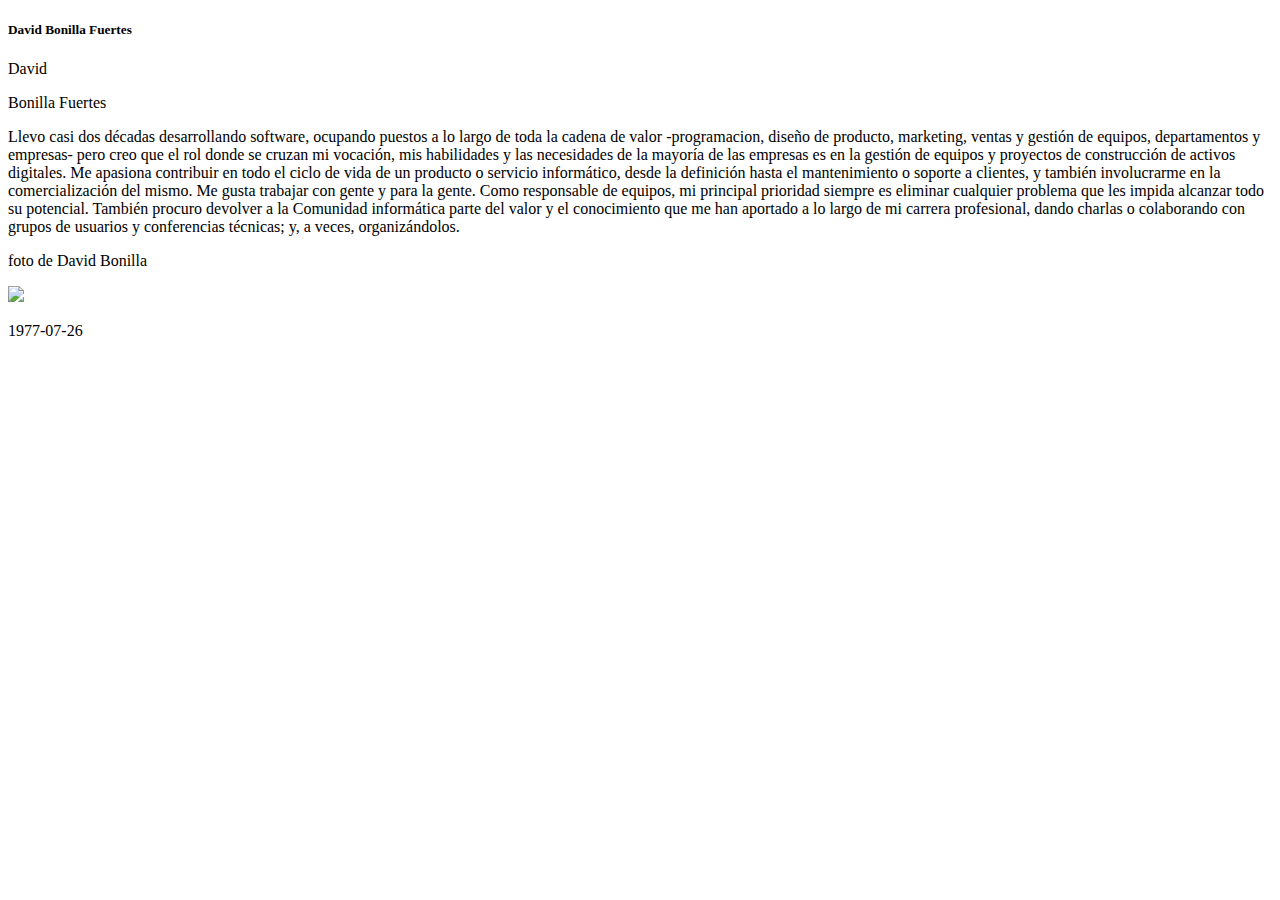
==== index.html @ 2e474f39 "Merge branch 'javiercv' into main" ====
<!DOCTYPE html>
<html lang="en">

<head>
    <meta charset="UTF-8">
    <meta name="viewport" content="width=device-width, initial-scale=1.0">
    <title>Document</title>
    <script src="script.js"></script>

</head>

<body>
    <profile class="profile">

    </profile>
</body>

</html>
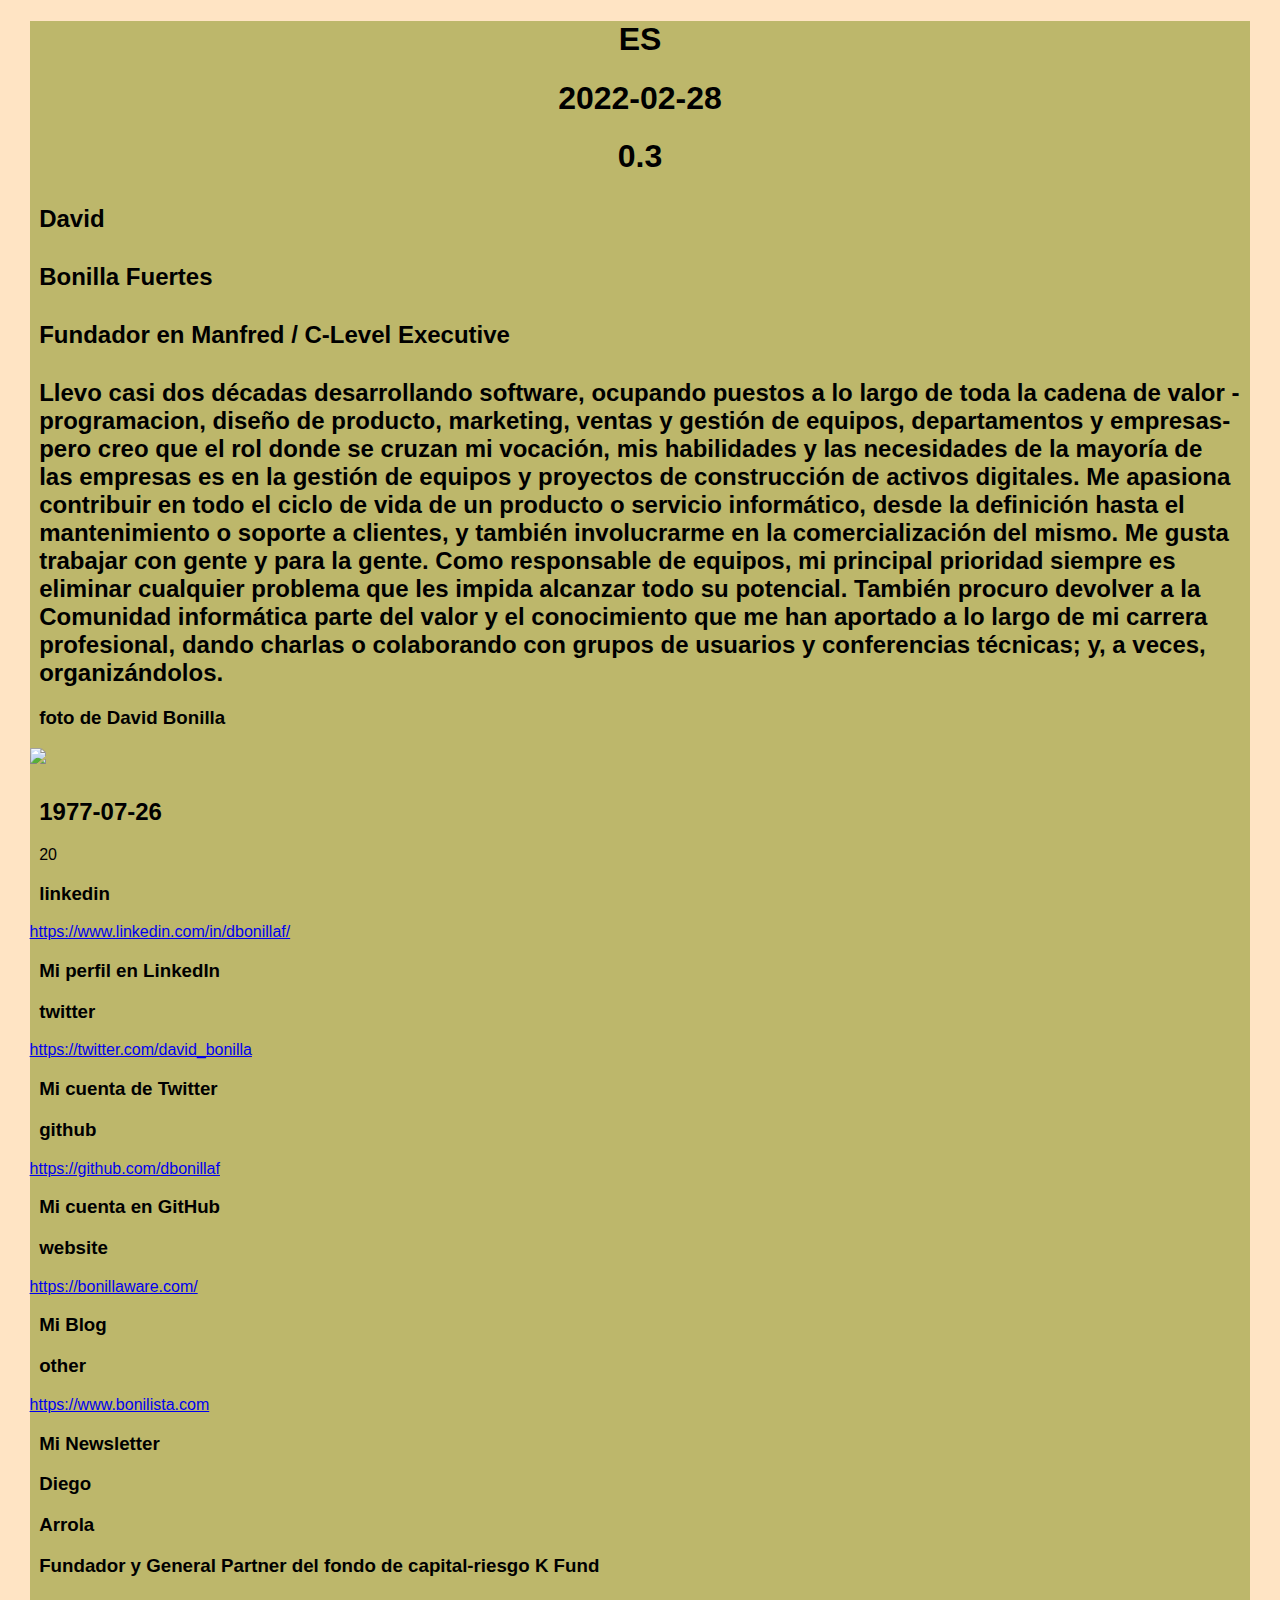
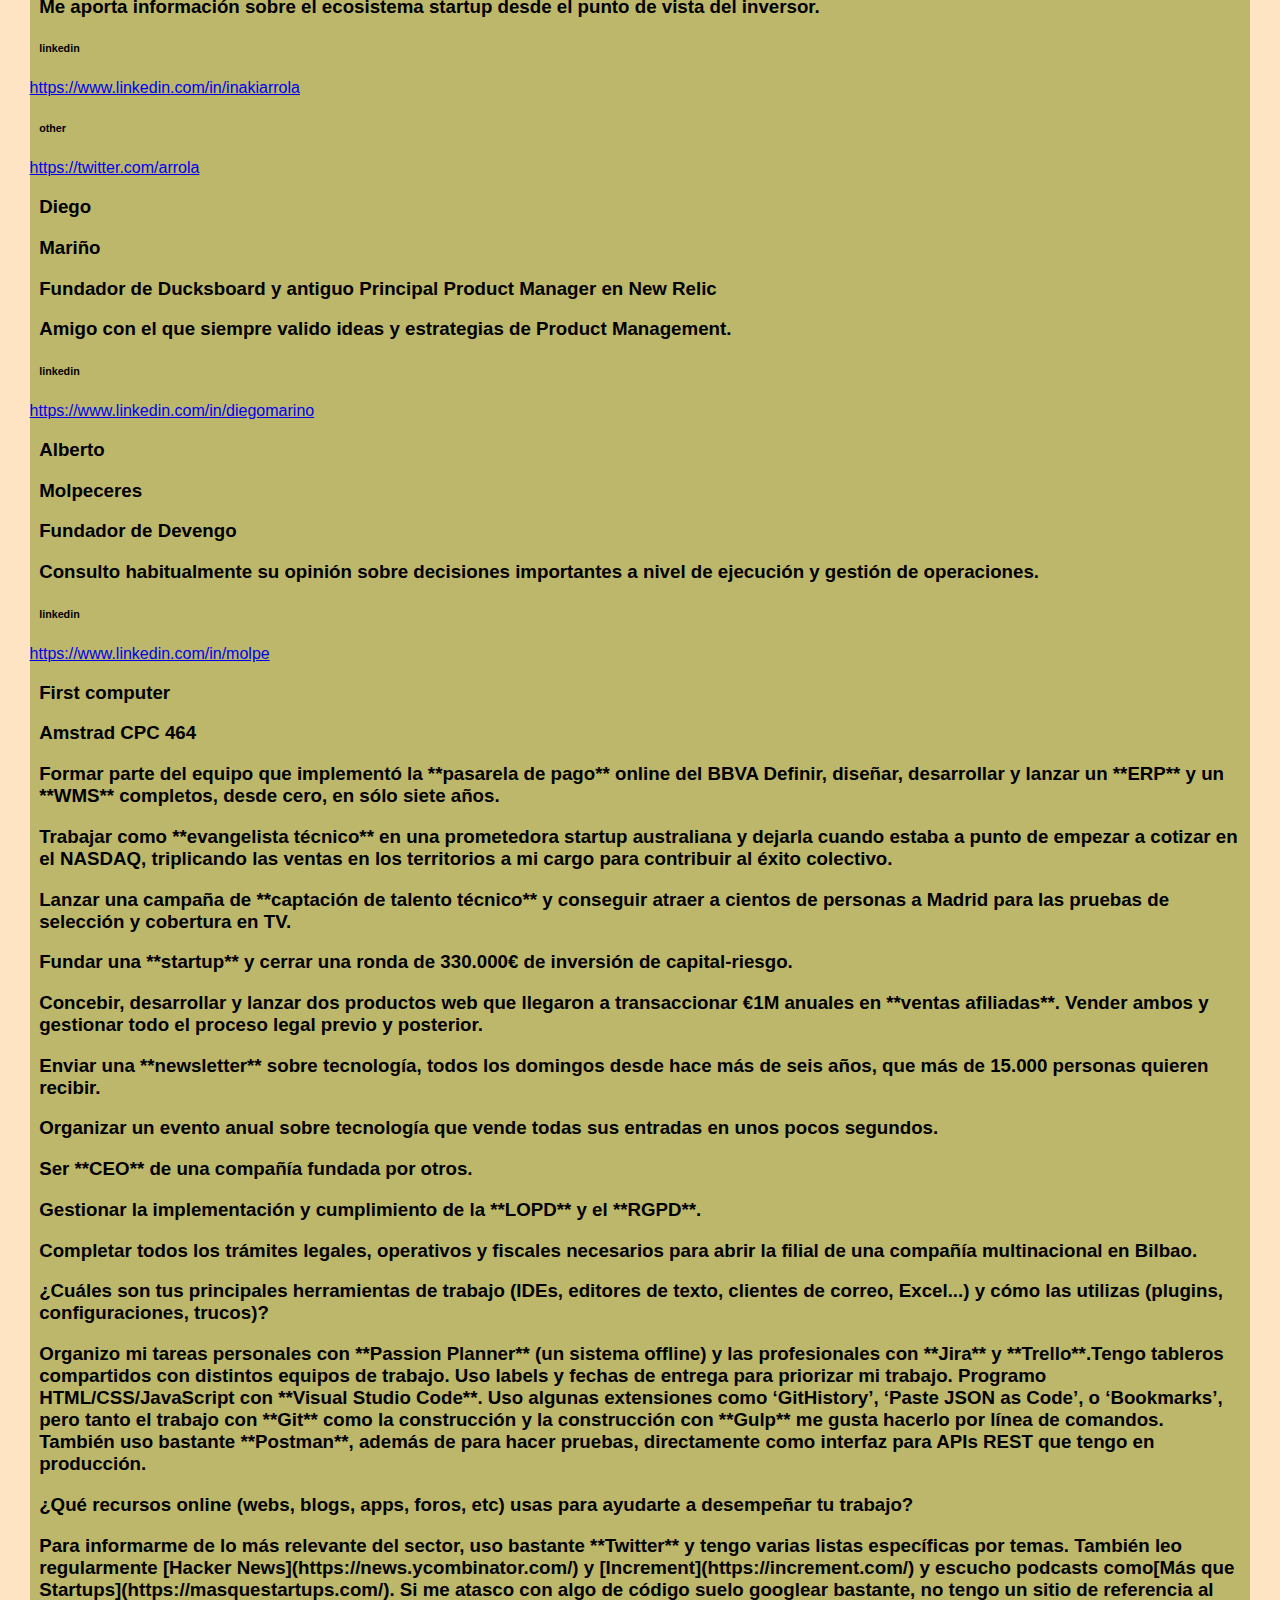
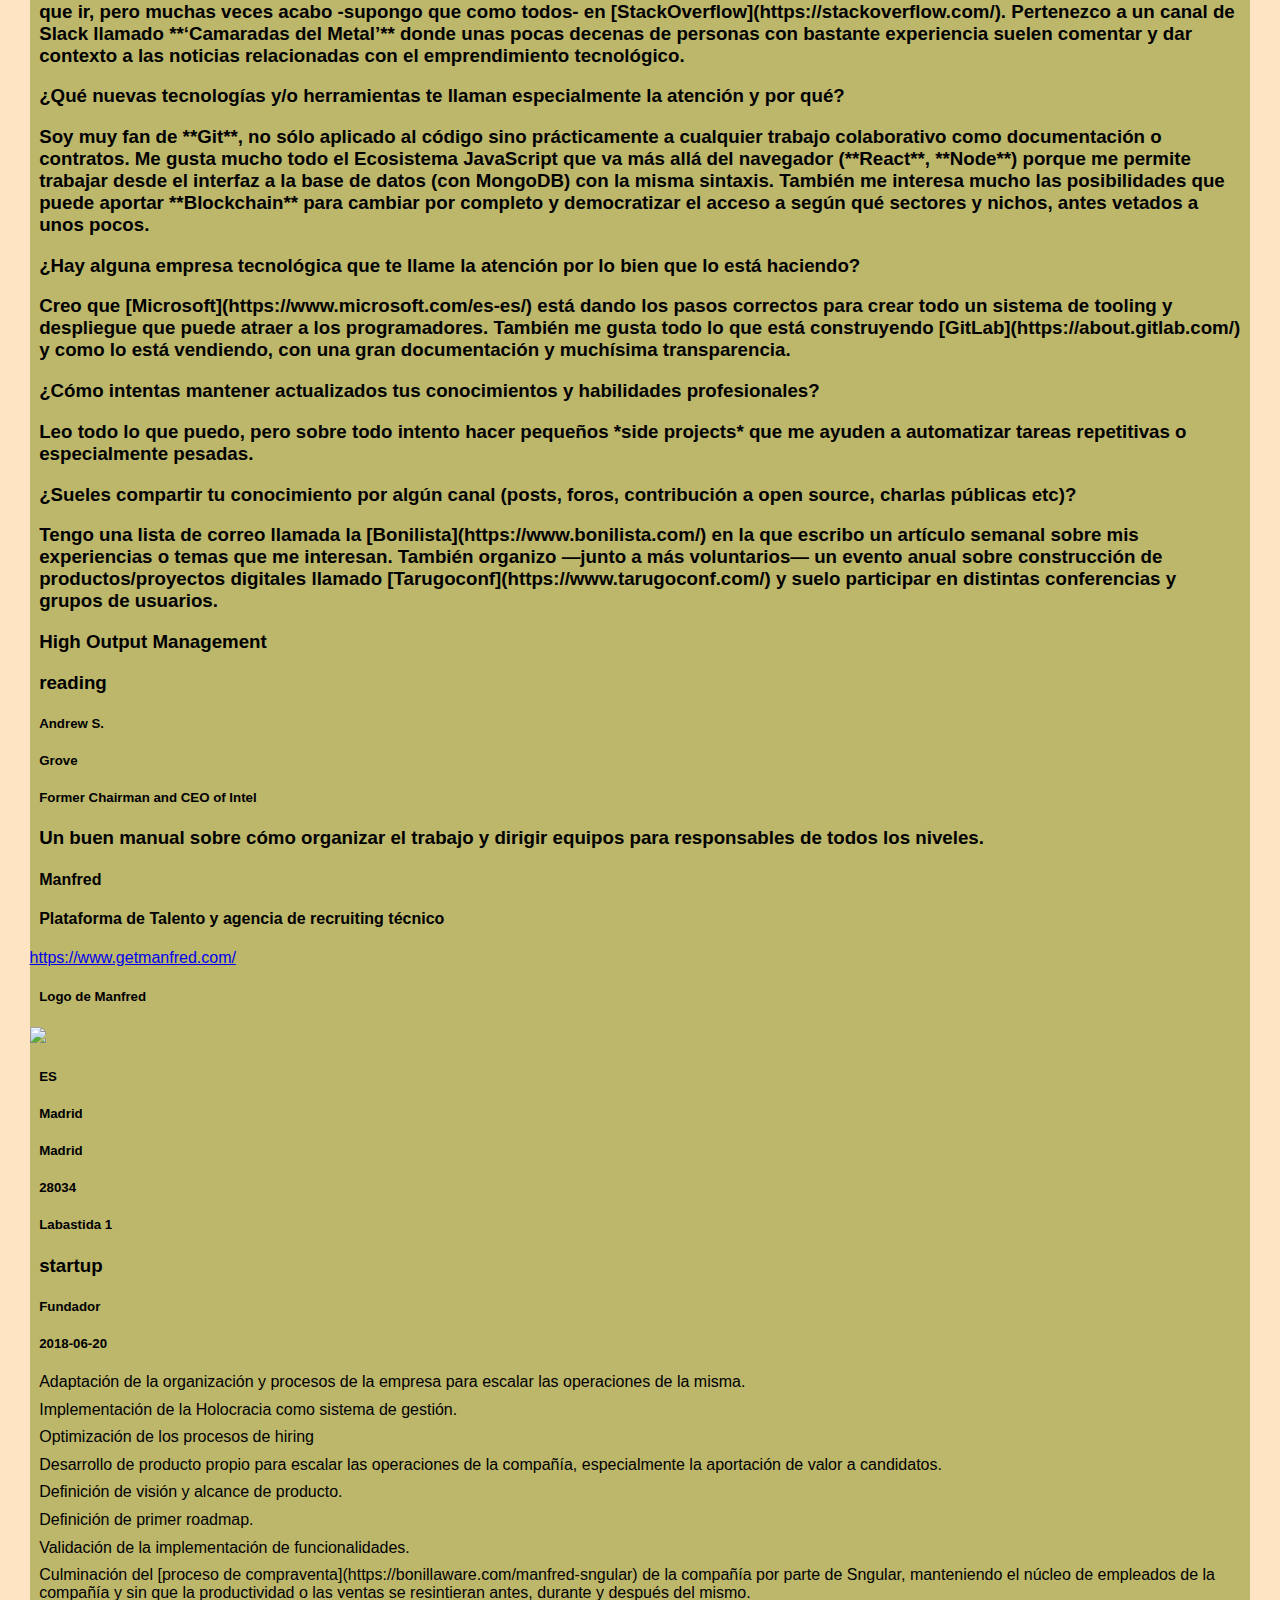
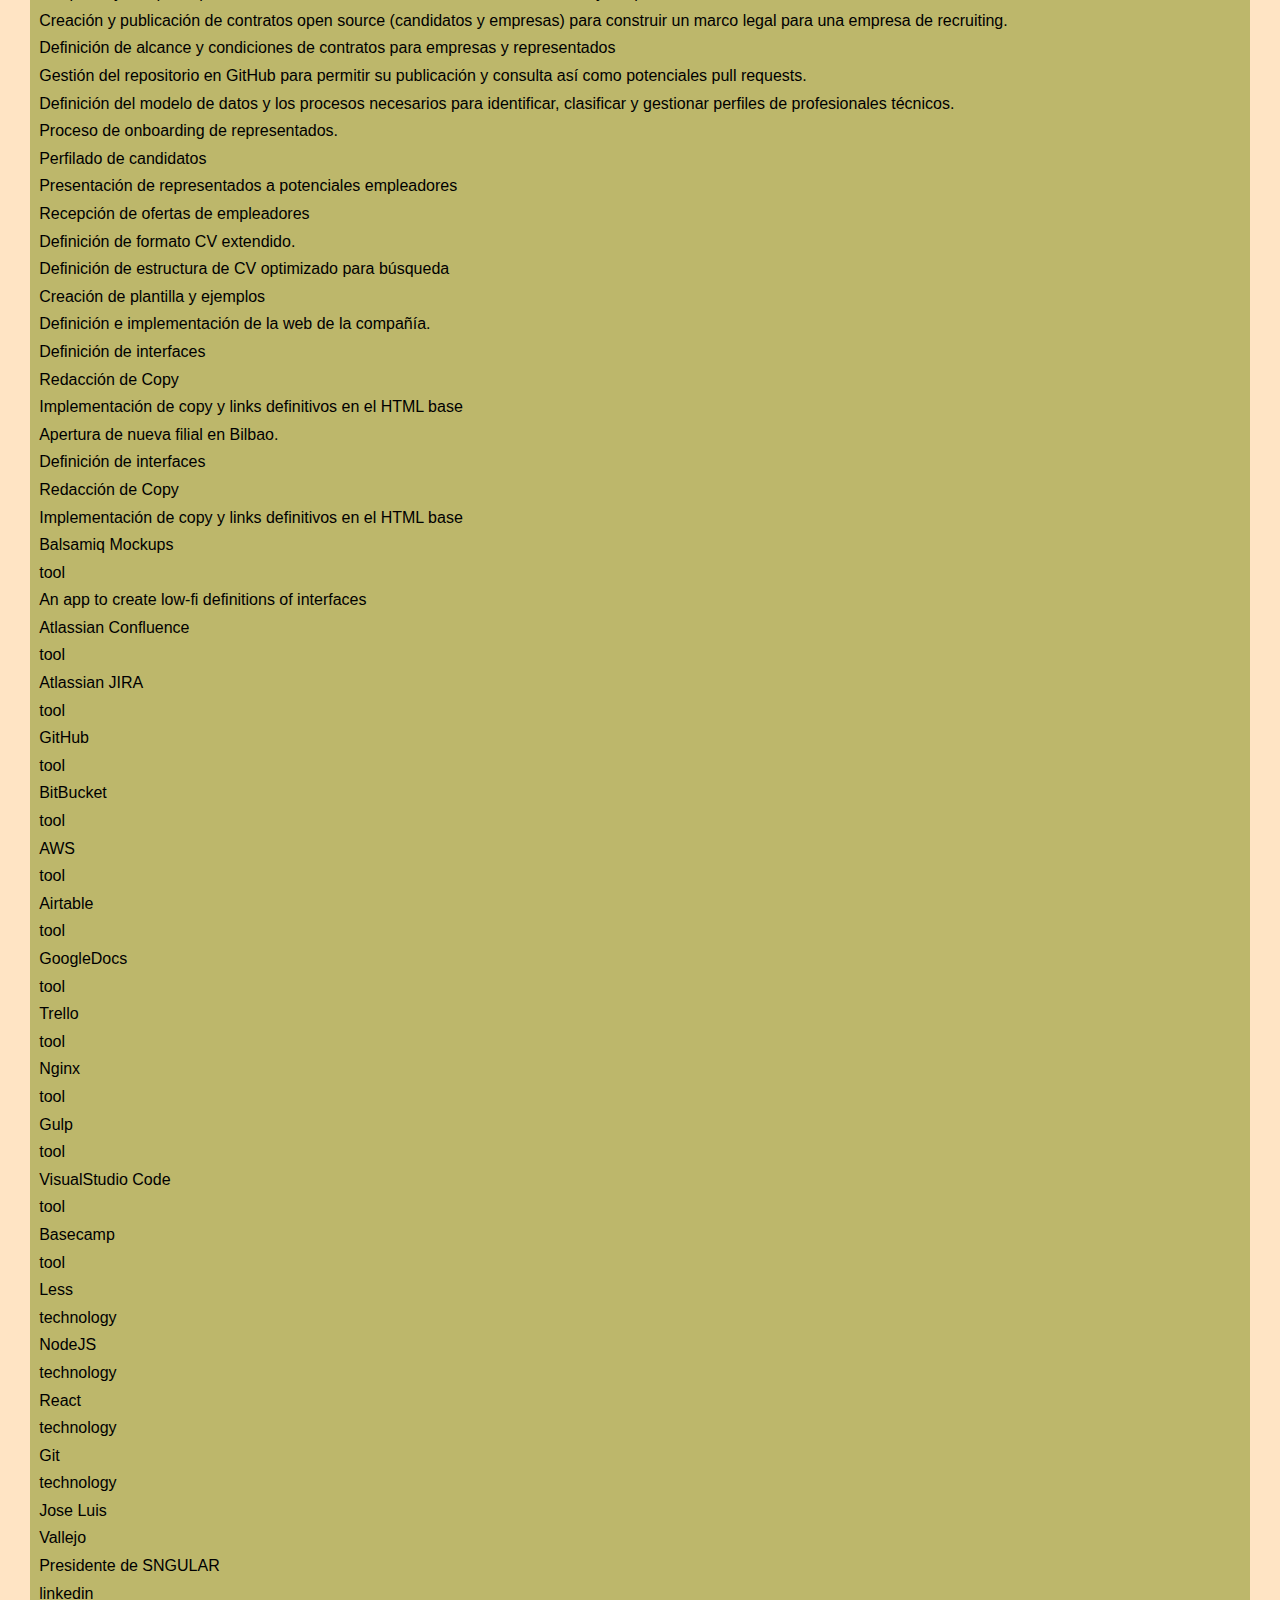
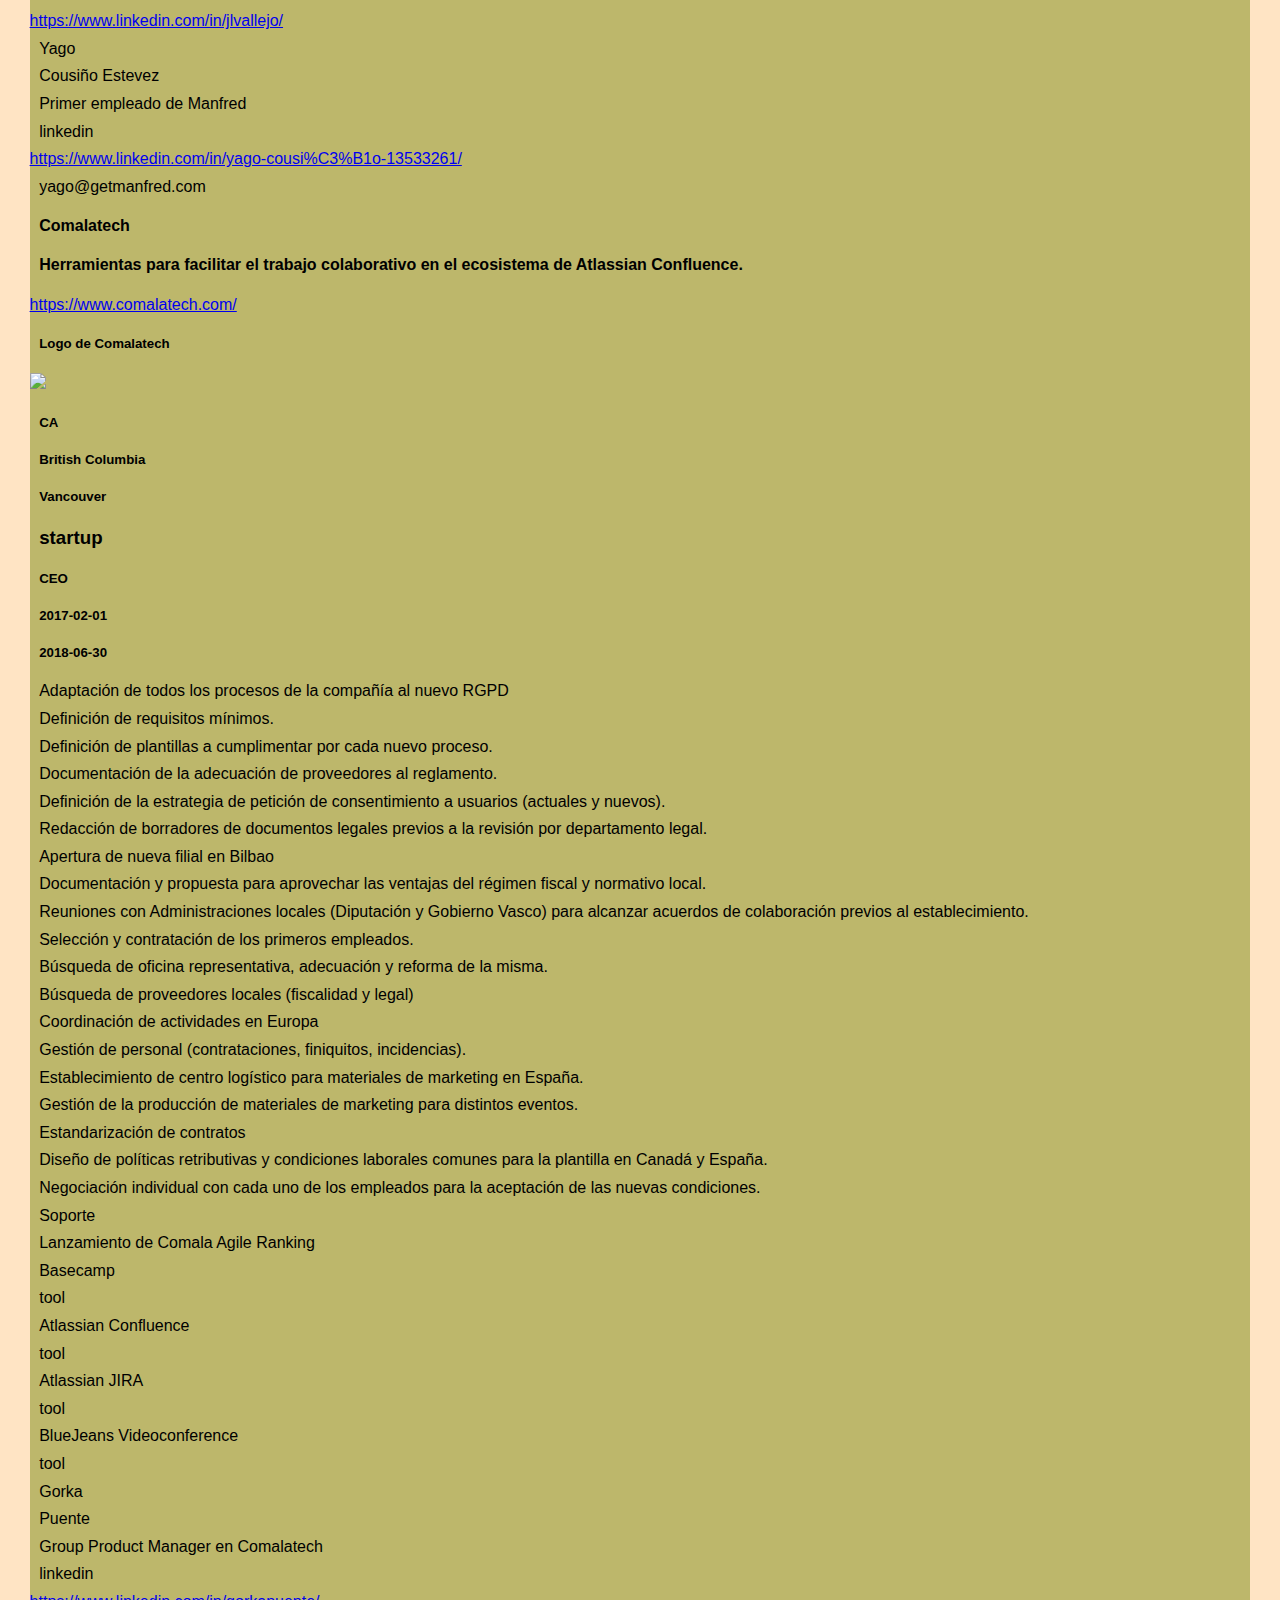
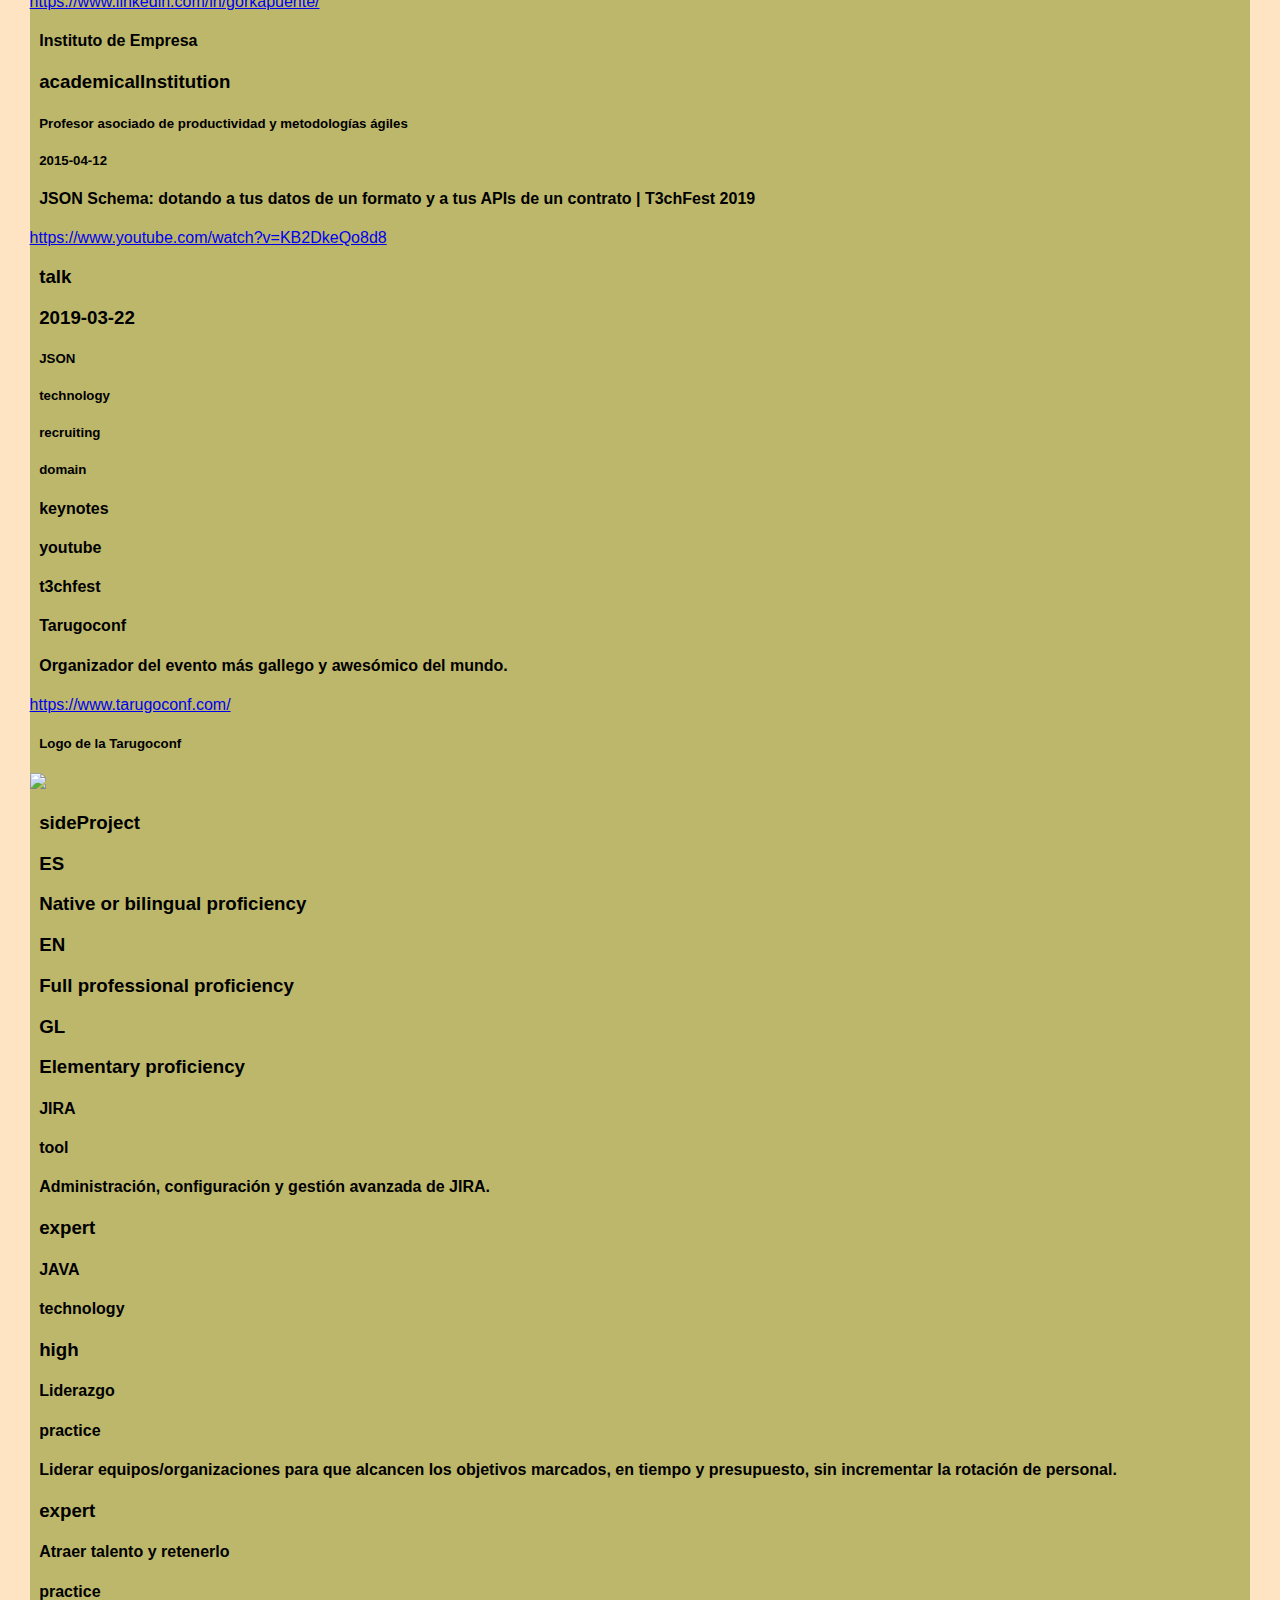
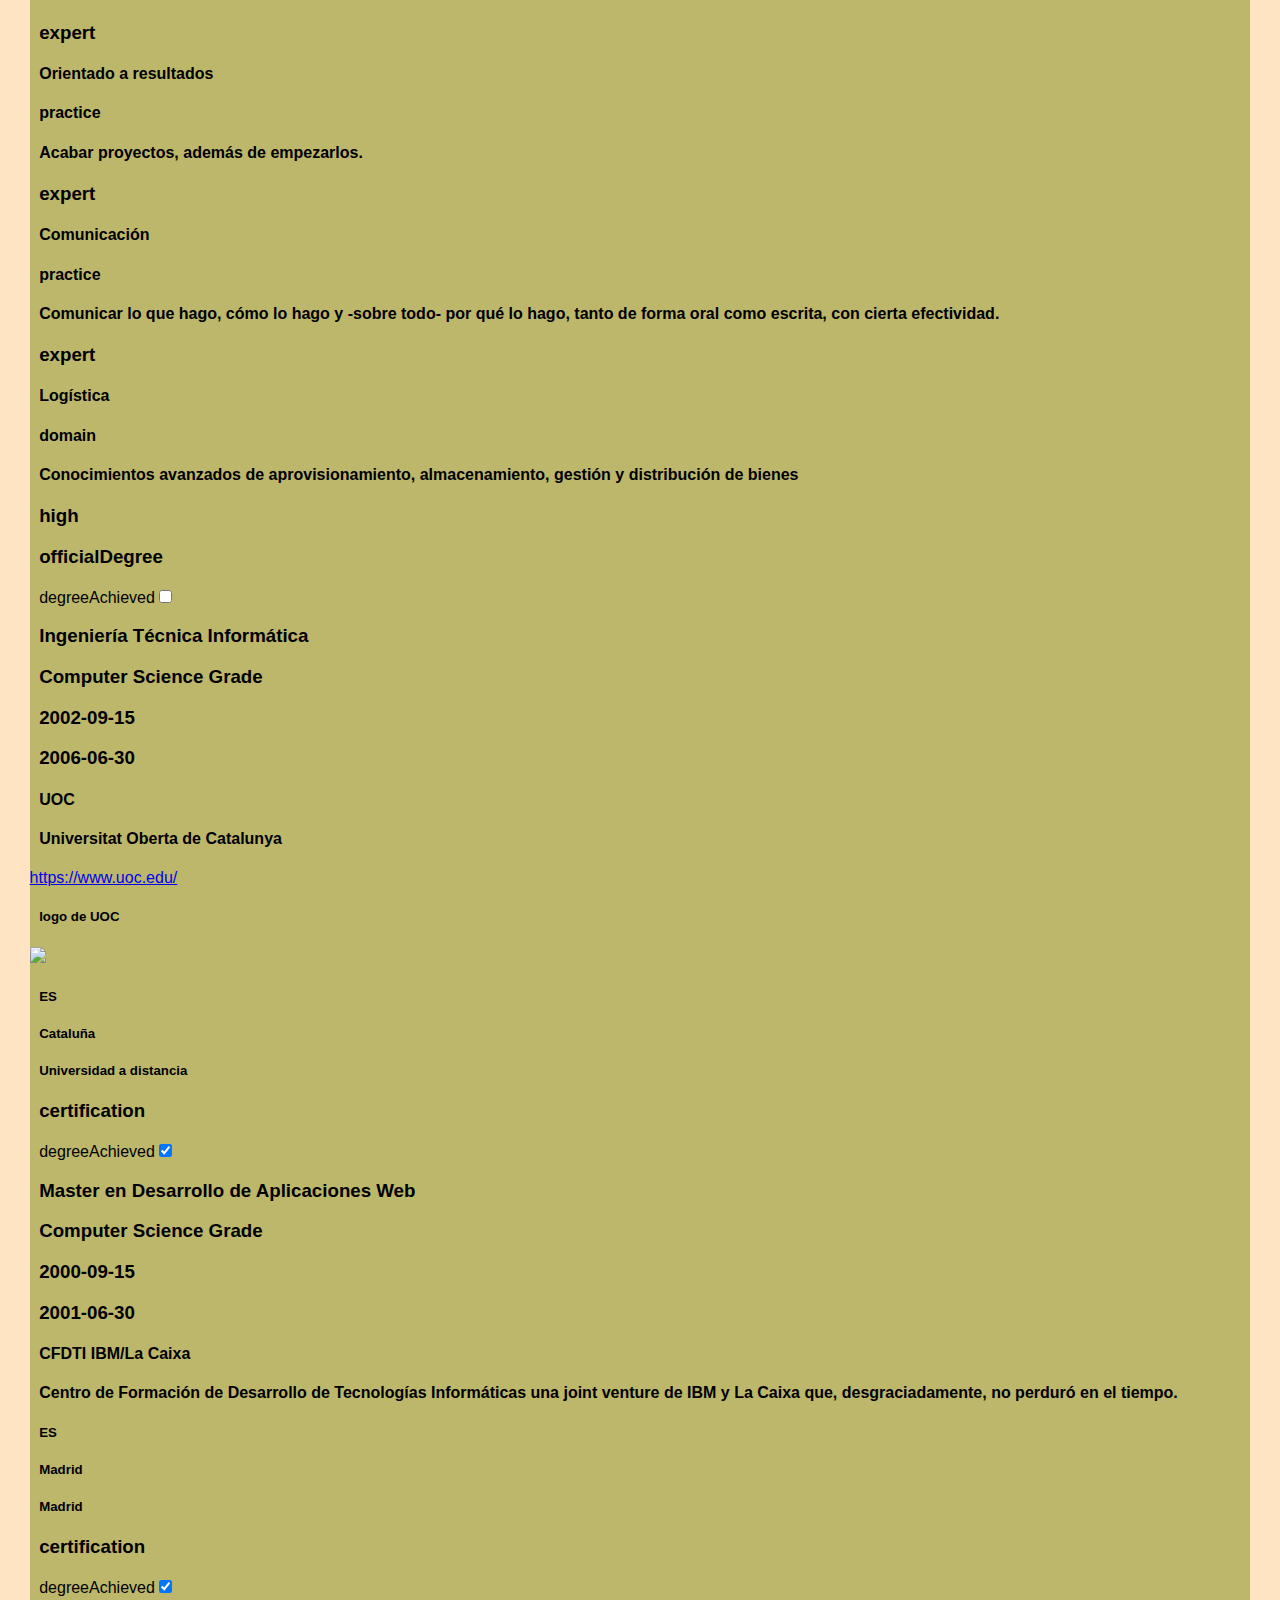
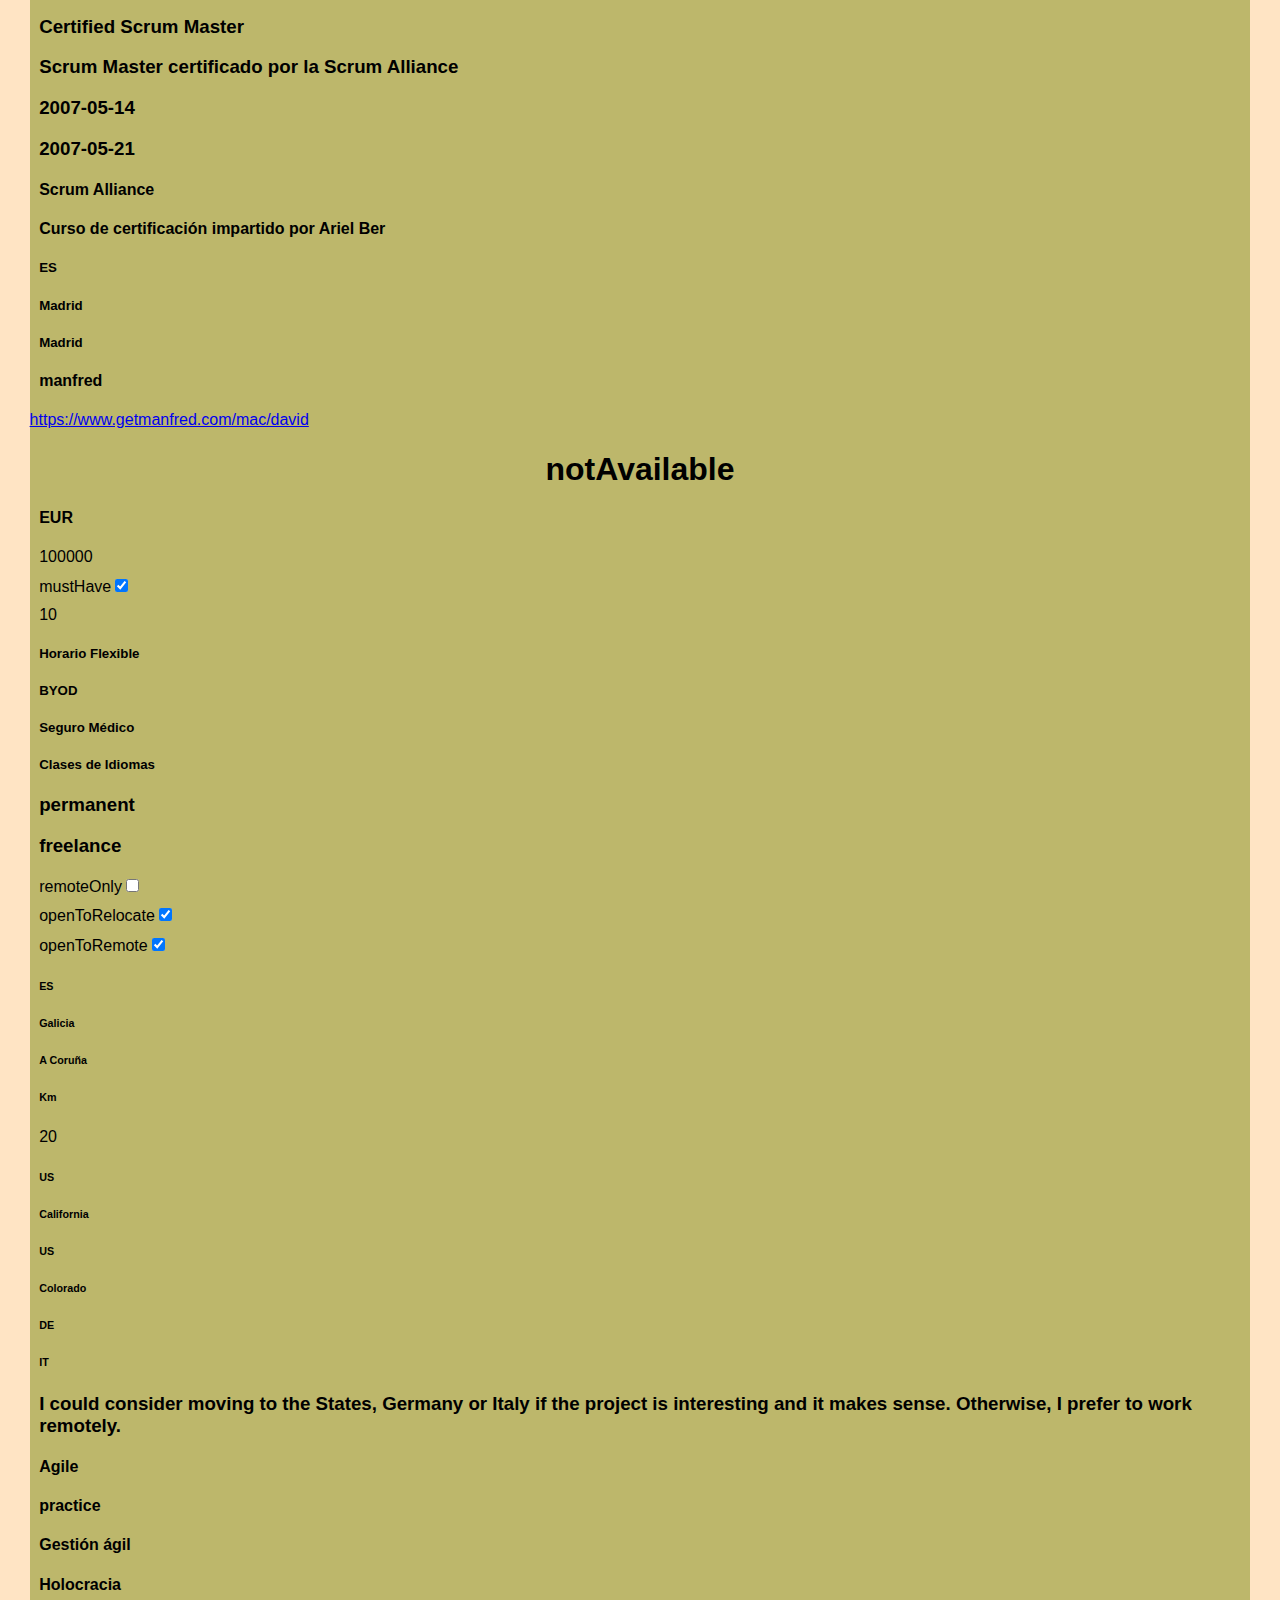
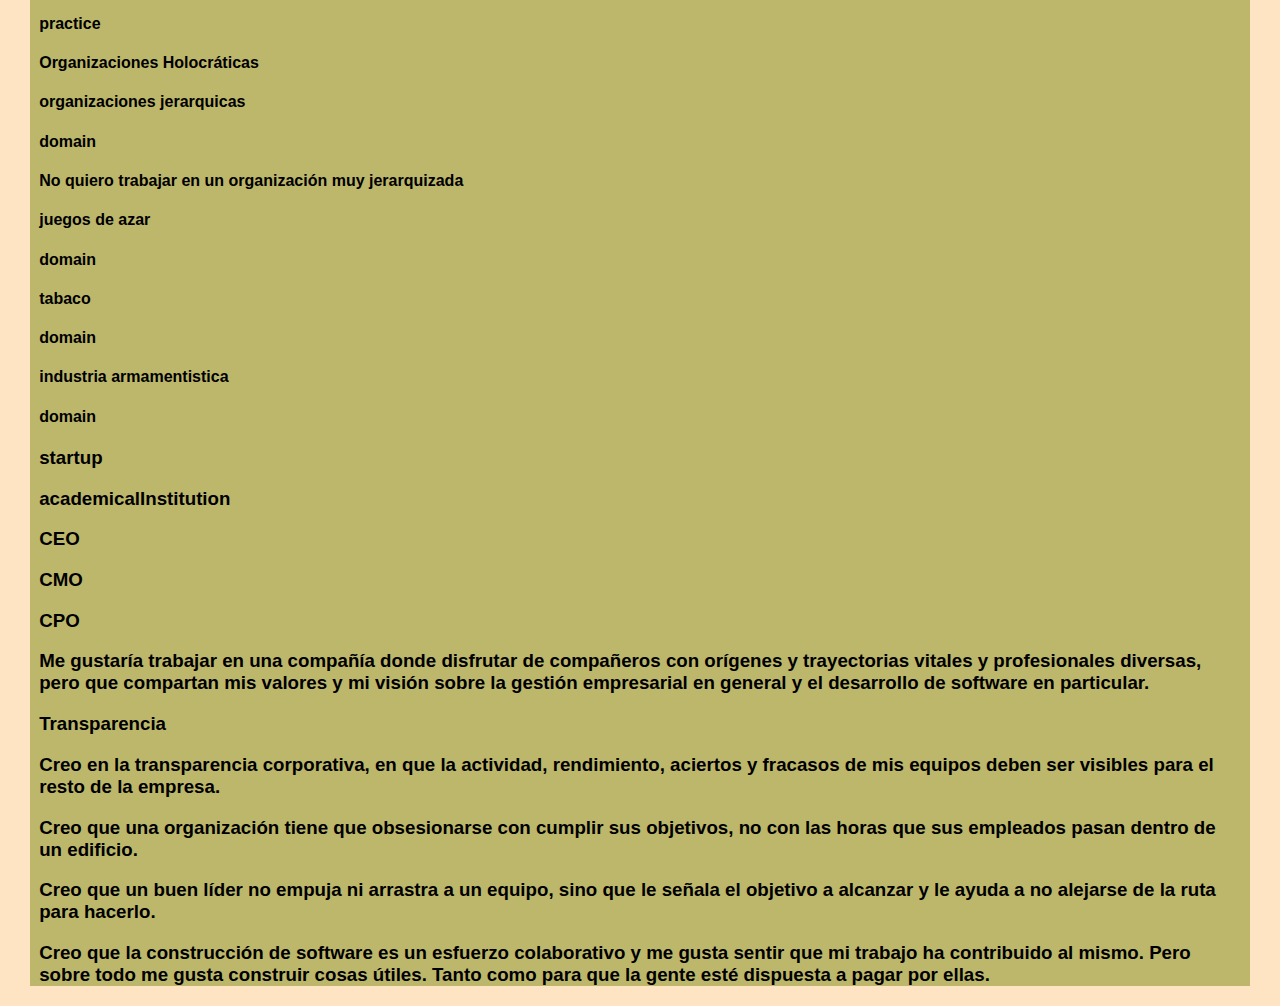
==== commit 6b4ab0d1: "Merge branch 'main' into mmposts" ====
--- a/index.html
+++ b/index.html
@@ -6,13 +6,11 @@
     <meta name="viewport" content="width=device-width, initial-scale=1.0">
     <title>Document</title>
     <script src="script.js"></script>
-
+    <link rel="stylesheet" href="style.css">
 </head>
 
 <body>
-    <profile class="profile">
-
-    </profile>
+    <div id="main_wrapper"></div>
 </body>
 
-</html>+</html>
--- a/style.css
+++ b/style.css
@@ -0,0 +1,57 @@
+body {
+    font-family: Arial, sans-serif;
+    margin: 20px;
+    background-color: bisque;
+}
+
+body div {
+    margin: 0.6rem;
+}
+
+#main_wrapper {
+    background-color: darkkhaki;
+}
+
+#settings {
+    background-color: coral;
+    font-size: 40px;
+    /*display: none;*/
+}
+
+#aboutMe {
+    background-color: palevioletred;
+}
+
+h1 {
+    text-align: center;
+}
+
+h2 {
+    margin-top: 30px;
+}
+
+ul {
+    list-style-type: none;
+    padding: 0;
+}
+
+.section {
+    margin-bottom: 40px;
+}
+
+.section-header {
+    background-color: #f2f2f2;
+    padding: 10px;
+}
+
+.section-content {
+    padding: 10px;
+}
+
+.section-content p {
+    margin: 5px 0;
+}
+
+.section-content ul {
+    padding-left: 20px;
+}
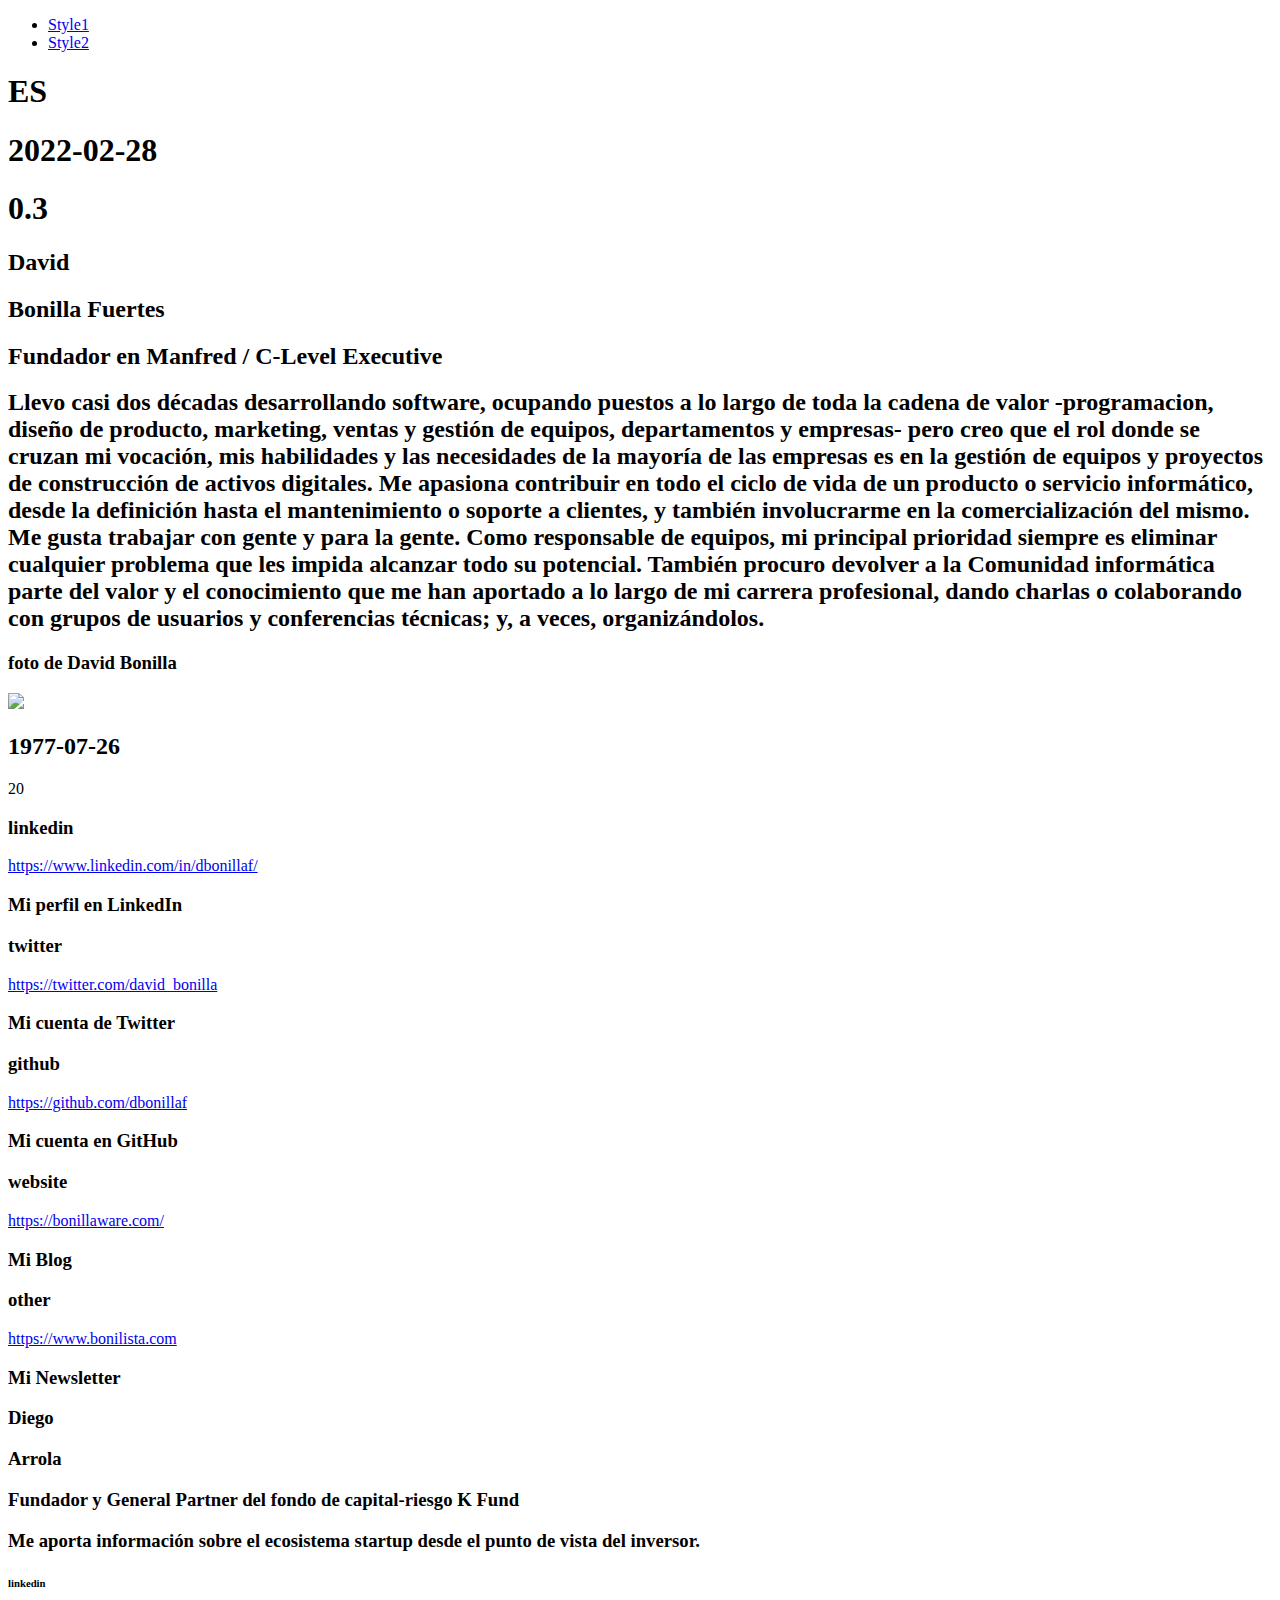
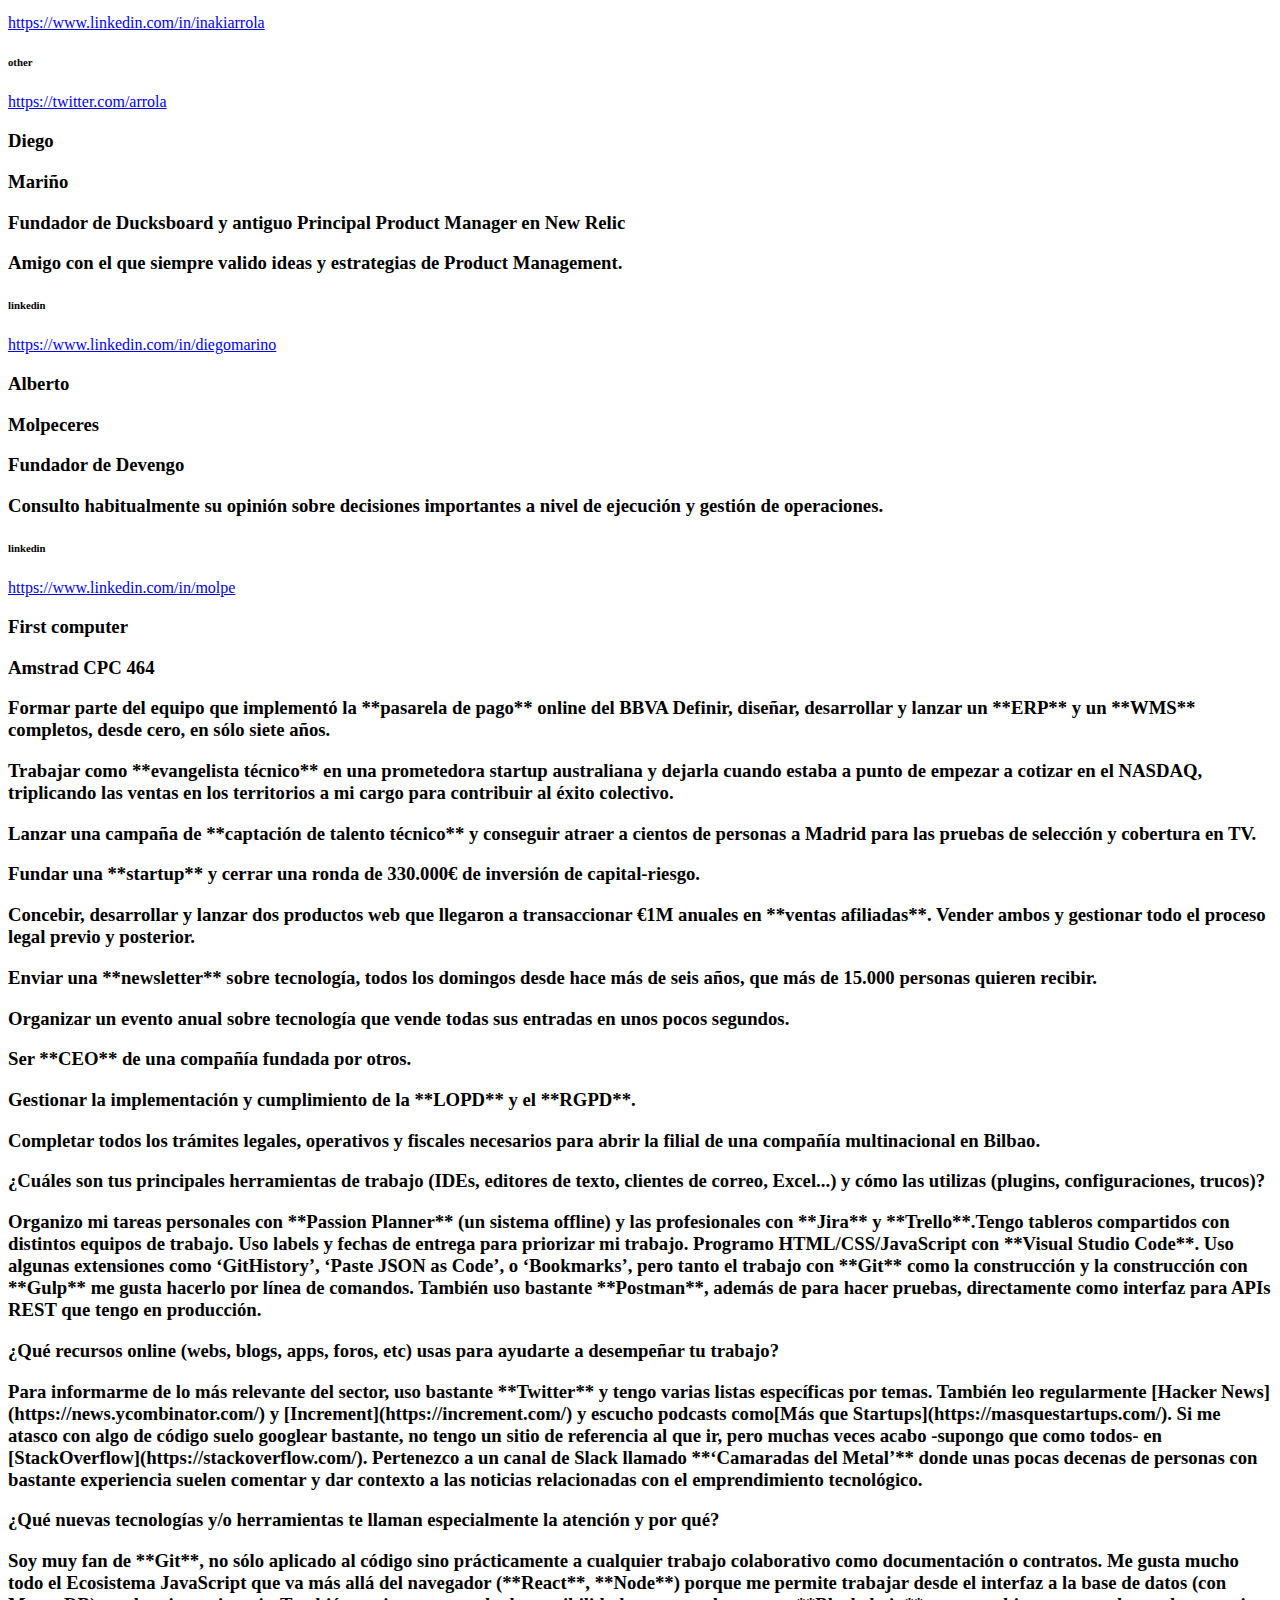
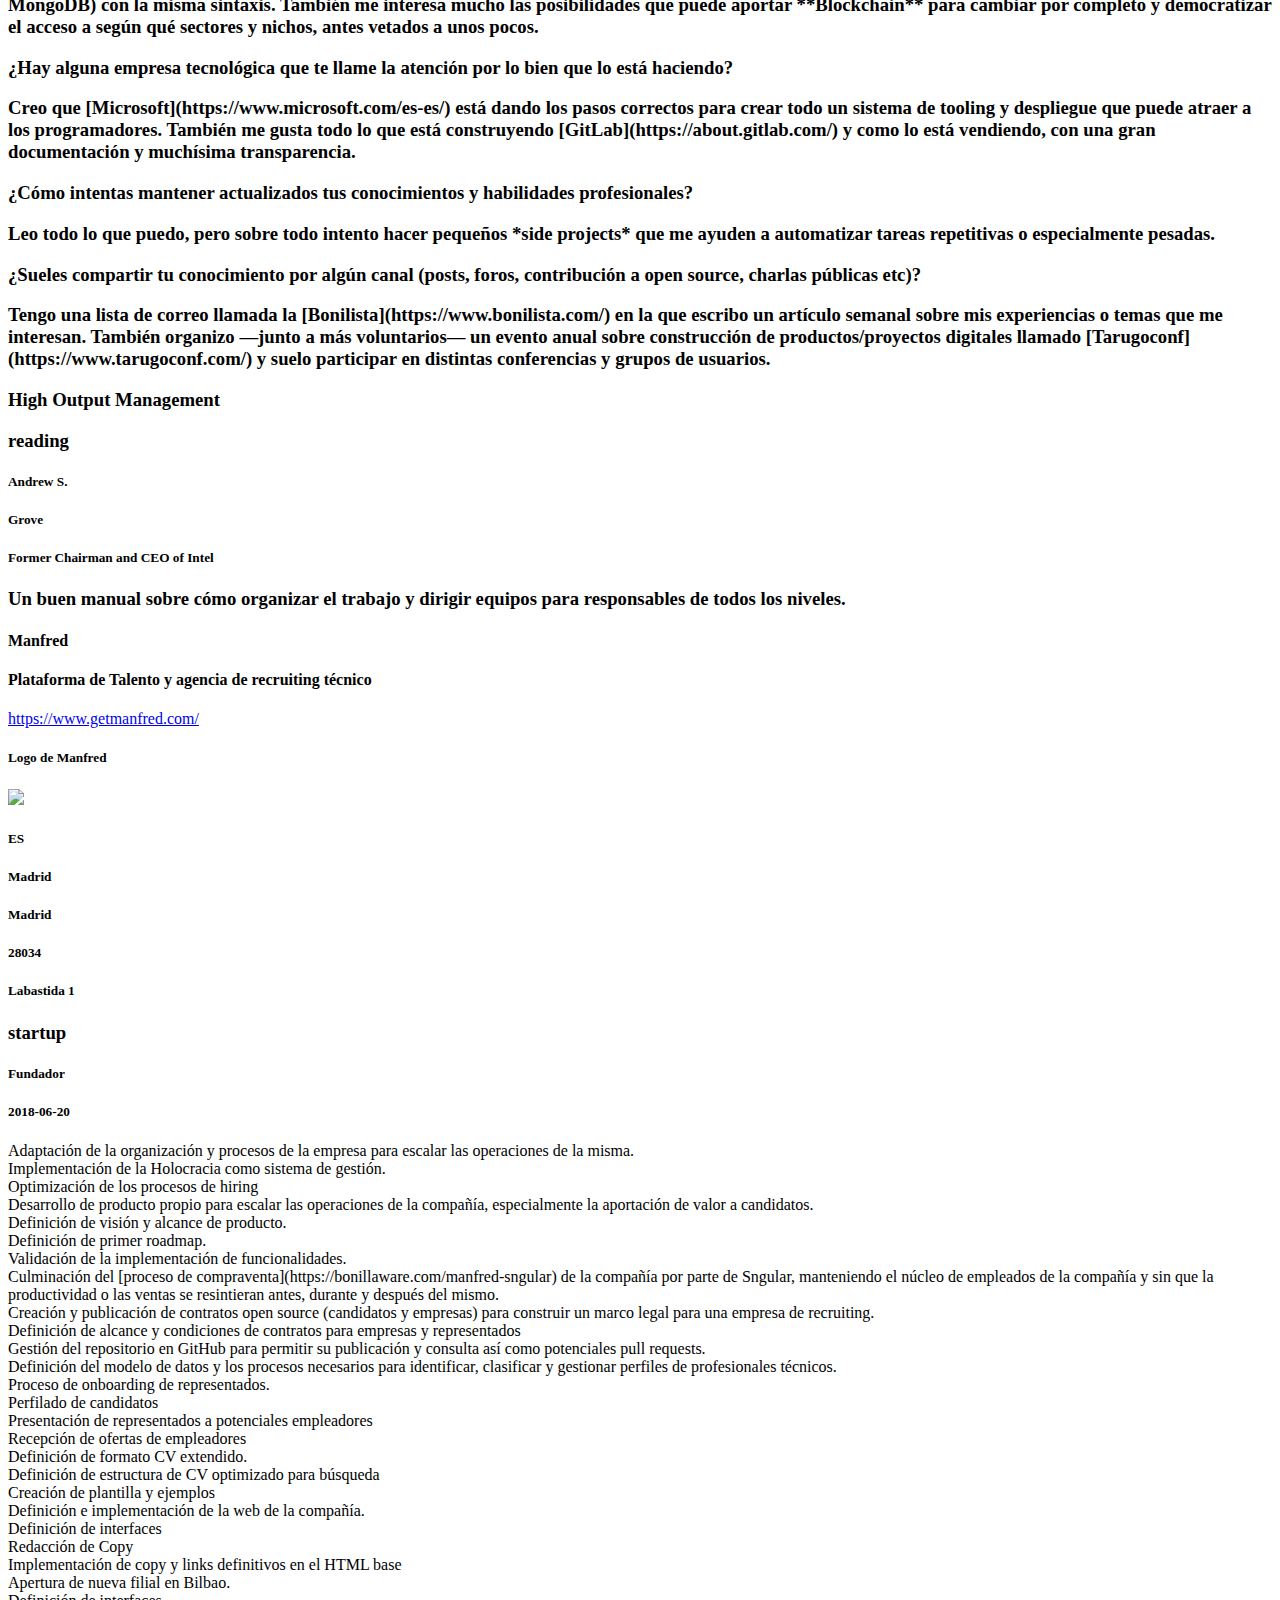
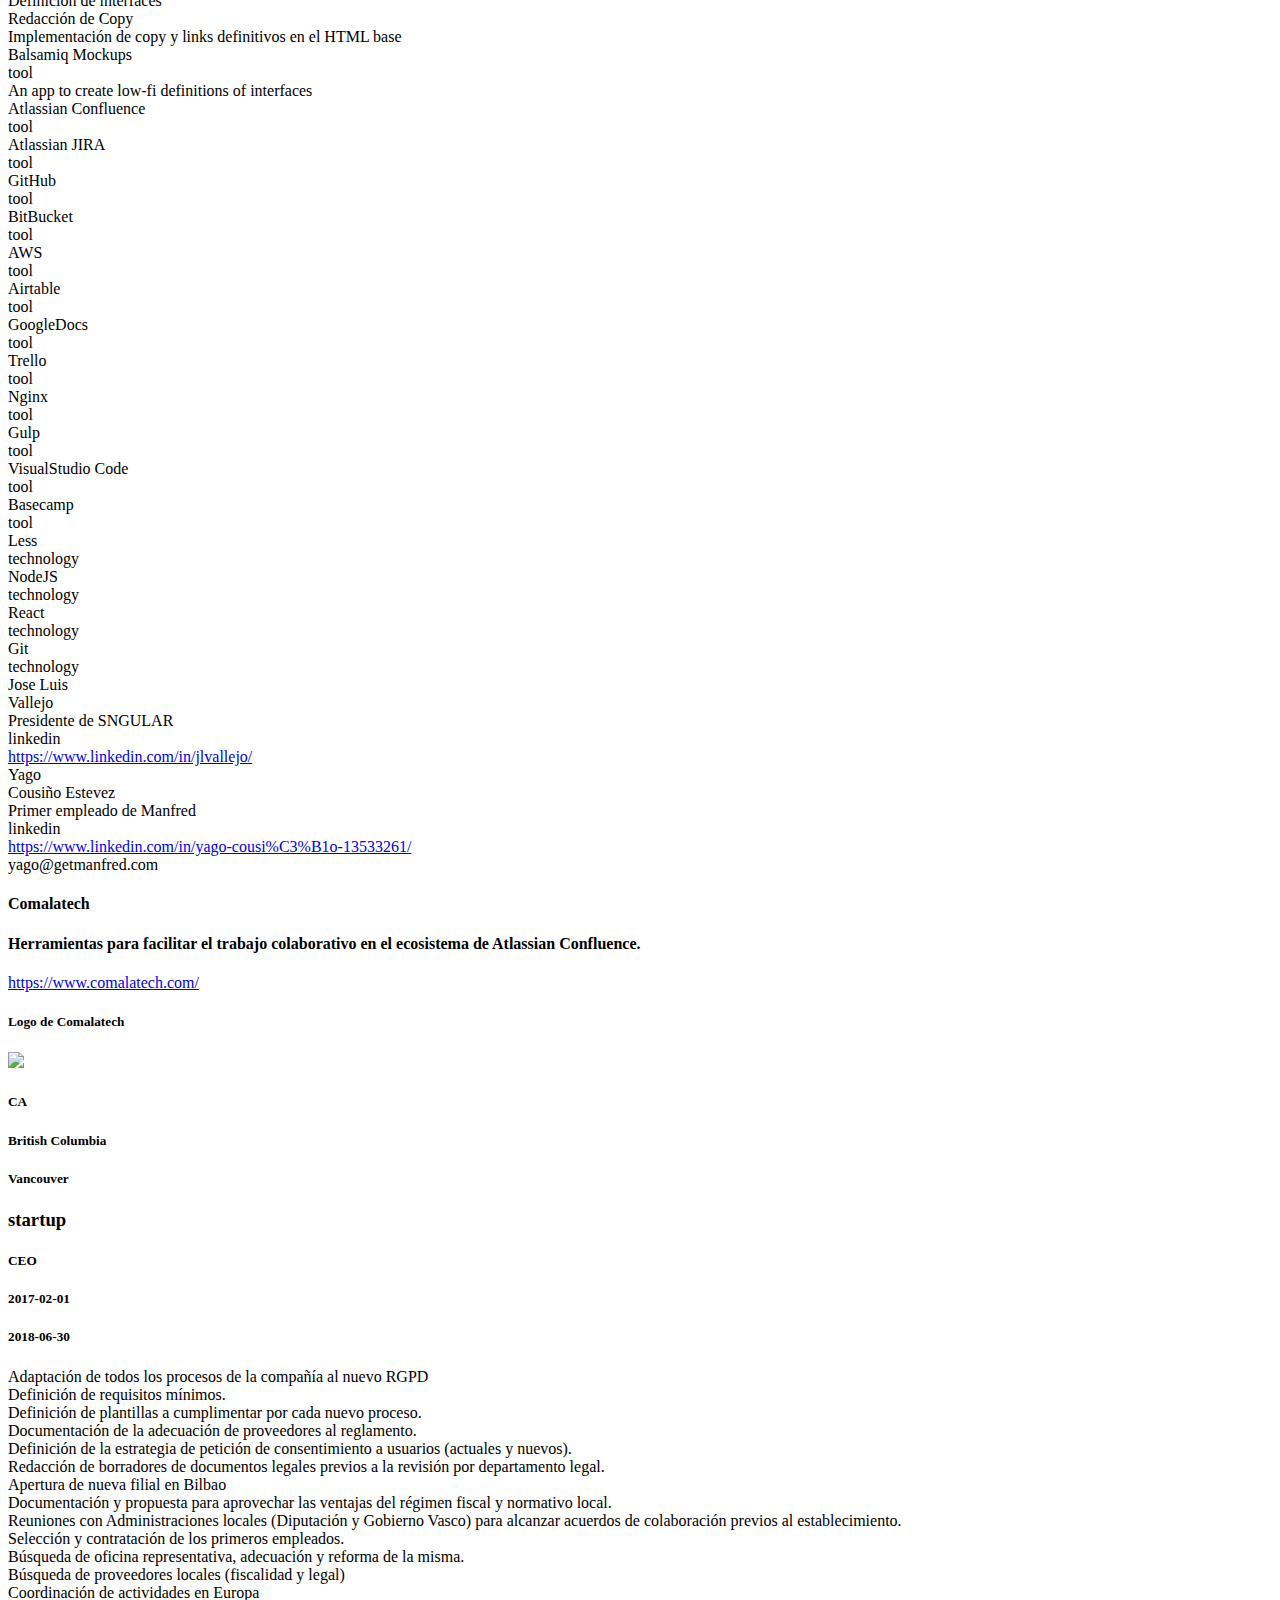
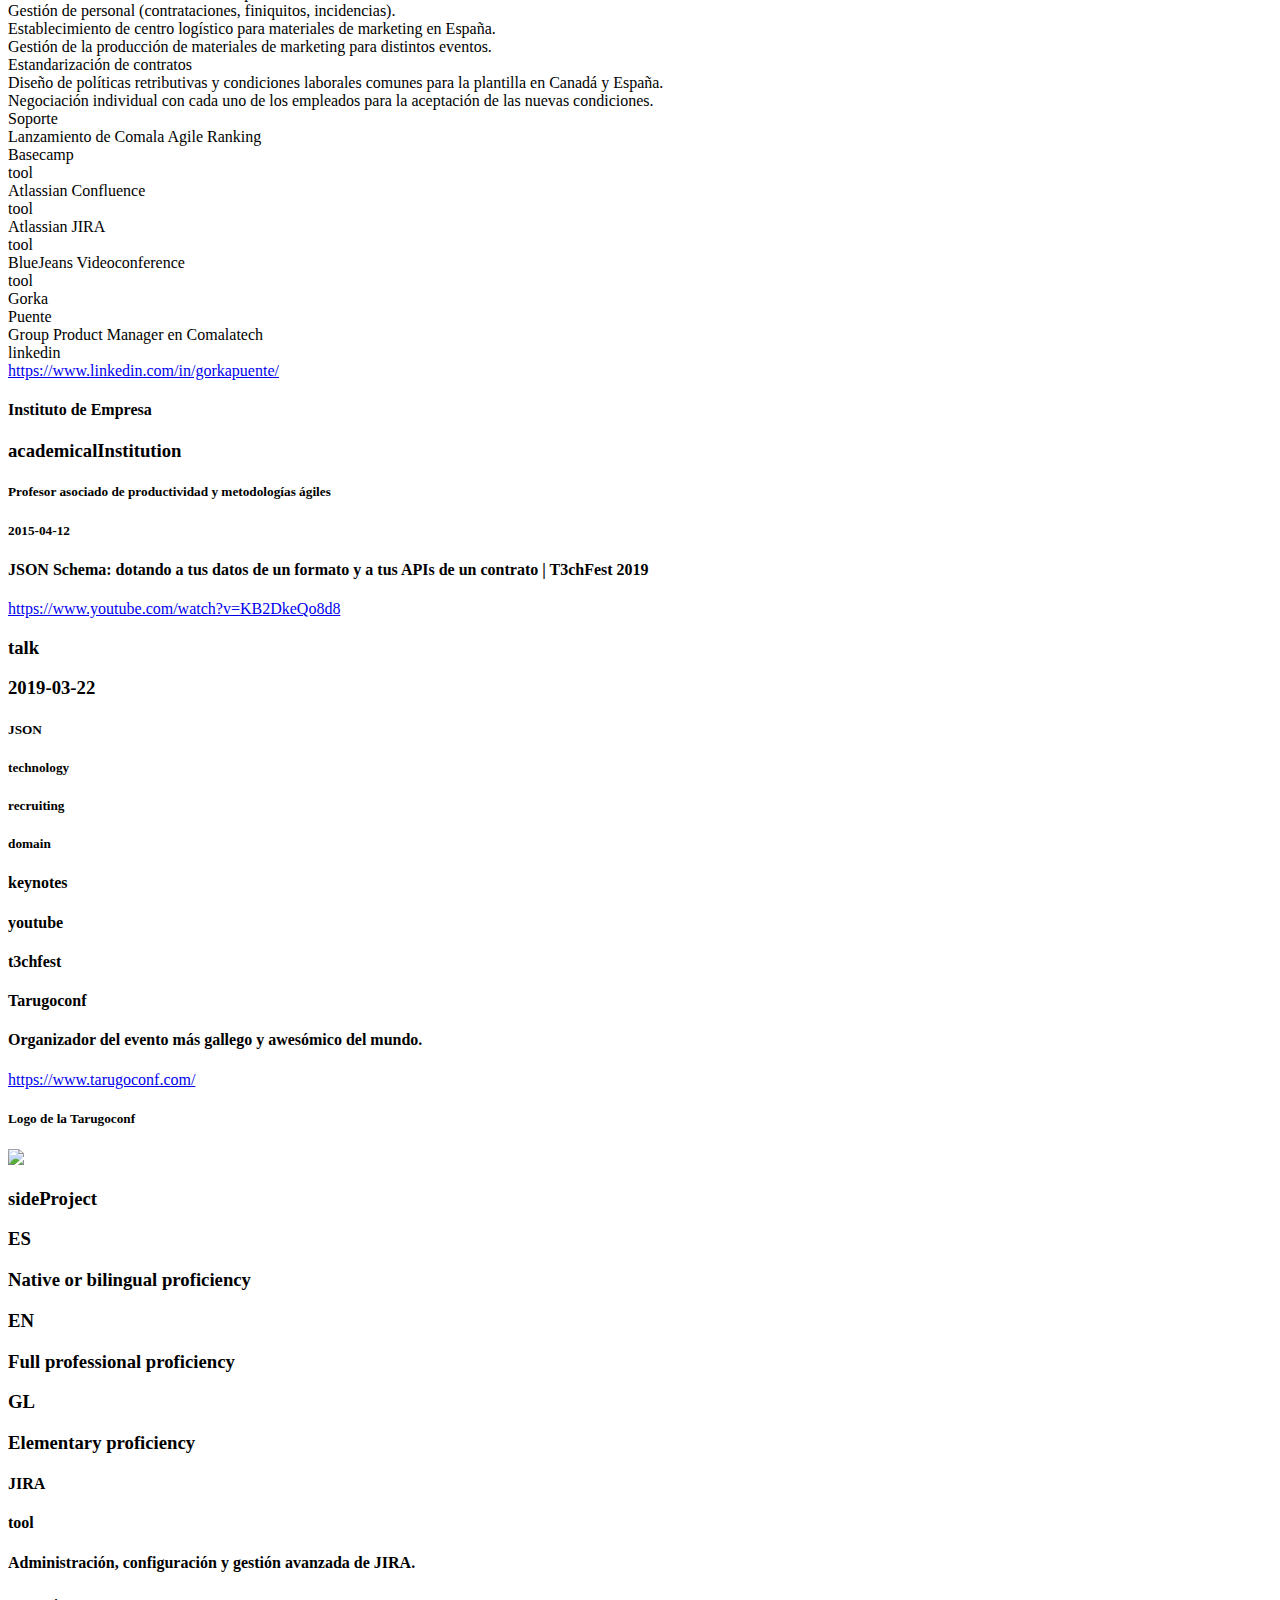
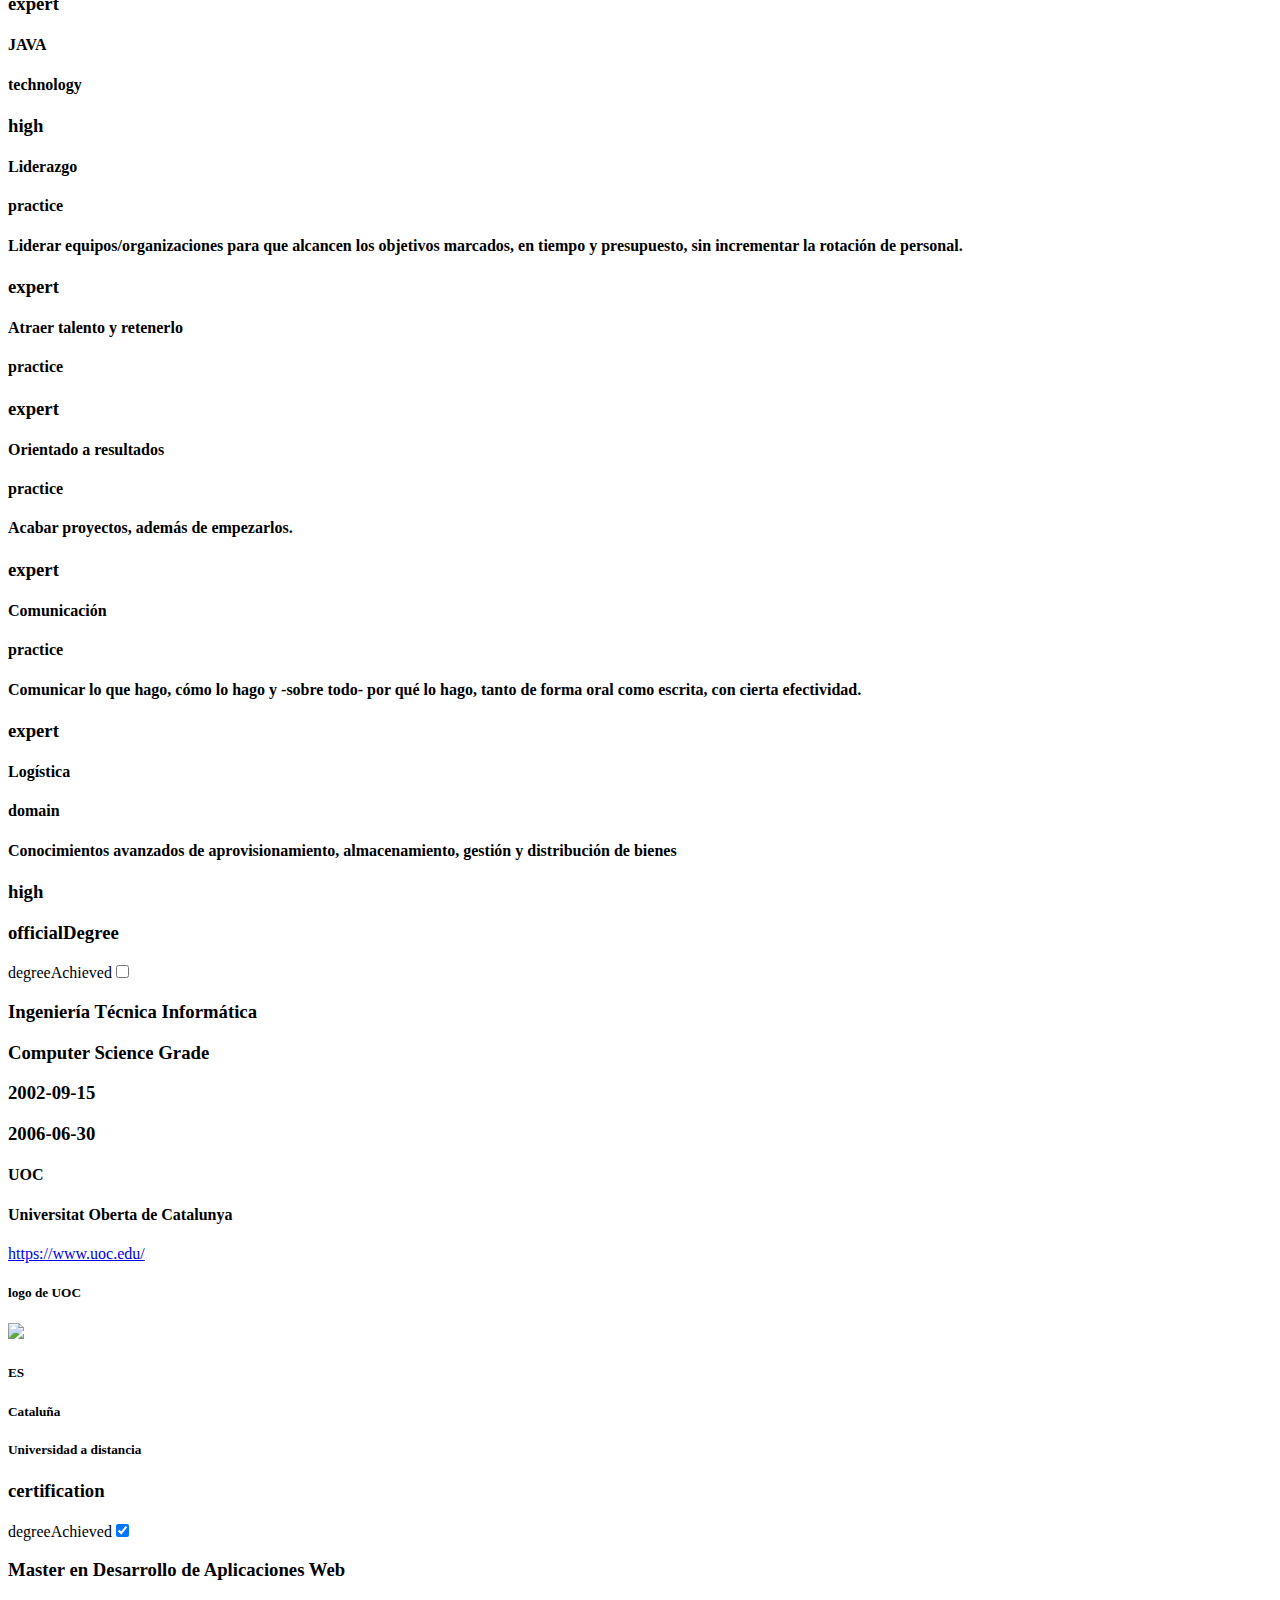
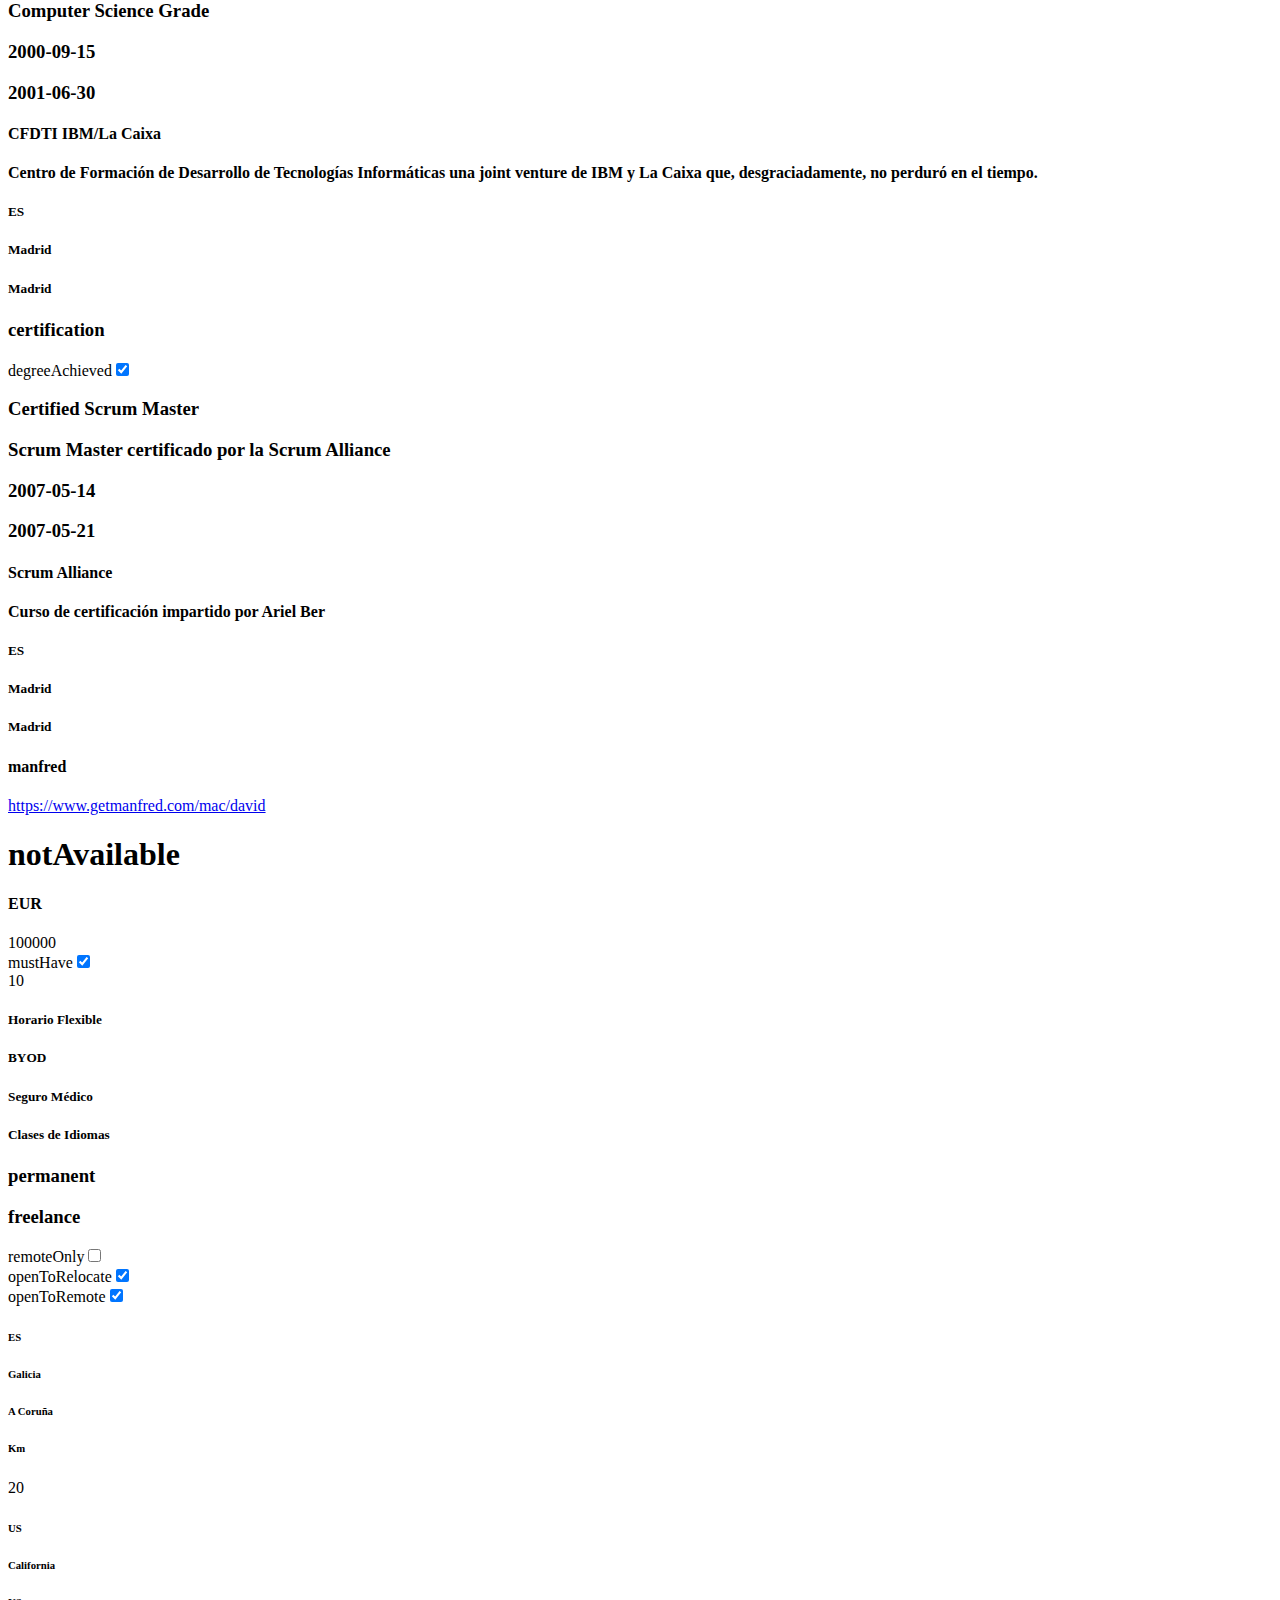
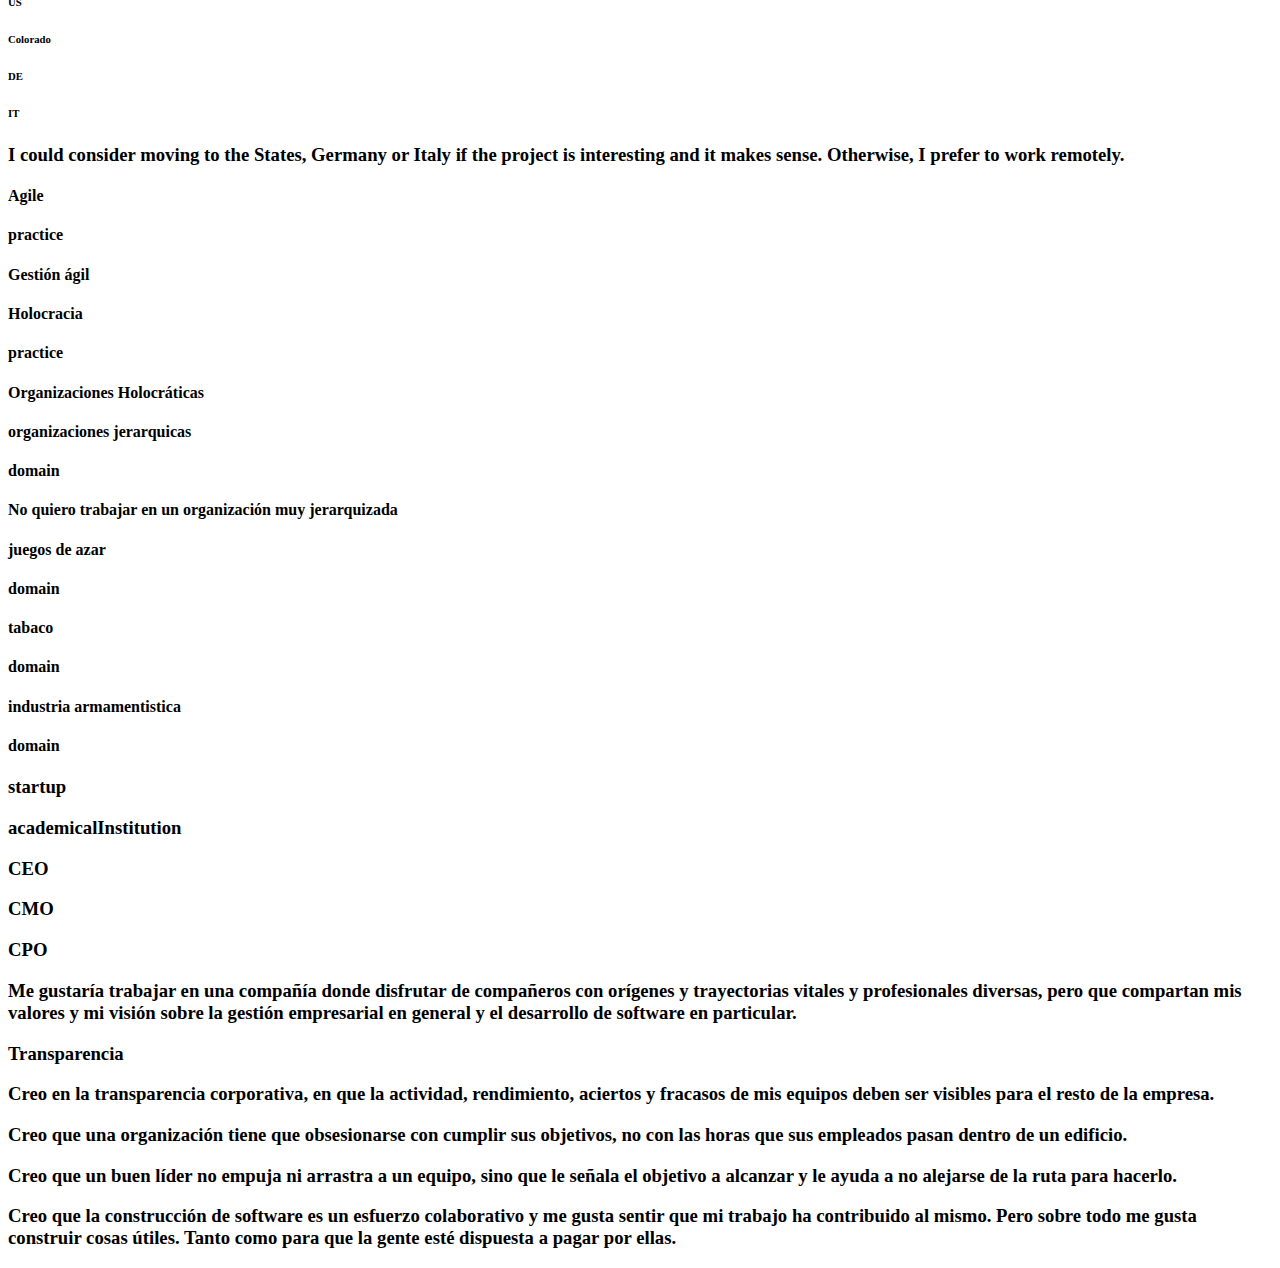
==== commit 2932879a: "SEO1" ====
--- a/index.html
+++ b/index.html
@@ -1,16 +1,28 @@
 <!DOCTYPE html>
-<html lang="en">
+<html lang="es">
 
 <head>
     <meta charset="UTF-8">
     <meta name="viewport" content="width=device-width, initial-scale=1.0">
-    <title>Document</title>
-    <script src="script.js"></script>
-    <link rel="stylesheet" href="style.css">
+    <meta name="description" content="Manfred Awesomic CV tool">
+    <title>Awesomic Sivi</title>
+    <link rel="stylesheet" href="/css/style1.css">
+    <script src="/js/script.js" defer></script>
+
 </head>
 
 <body>
-    <div id="main_wrapper"></div>
+    <header>
+        <nav id="navegacion">
+            <ul>
+                <li><a href="#style1" title="Descripción de style1">Style1</a></li>
+                <li><a href="#style2" title="Descripción de style2">Style2</a></li>
+            </ul>
+        </nav>
+    </header>
+    <main id="main_wrapper" role="main">
+
+    </main>
 </body>
 
 </html>
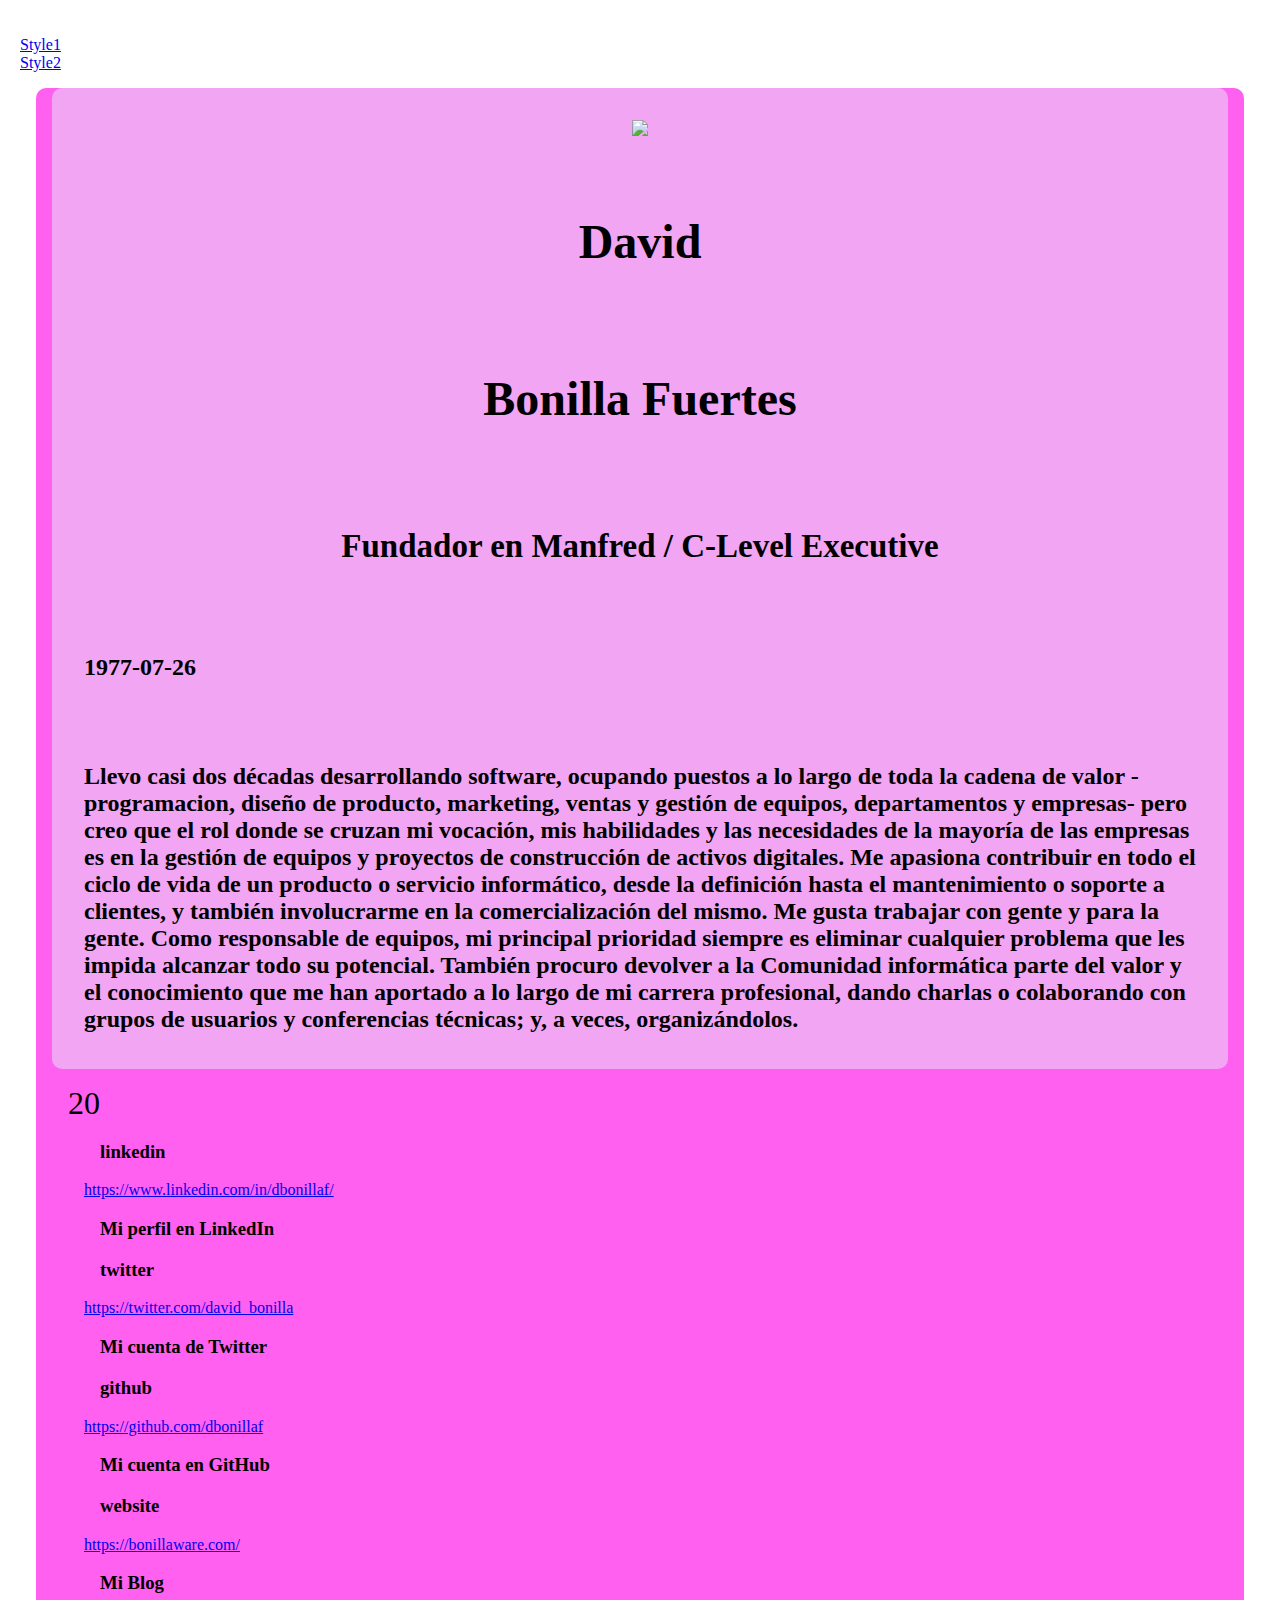
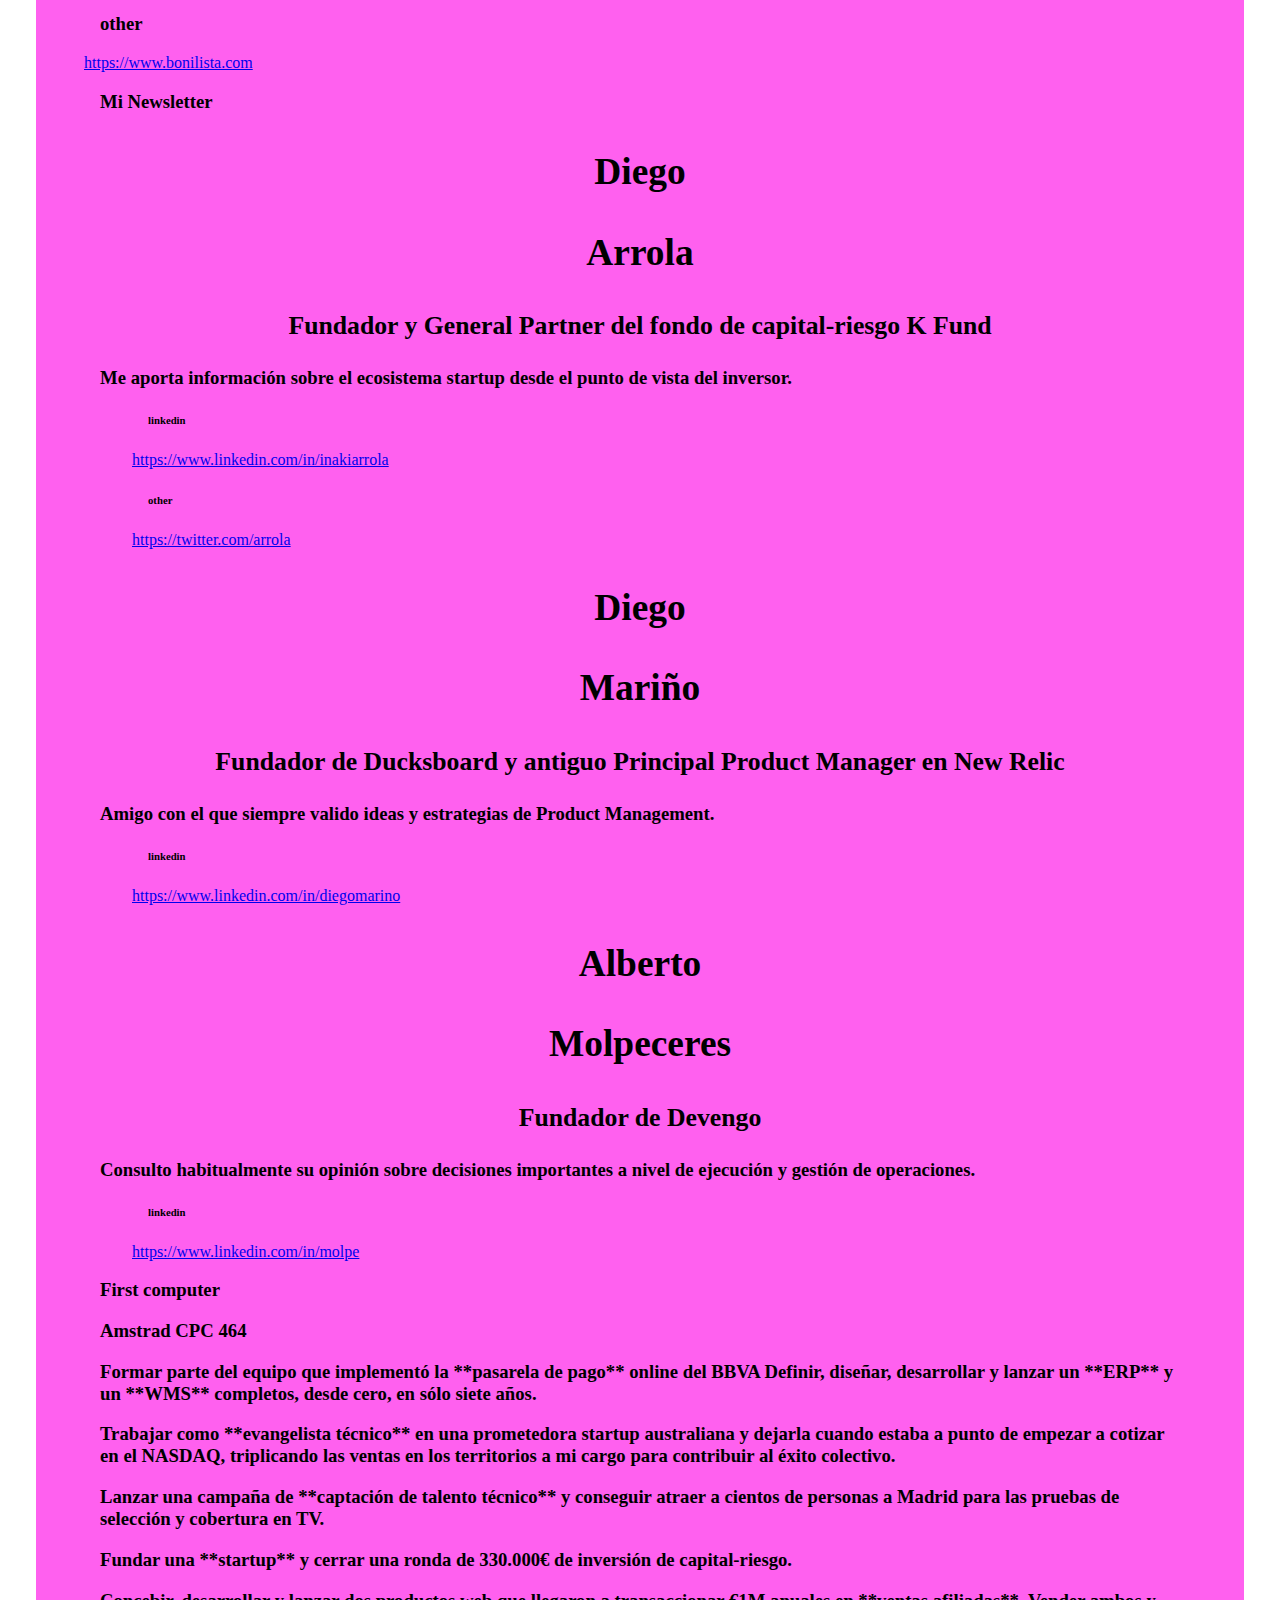
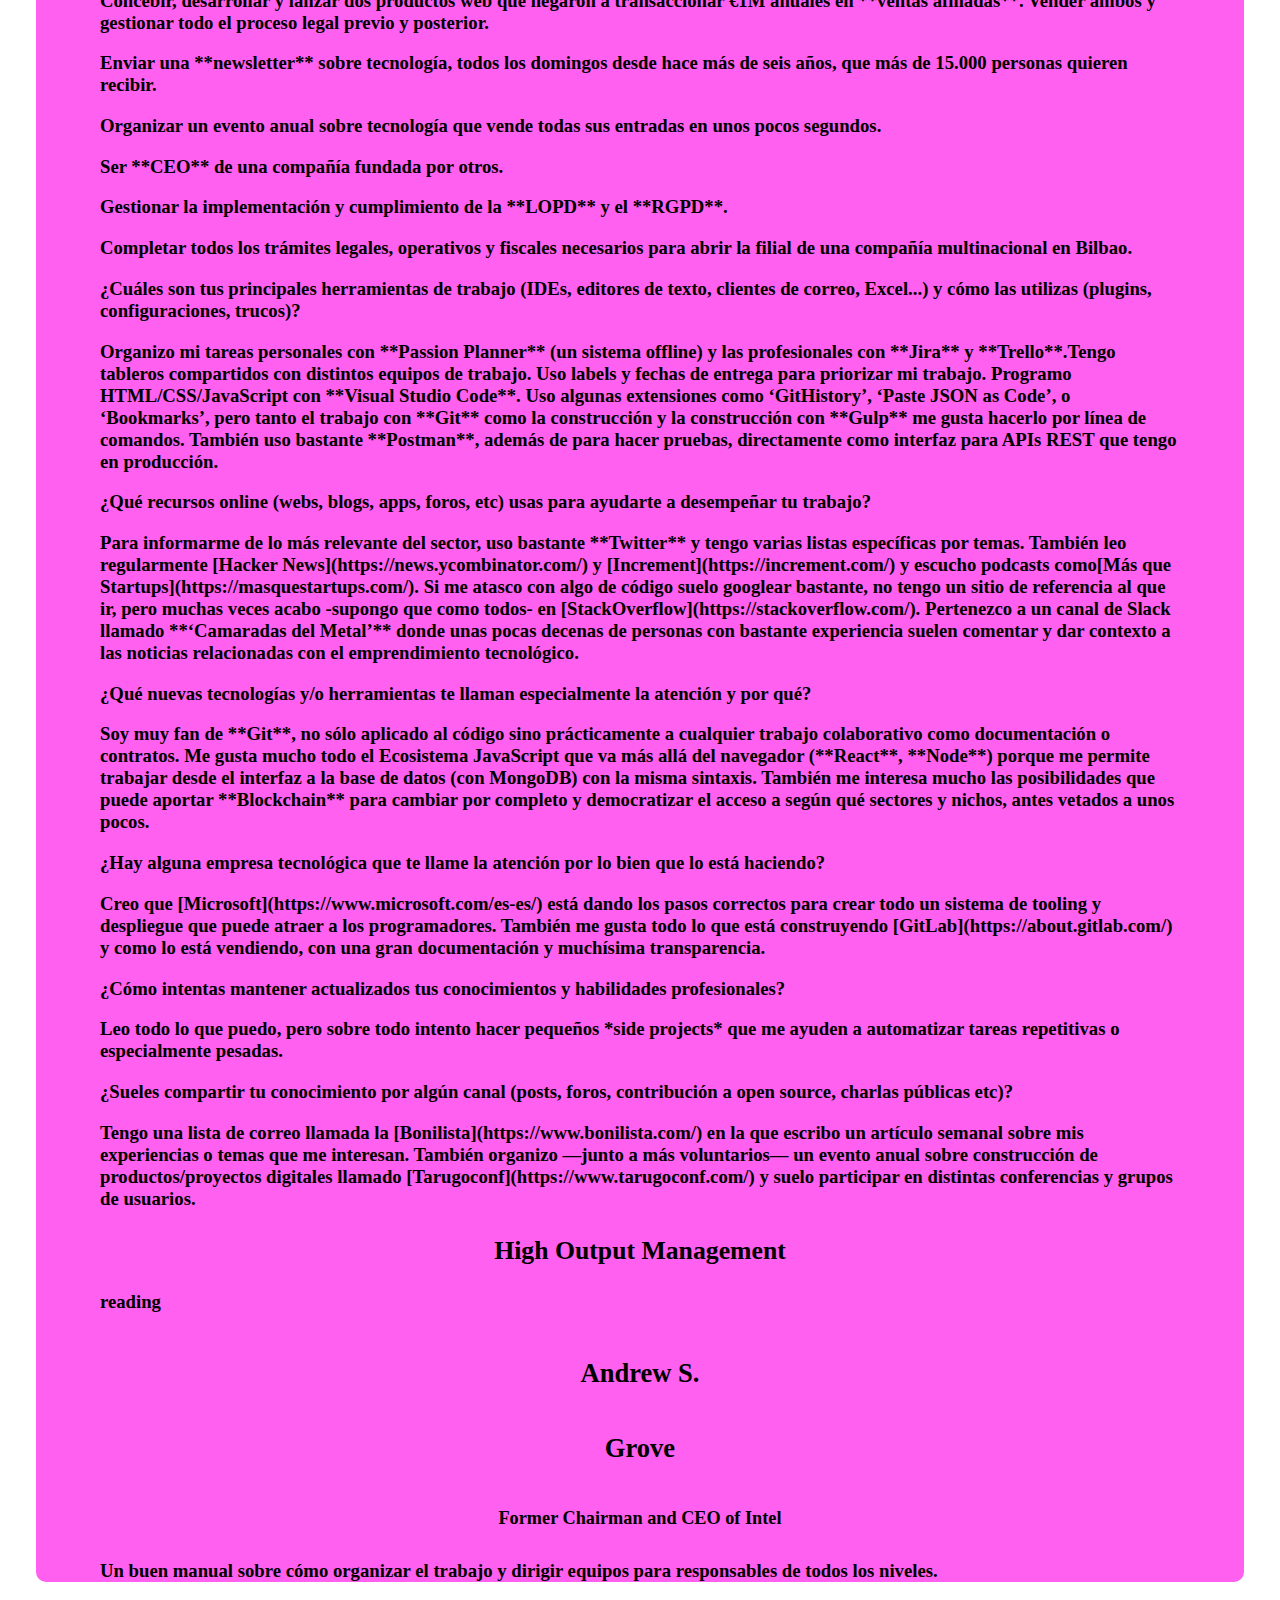
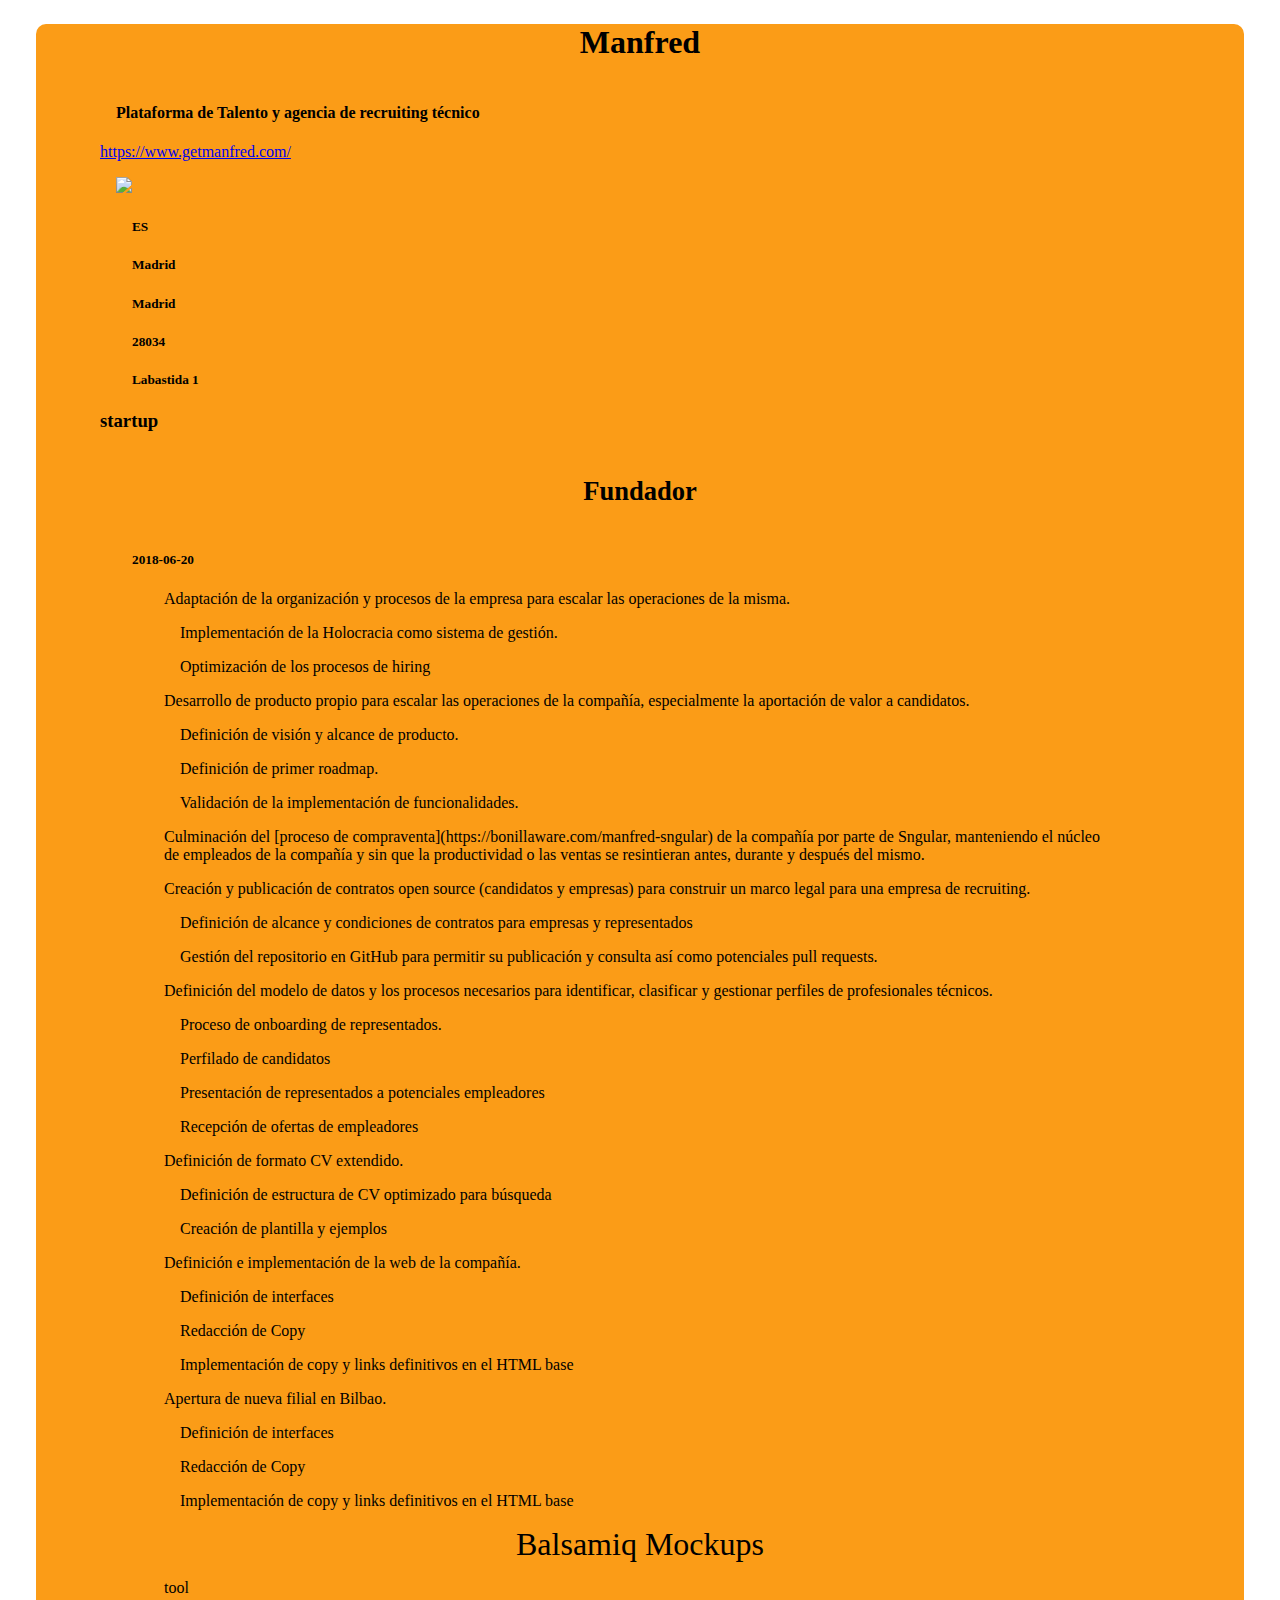
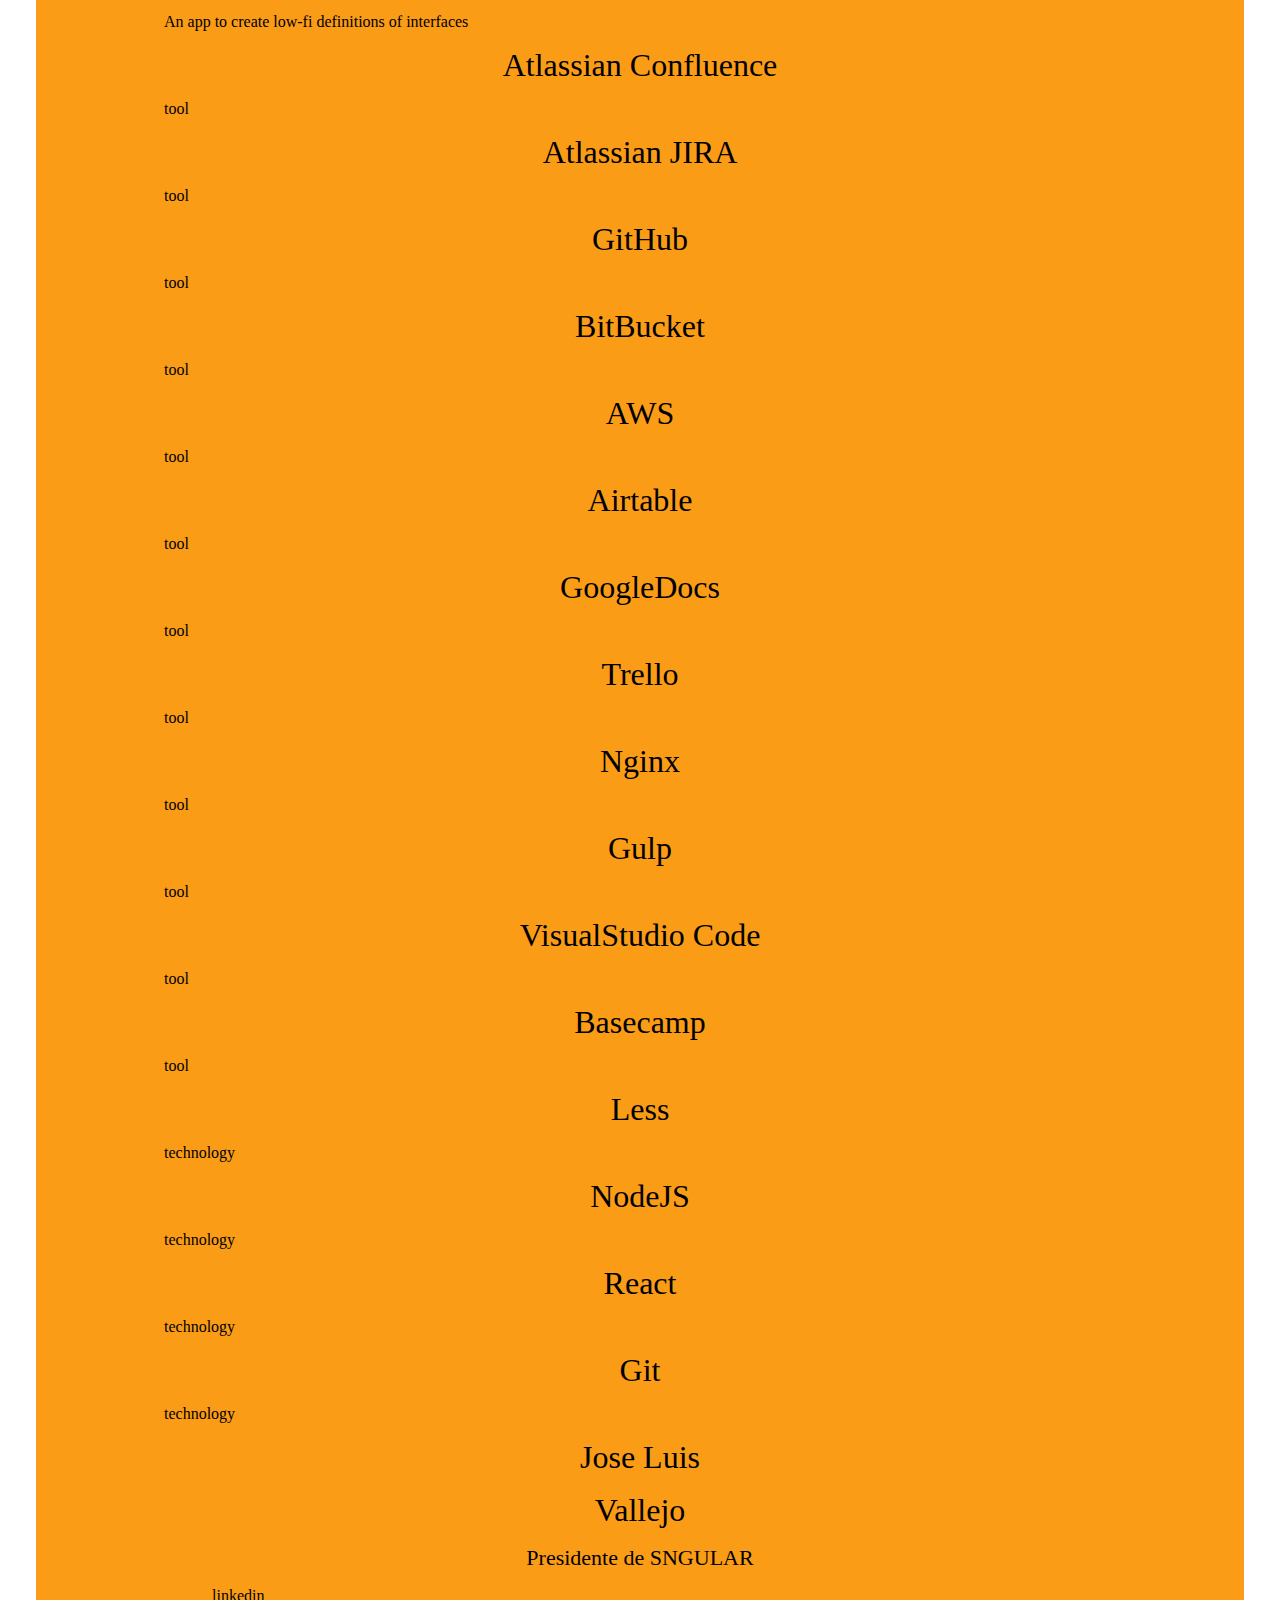
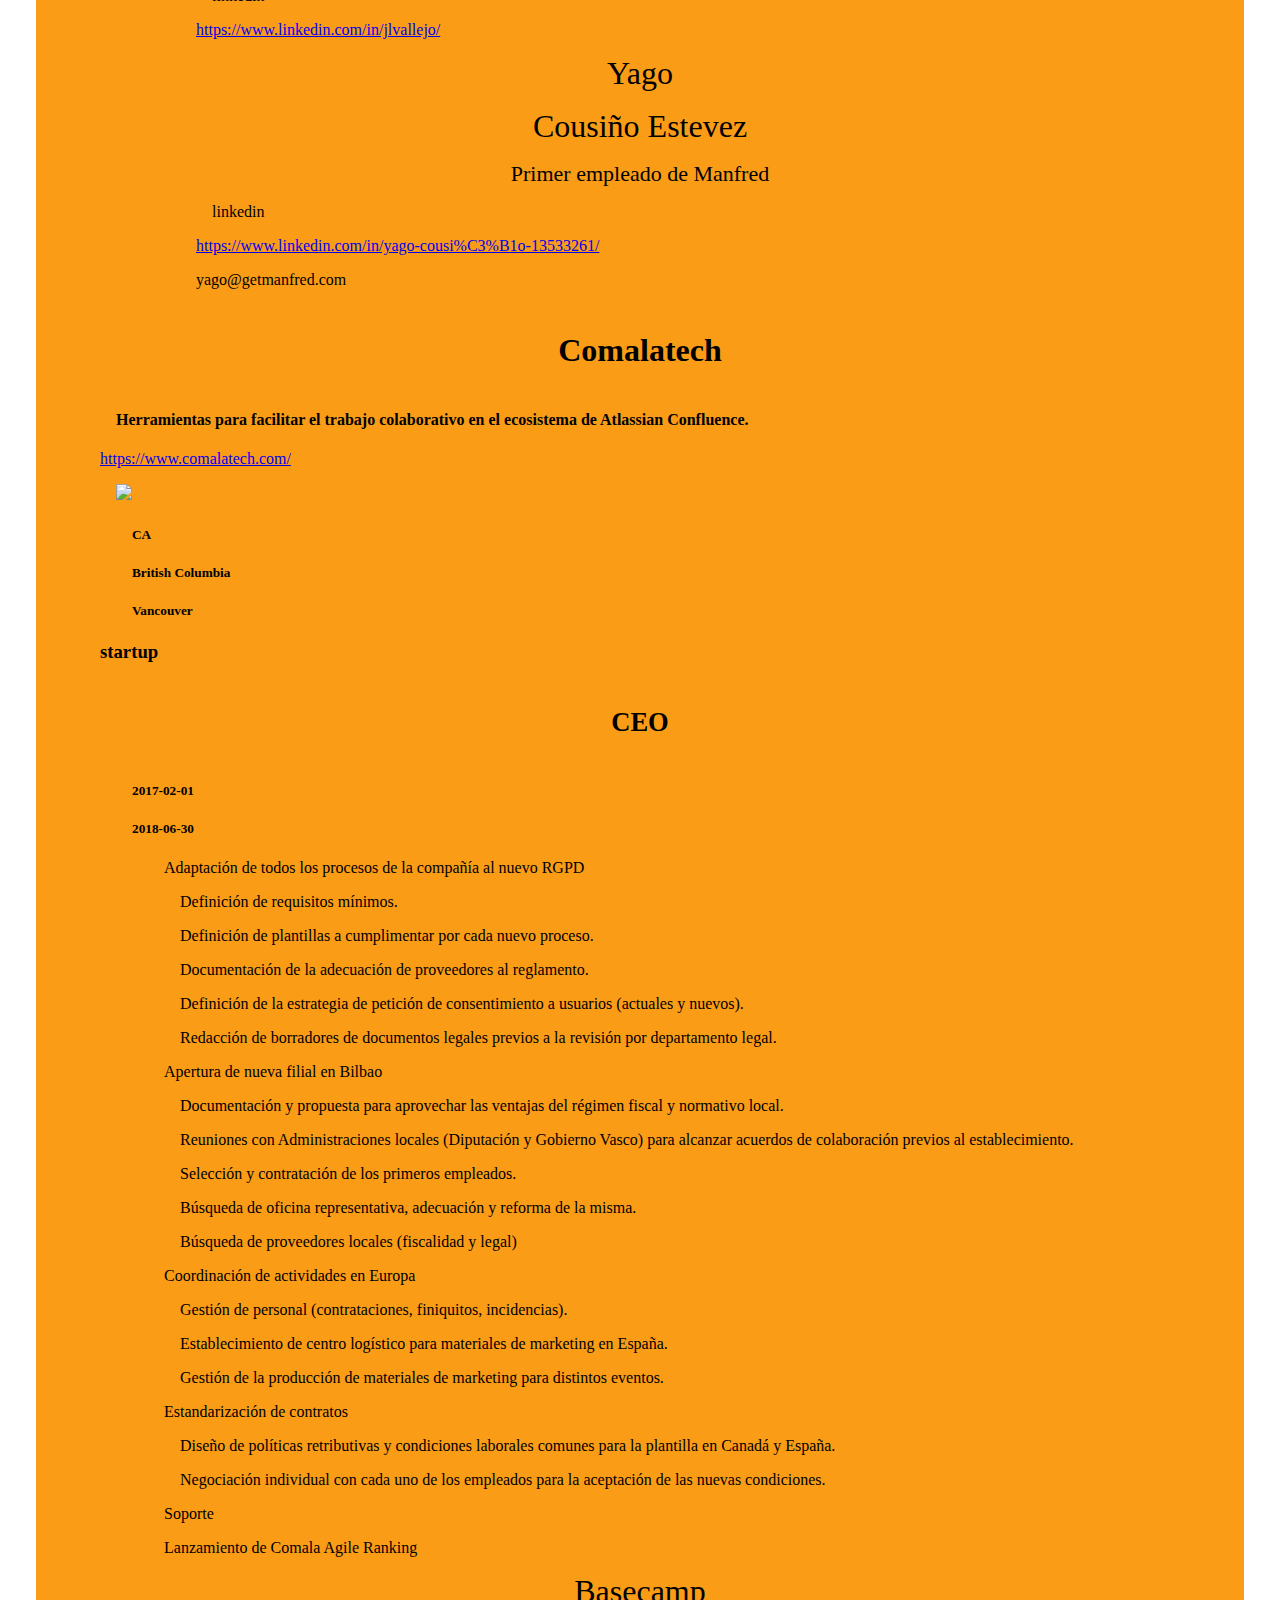
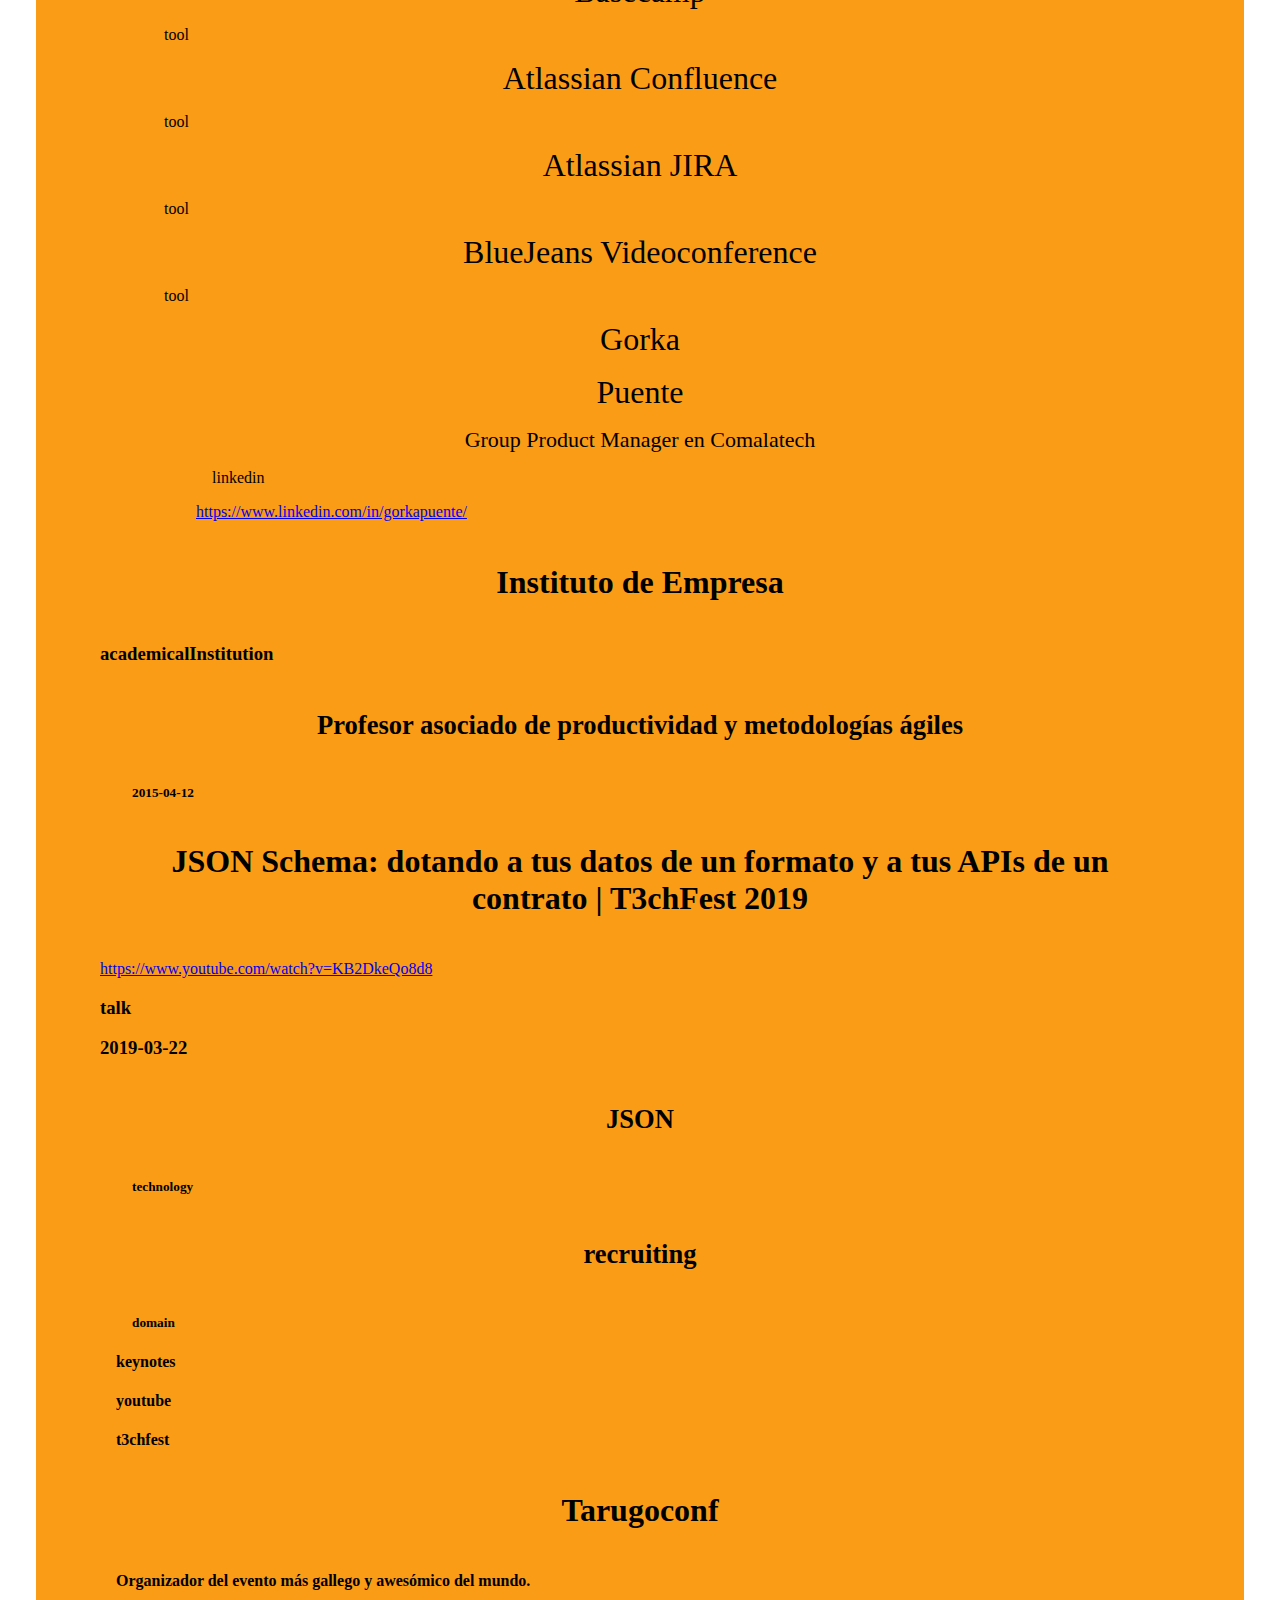
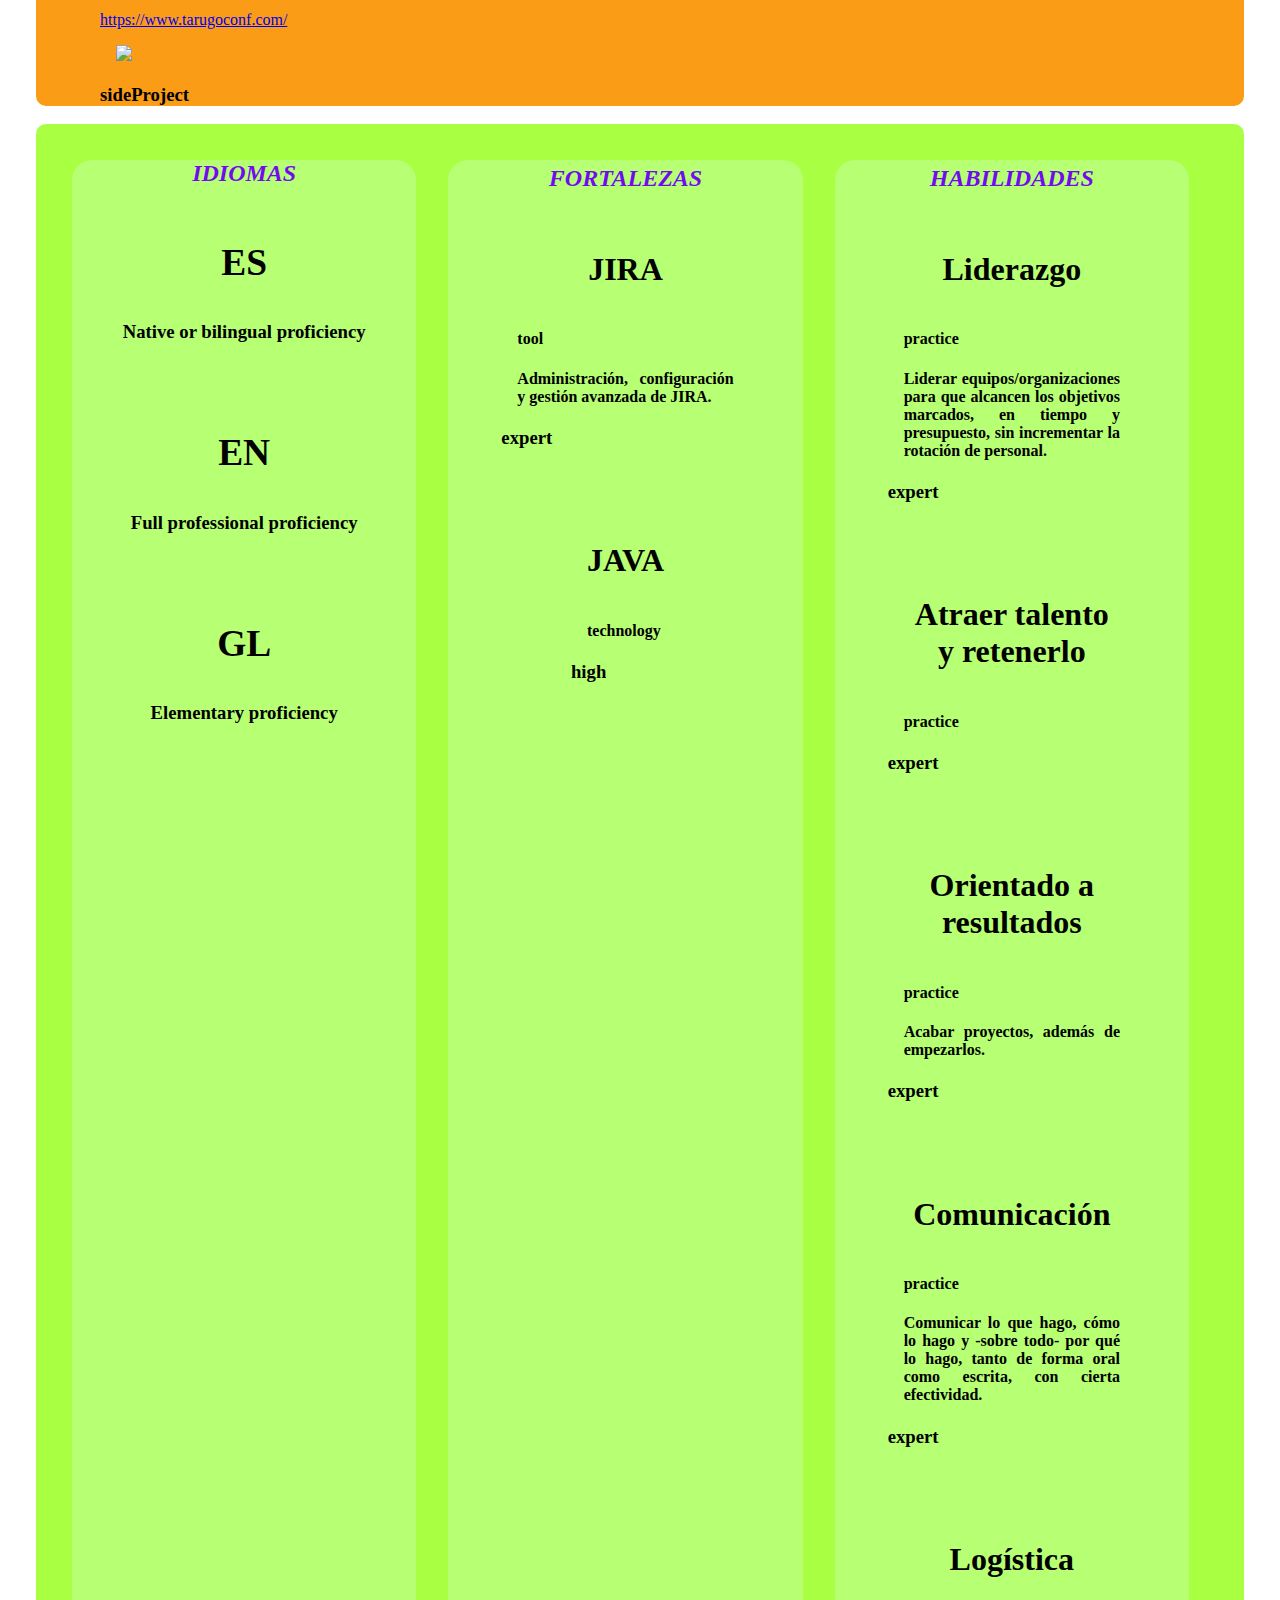
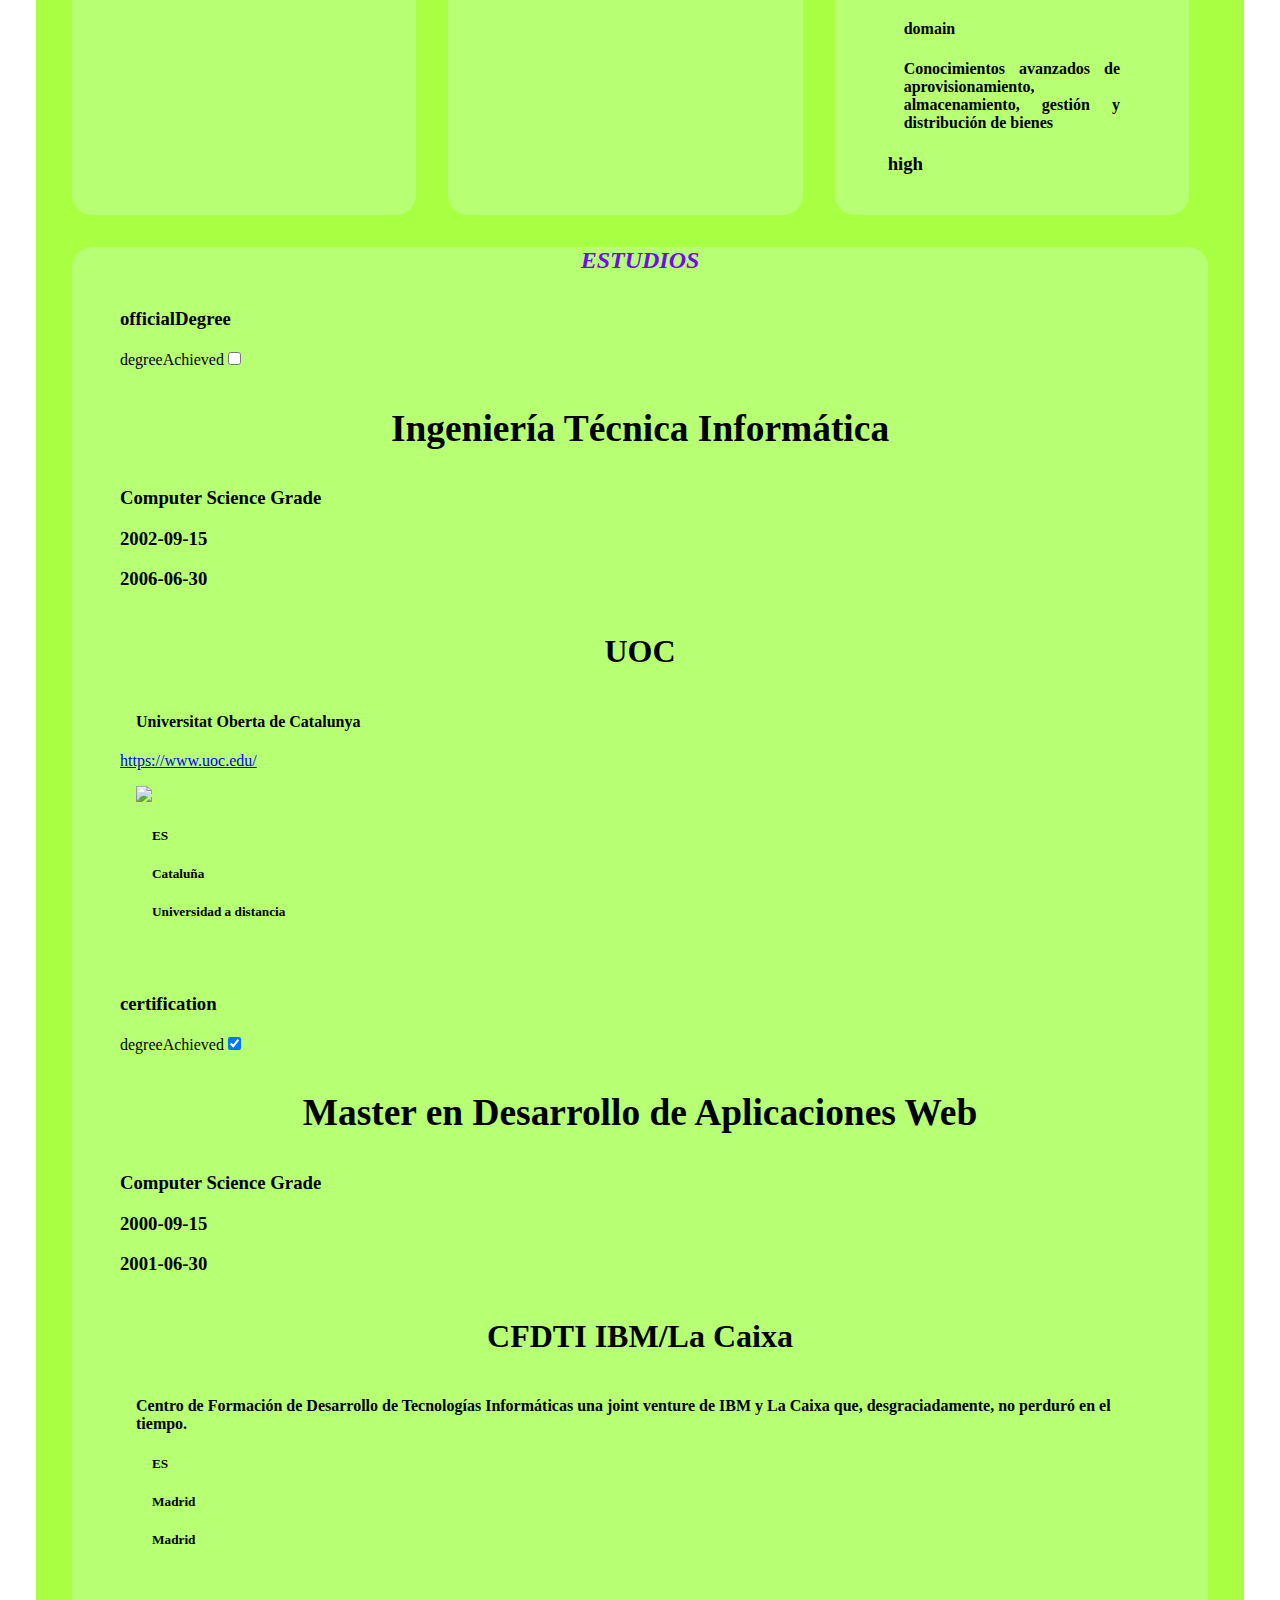
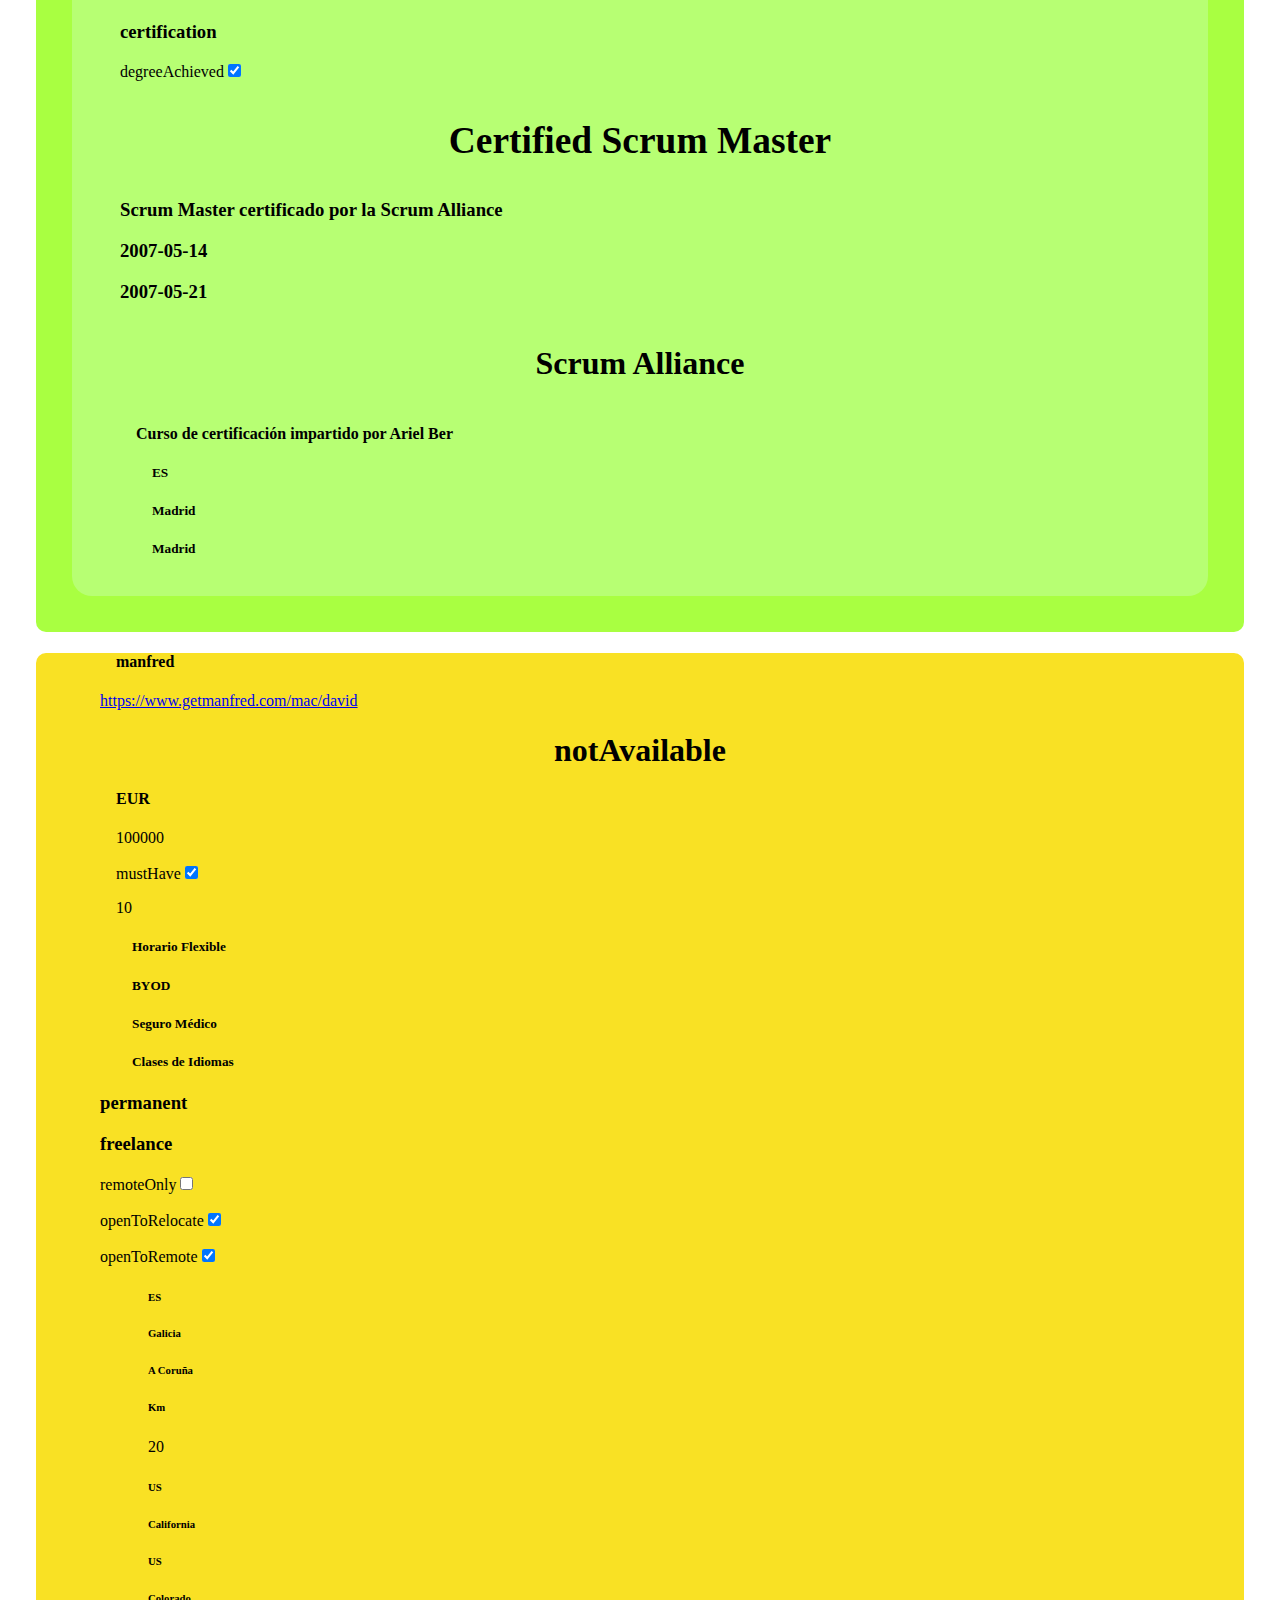
==== commit 0e0f92bf: "Merge commit '9db30250d20aad4f3e3fe5d803377f6a2629607b' into javiercv" ====
--- a/index.html
+++ b/index.html
@@ -6,7 +6,7 @@
     <meta name="viewport" content="width=device-width, initial-scale=1.0">
     <meta name="description" content="Manfred Awesomic CV tool">
     <title>Awesomic Sivi</title>
-    <link rel="stylesheet" href="/css/style1.css">
+    <link id="estilos" rel="stylesheet" href="/css/style1.css">
     <script src="/js/script.js" defer></script>
 
 </head>
@@ -15,8 +15,9 @@
     <header>
         <nav id="navegacion">
             <ul>
-                <li><a href="#style1" title="Descripción de style1">Style1</a></li>
-                <li><a href="#style2" title="Descripción de style2">Style2</a></li>
+                <li><a class="boton-style" href="#style1" title="Descripción de style1">Style1</a></li>
+                <li><a class="boton-style" href="#style2" title="Descripción de style2">Style2</a></li>
+                <script src="/js/src.js"></script>
             </ul>
         </nav>
     </header>
--- a/css/style1.css
+++ b/css/style1.css
@@ -0,0 +1,244 @@
+body {
+    font-family: serif, sans-serif;
+    background-color: .f2f2f2;
+    margin: 0;
+    padding: 20px;
+}
+
+body div {
+    margin: 1rem;
+}
+
+.name {
+    text-align: center;
+    font-size: 32px;
+}
+
+.surnames {
+    text-align: center;
+    font-size: 32px;
+}
+
+
+.title {
+    text-align: center;
+    font-size: 22px;
+}
+
+.relevantYearsOfExperience {
+    font-size: 32px;
+}
+
+.alt {
+    display: none;
+}
+
+
+.settings {
+    display: none;
+}
+
+.aboutMe {
+    background-color: rgb(255, 96, 239);
+    border-radius: 10px;
+}
+
+.profile {
+    display: flex;
+    flex-direction: column;
+    background-color: rgb(241, 165, 242);
+    border-radius: 10px;
+    justify-content: center;
+}
+
+.avatar {
+    order: 0;
+}
+
+.avatar>.link {
+    display: flex;
+}
+
+.avatar>.link>img {
+    max-width: 24em;
+    margin: 0 auto;
+}
+
+.name {
+    order: 1;
+}
+
+.surnames {
+    order: 2;
+}
+
+.title {
+    order: 3;
+}
+
+.birthday {
+    order: 4;
+}
+
+.description {
+    order: 5;
+}
+
+
+.experience {
+    background-color: rgb(251, 156, 23);
+    border-radius: 10px;
+}
+
+.knowledge {
+    background-color: rgb(169, 255, 65);
+    font-family: 'Segoe UI';
+    display: flex;
+    flex-wrap: wrap;
+    flex-direction: row;
+    border-radius: 10px;
+    /* margin: 0; */
+    padding: 20px;
+}
+
+.languages {
+    display: flex;
+    flex-direction: column;
+    background-color: rgb(183, 255, 115);
+    border-radius: 20px;
+    align-items: center;
+    text-align: justify;
+    width: calc((100%/3) - 45px);
+}
+
+.languages::before {
+    font-size: x-large;
+    font-style: oblique;
+    font-weight: bold;
+    color: rgb(113, 11, 238);
+    content: "IDIOMAS";
+}
+
+.hardSkills {
+    display: flex;
+    flex-direction: column;
+    background-color: rgb(183, 255, 115);
+    border-radius: 20px;
+    padding: 5px;
+    align-items: center;
+    text-align: justify;
+    width: calc((100%/3) - 45px);
+}
+
+.hardSkills::before {
+    font-size: x-large;
+    font-style: oblique;
+    font-weight: bold;
+    color: rgb(113, 11, 238);
+    content: "FORTALEZAS";
+}
+
+.softSkills {
+    display: flex;
+    flex-direction: column;
+    background-color: rgb(183, 255, 115);
+    border-radius: 20px;
+    padding: 5px;
+    align-items: center;
+    text-align: justify;
+    width: calc((100%/3) - 45px);
+}
+
+.softSkills::before {
+    font-size: x-large;
+    font-style: oblique;
+    font-weight: bold;
+    color: rgb(113, 11, 238);
+    content: "HABILIDADES";
+}
+
+.studies {
+    display: flex;
+    flex-direction: column;
+    background-color: rgb(183, 255, 115);
+    border-radius: 20px;
+    justify-content: left;
+    width: 100%;
+}
+
+.studies::before {
+    align-items: center;
+    text-align: center;
+    font-size: x-large;
+    font-style: oblique;
+    font-weight: bold;
+    color: rgb(113, 11, 238);
+    content: "ESTUDIOS";
+}
+
+
+.careerPreferences {
+    background-color: rgb(249, 225, 36);
+    border-radius: 10px;
+}
+
+.main_wrapper {
+    background-color: .fff;
+    border-radius: 10px;
+    box-shadow: 0 2px 4px rgba(0, 0, 0, 0.1);
+    padding: 20px;
+}
+
+.section-style {
+    margin-bottom: 20px;
+}
+
+.image-style {
+    max-width: 100%;
+    height: auto;
+    margin-bottom: 10px;
+}
+
+.link-style {
+    color: .007bff;
+    text-decoration: none;
+}
+
+.link-style:hover {
+    text-decoration: underline;
+}
+
+
+h1 {
+    text-align: center;
+}
+
+h2 {
+    margin-top: 30px;
+}
+
+ul {
+    list-style-type: none;
+    padding: 0;
+}
+
+.section {
+    margin-bottom: 40px;
+}
+
+.section-header {
+    background-color: .f2f2f2;
+    padding: 10px;
+}
+
+.section-content {
+    padding: 10px;
+}
+
+.section-content p {
+    margin: 5px 0;
+}
+
+.section-content ul {
+    padding-left: 20px;
+}
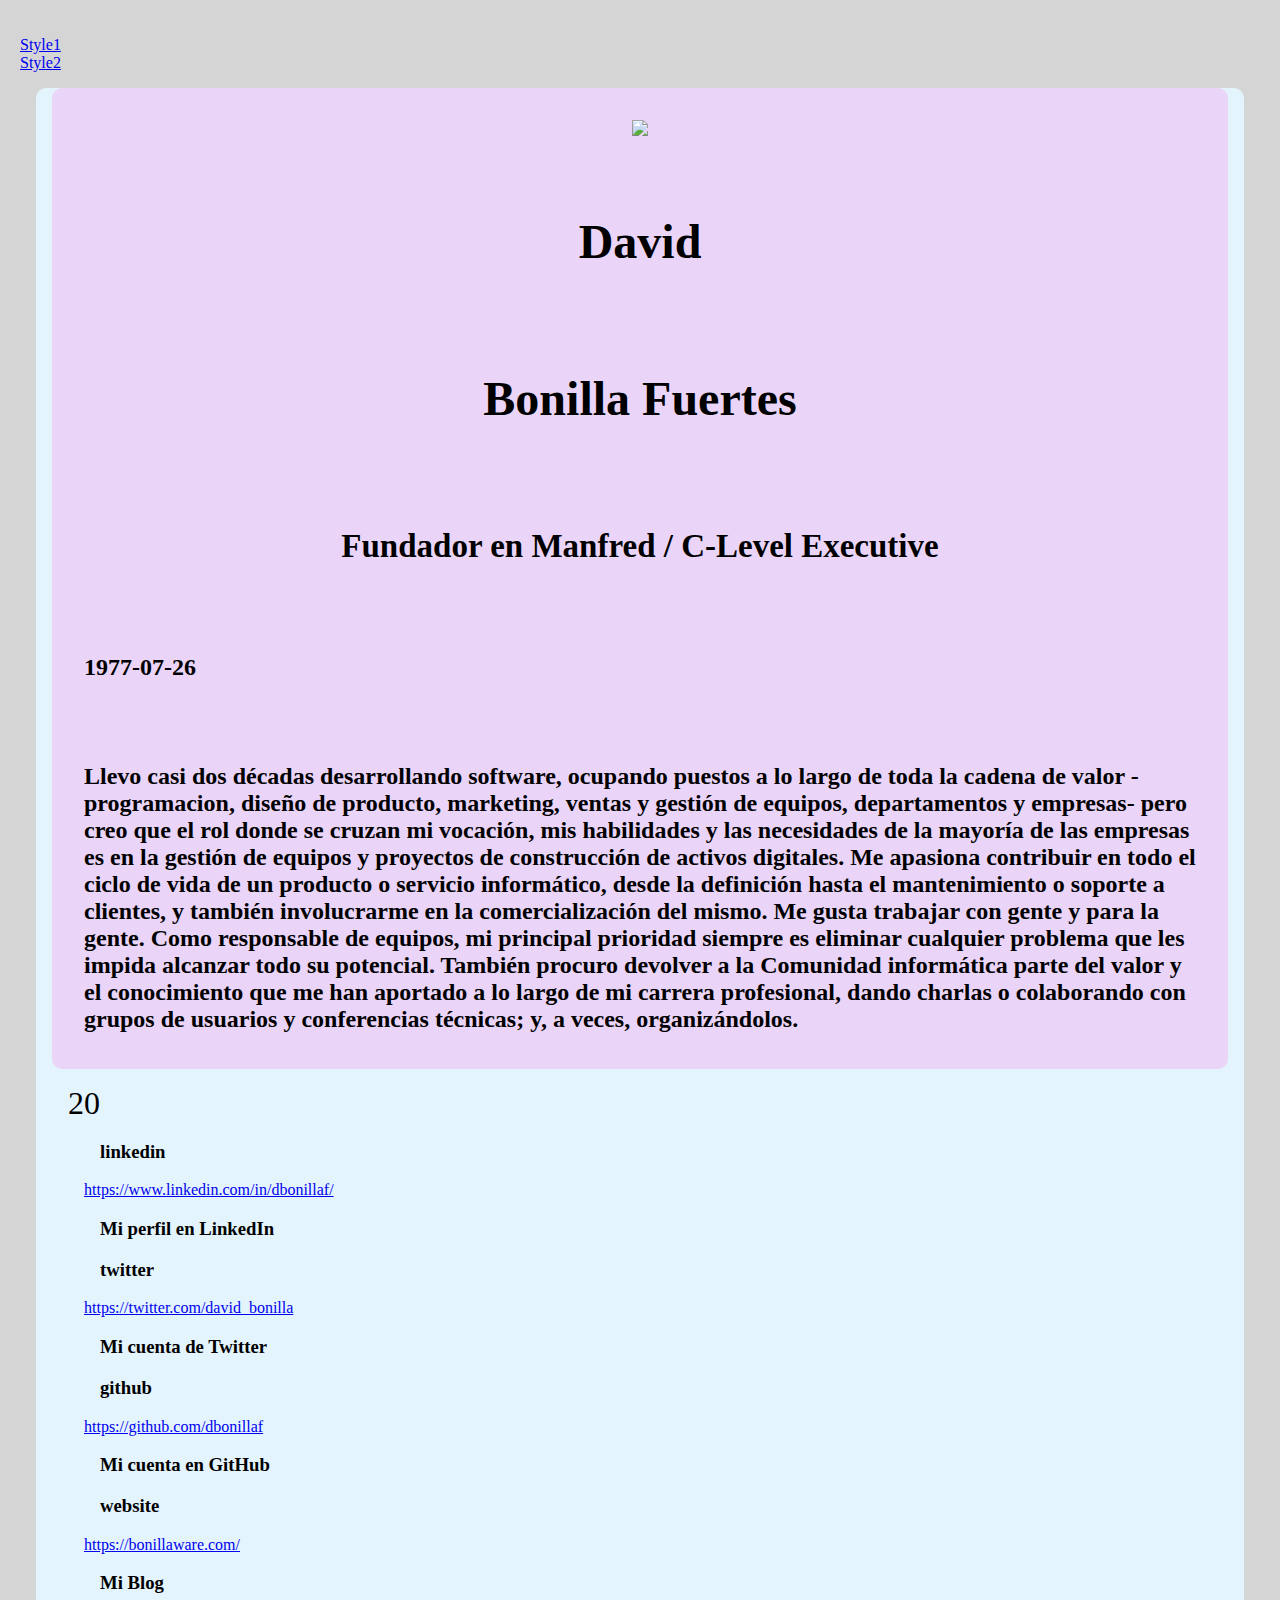
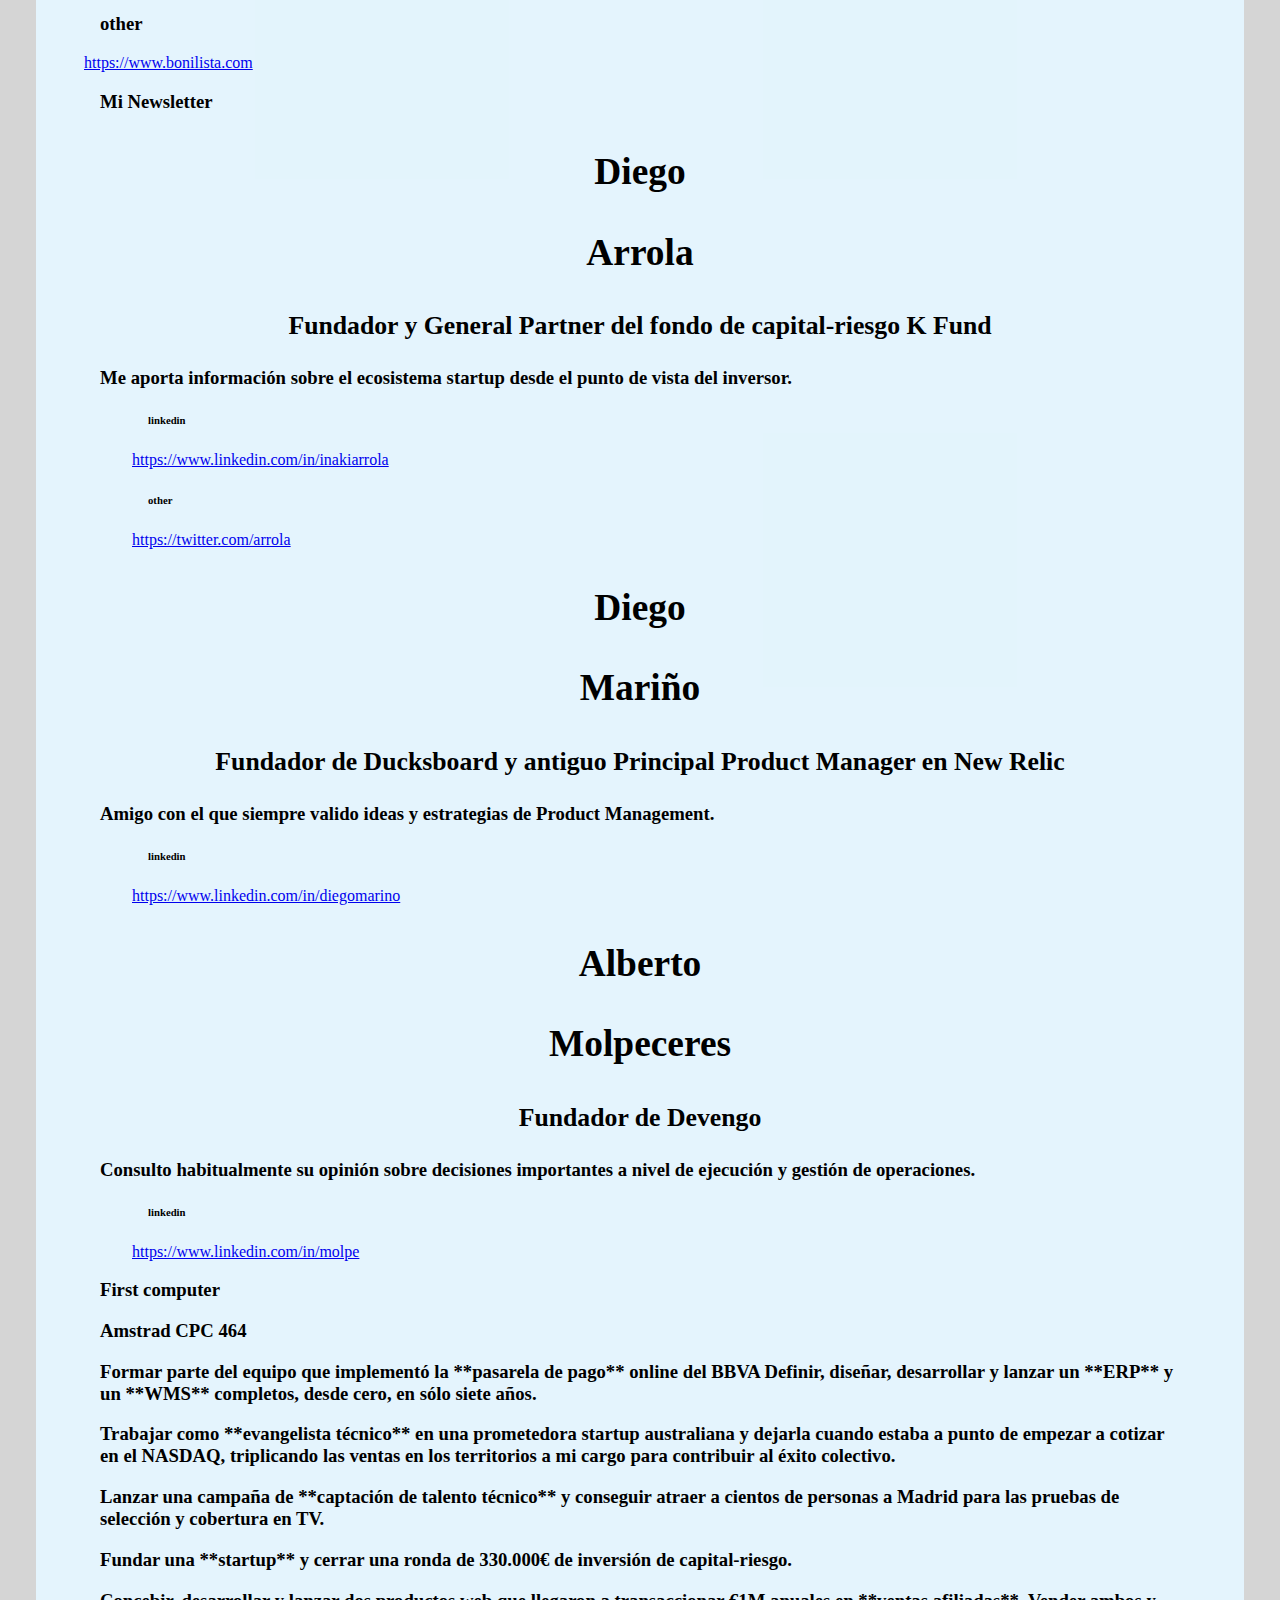
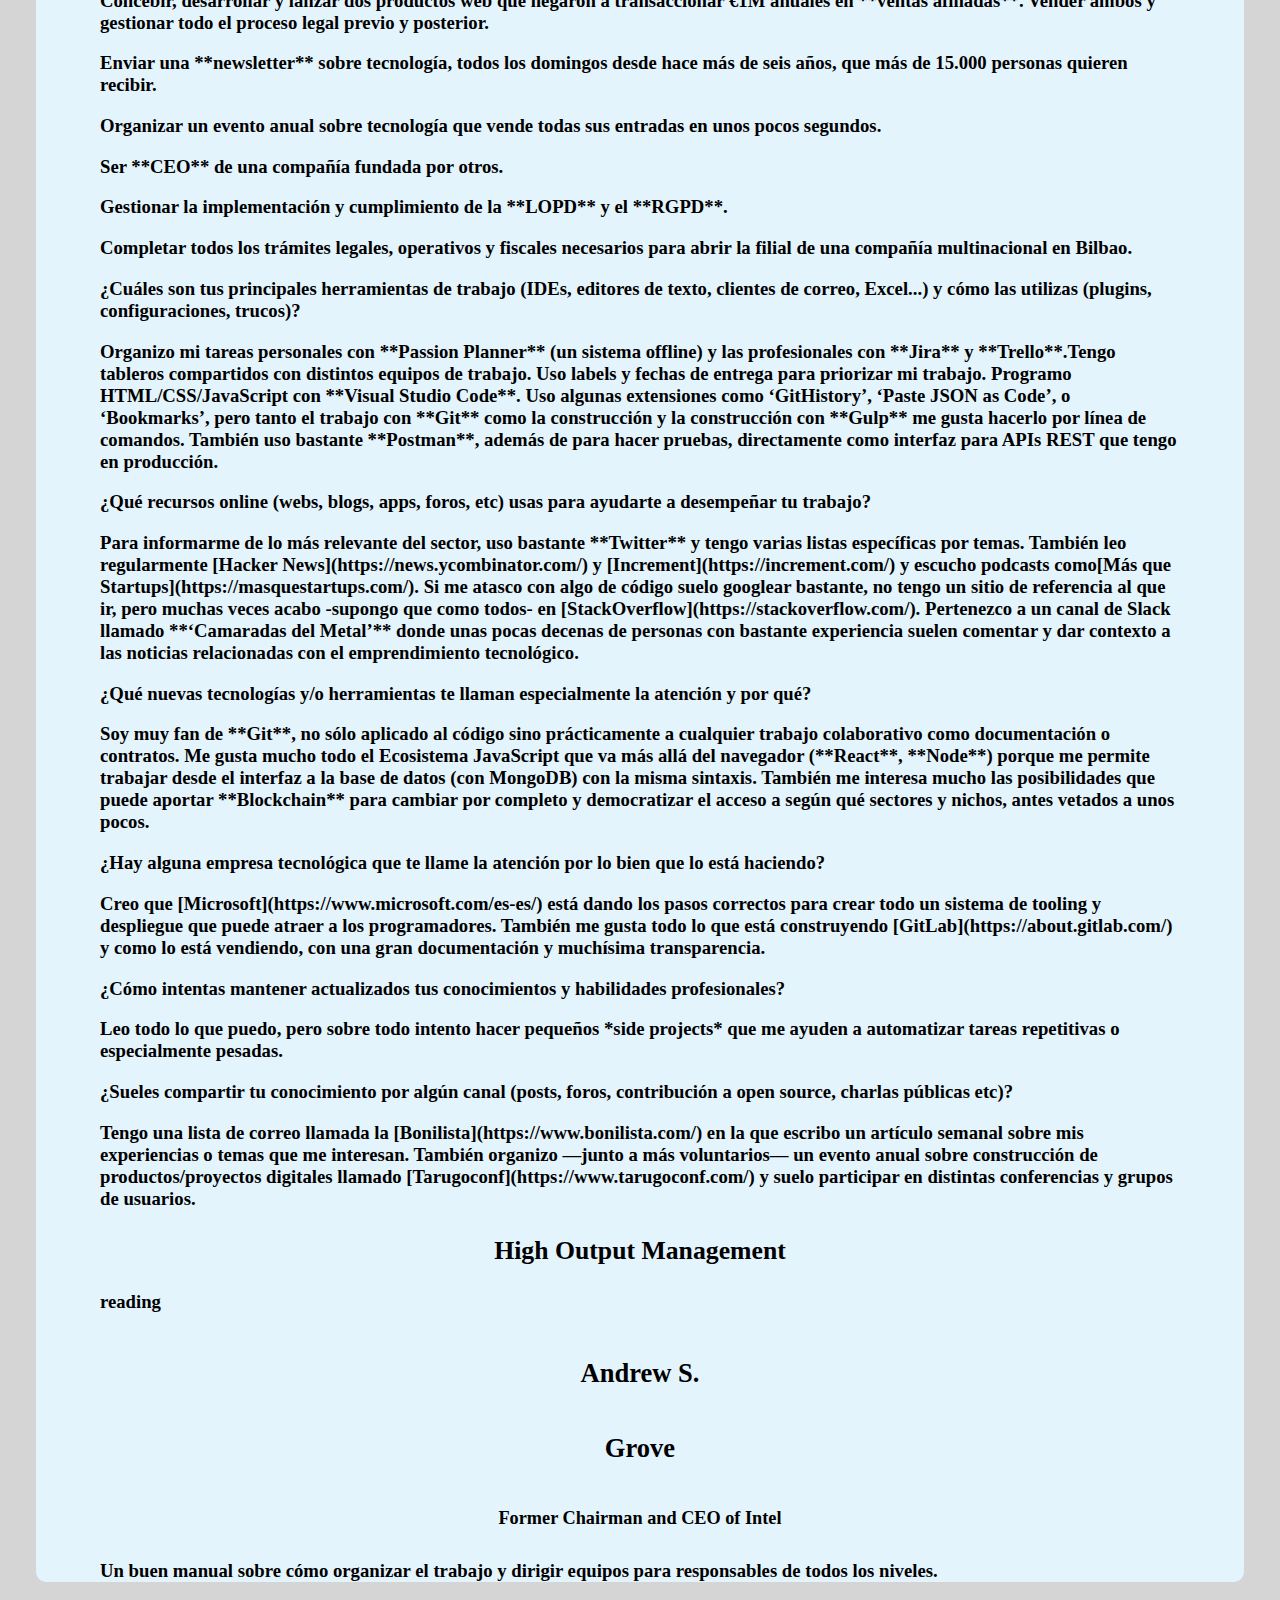
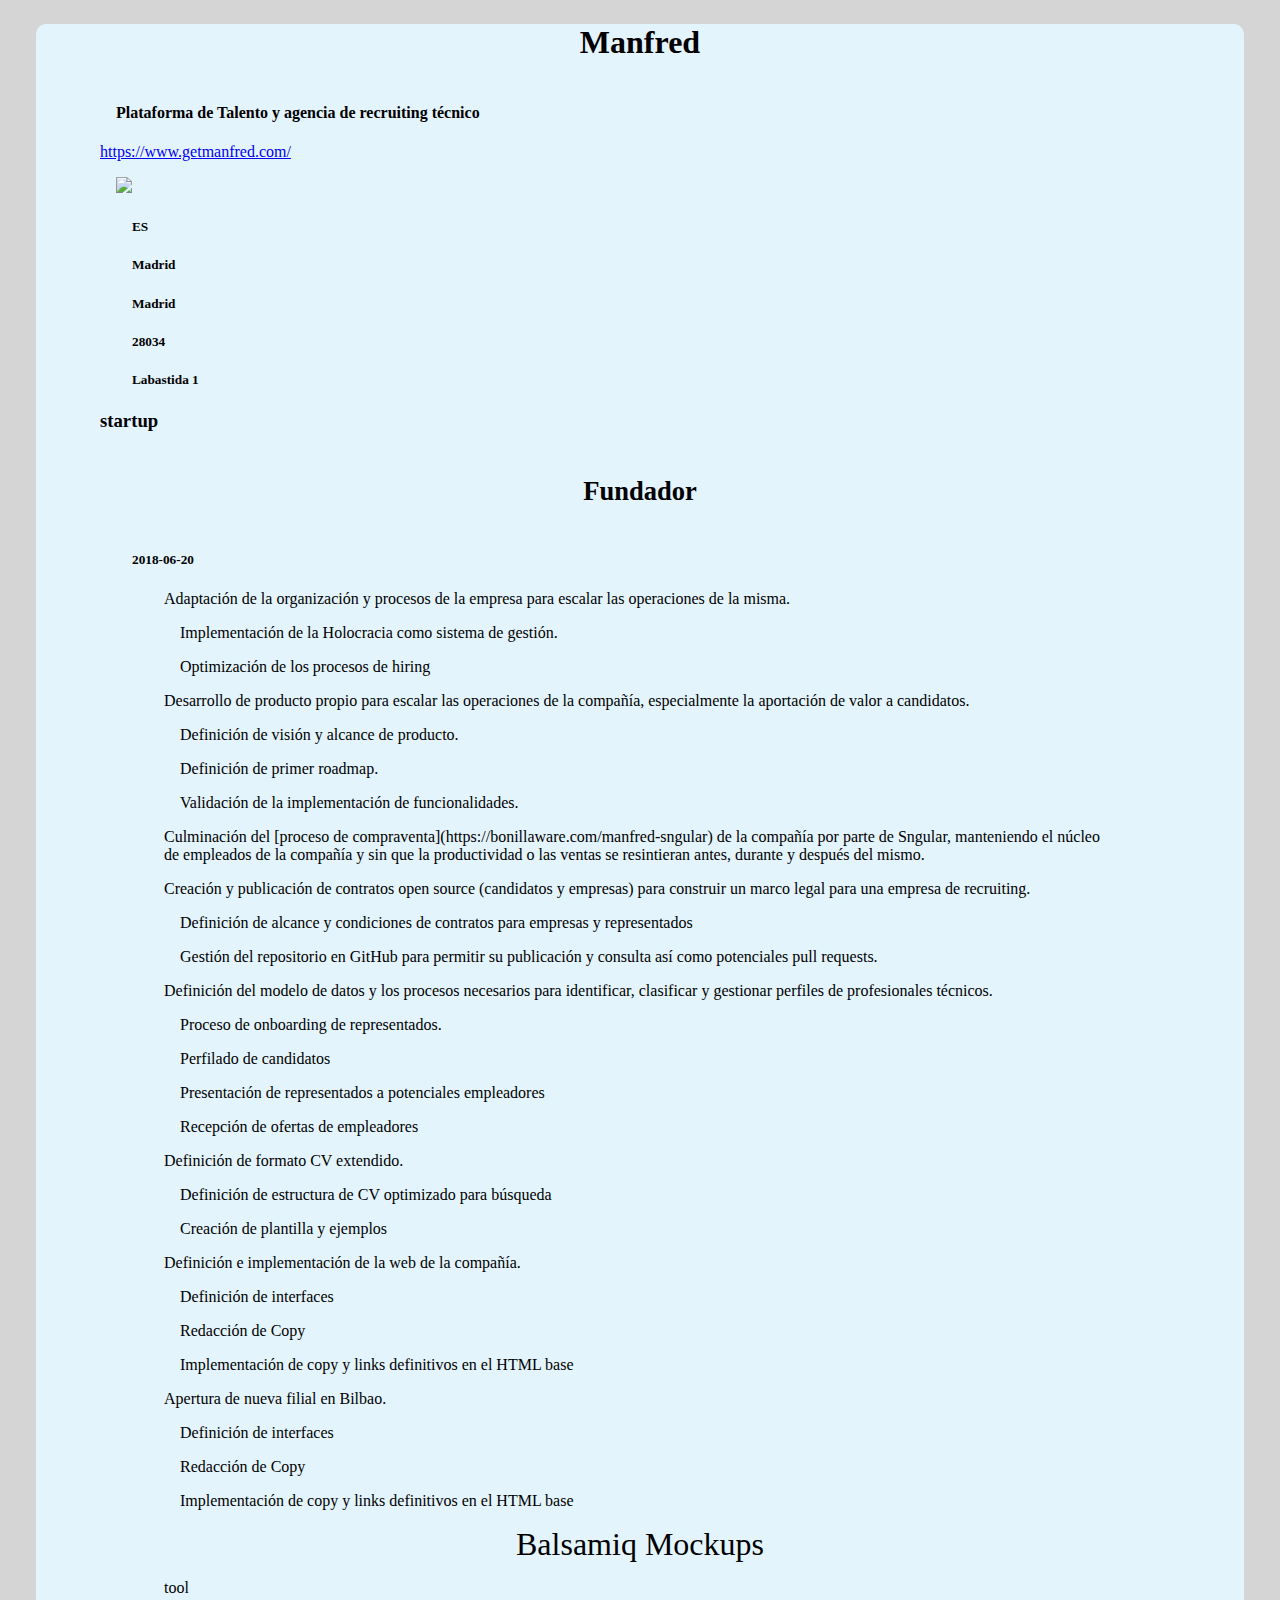
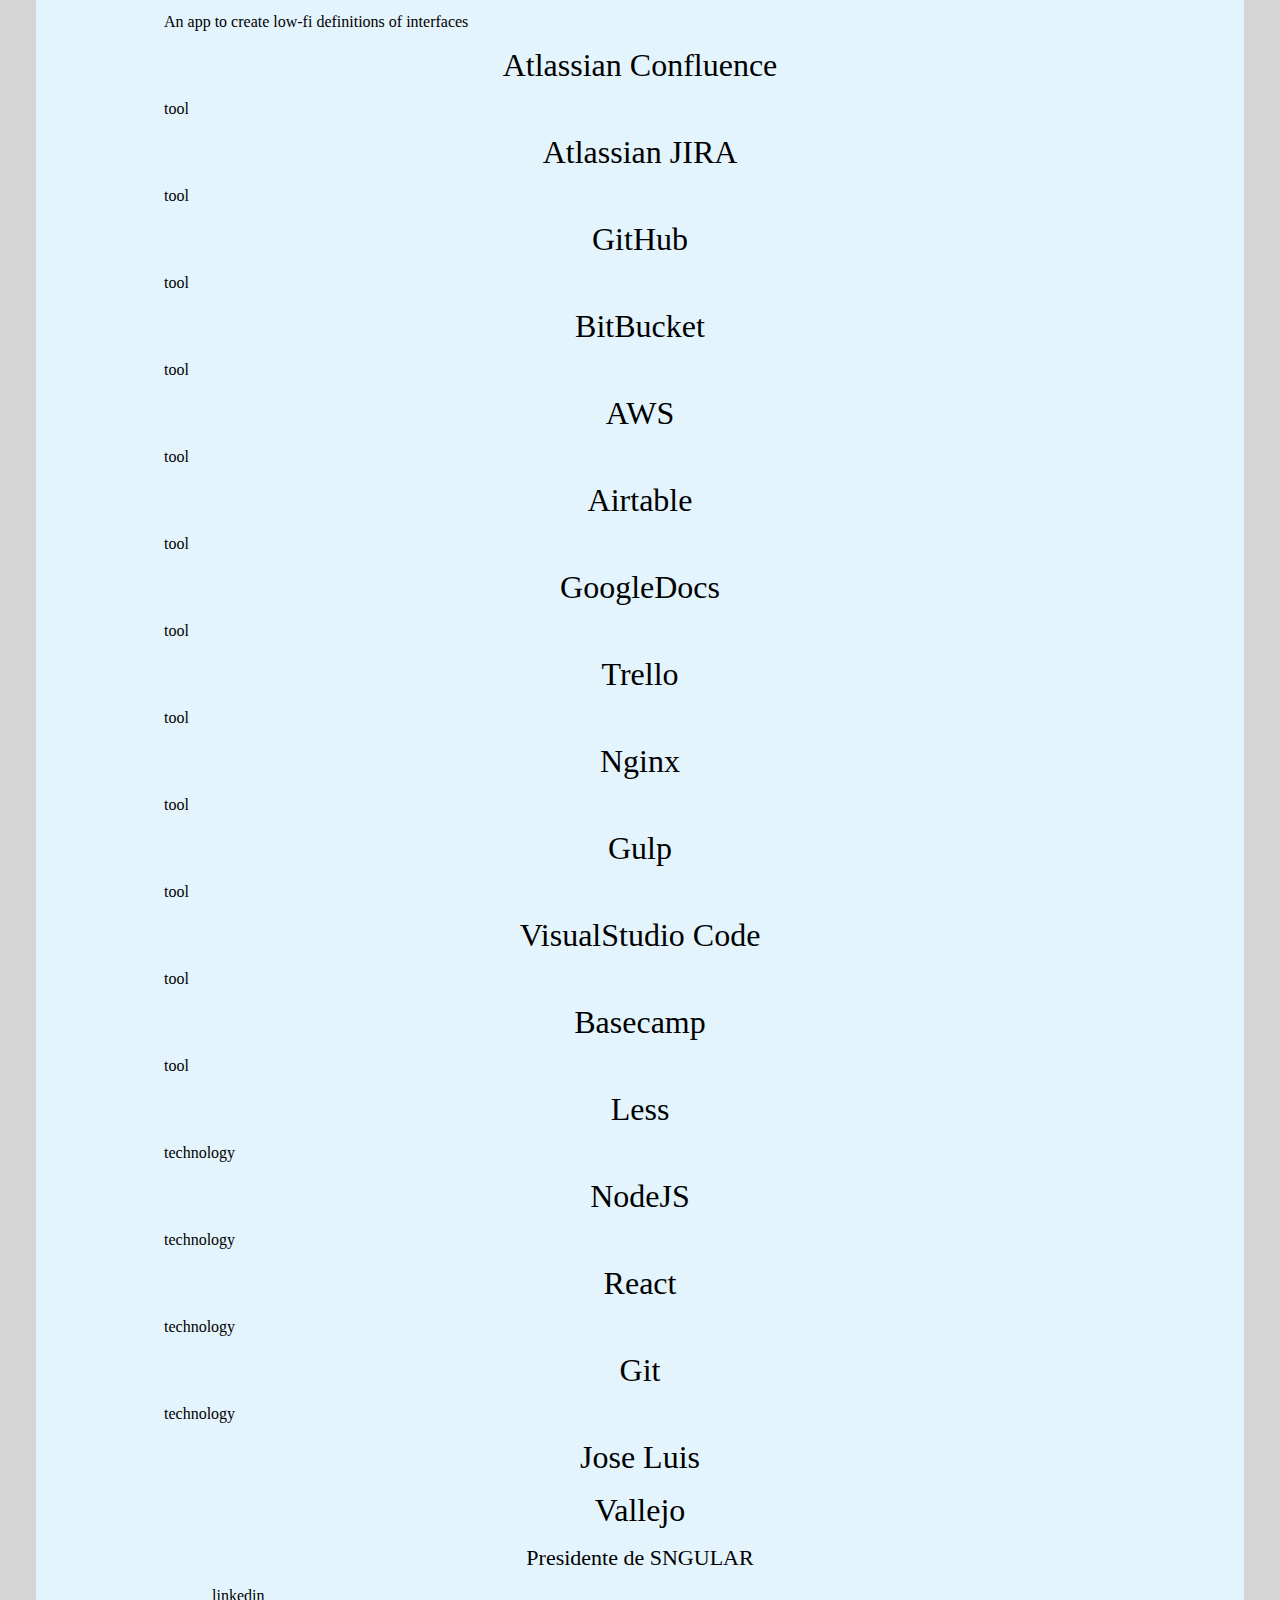
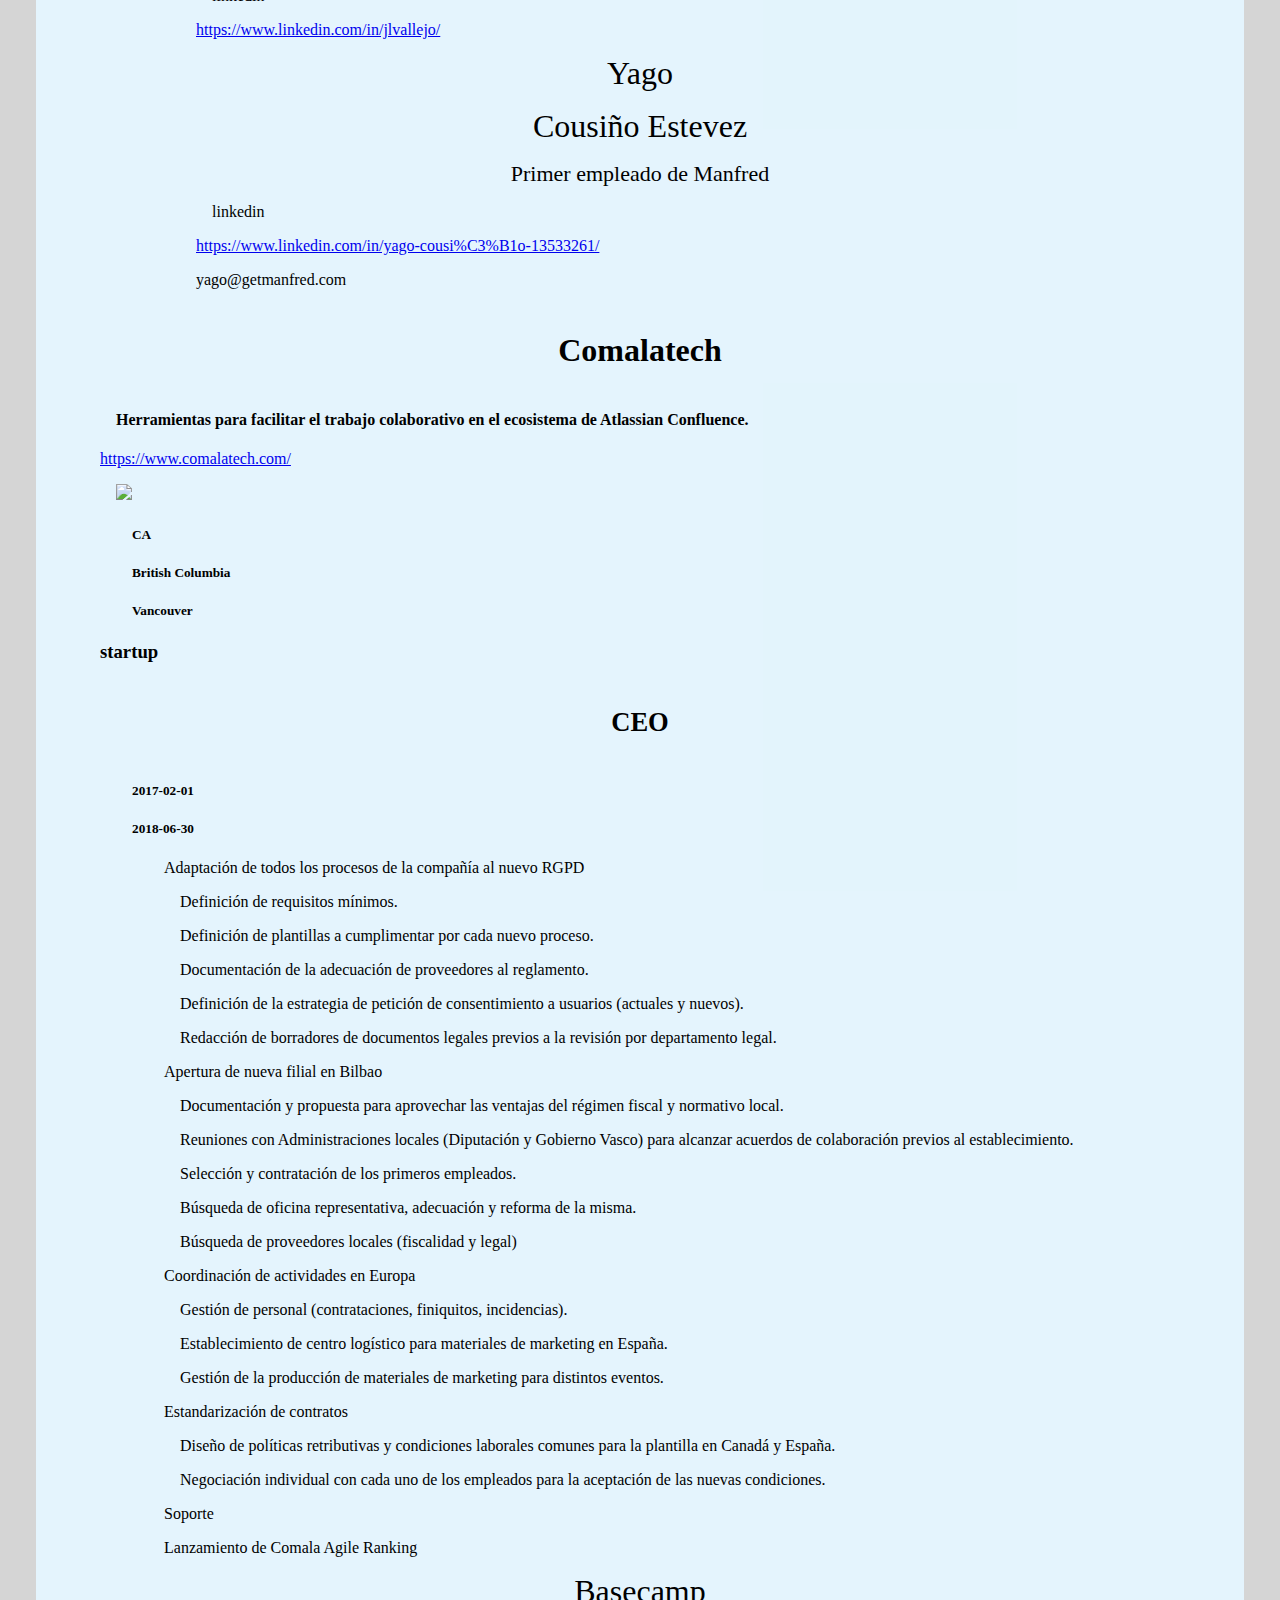
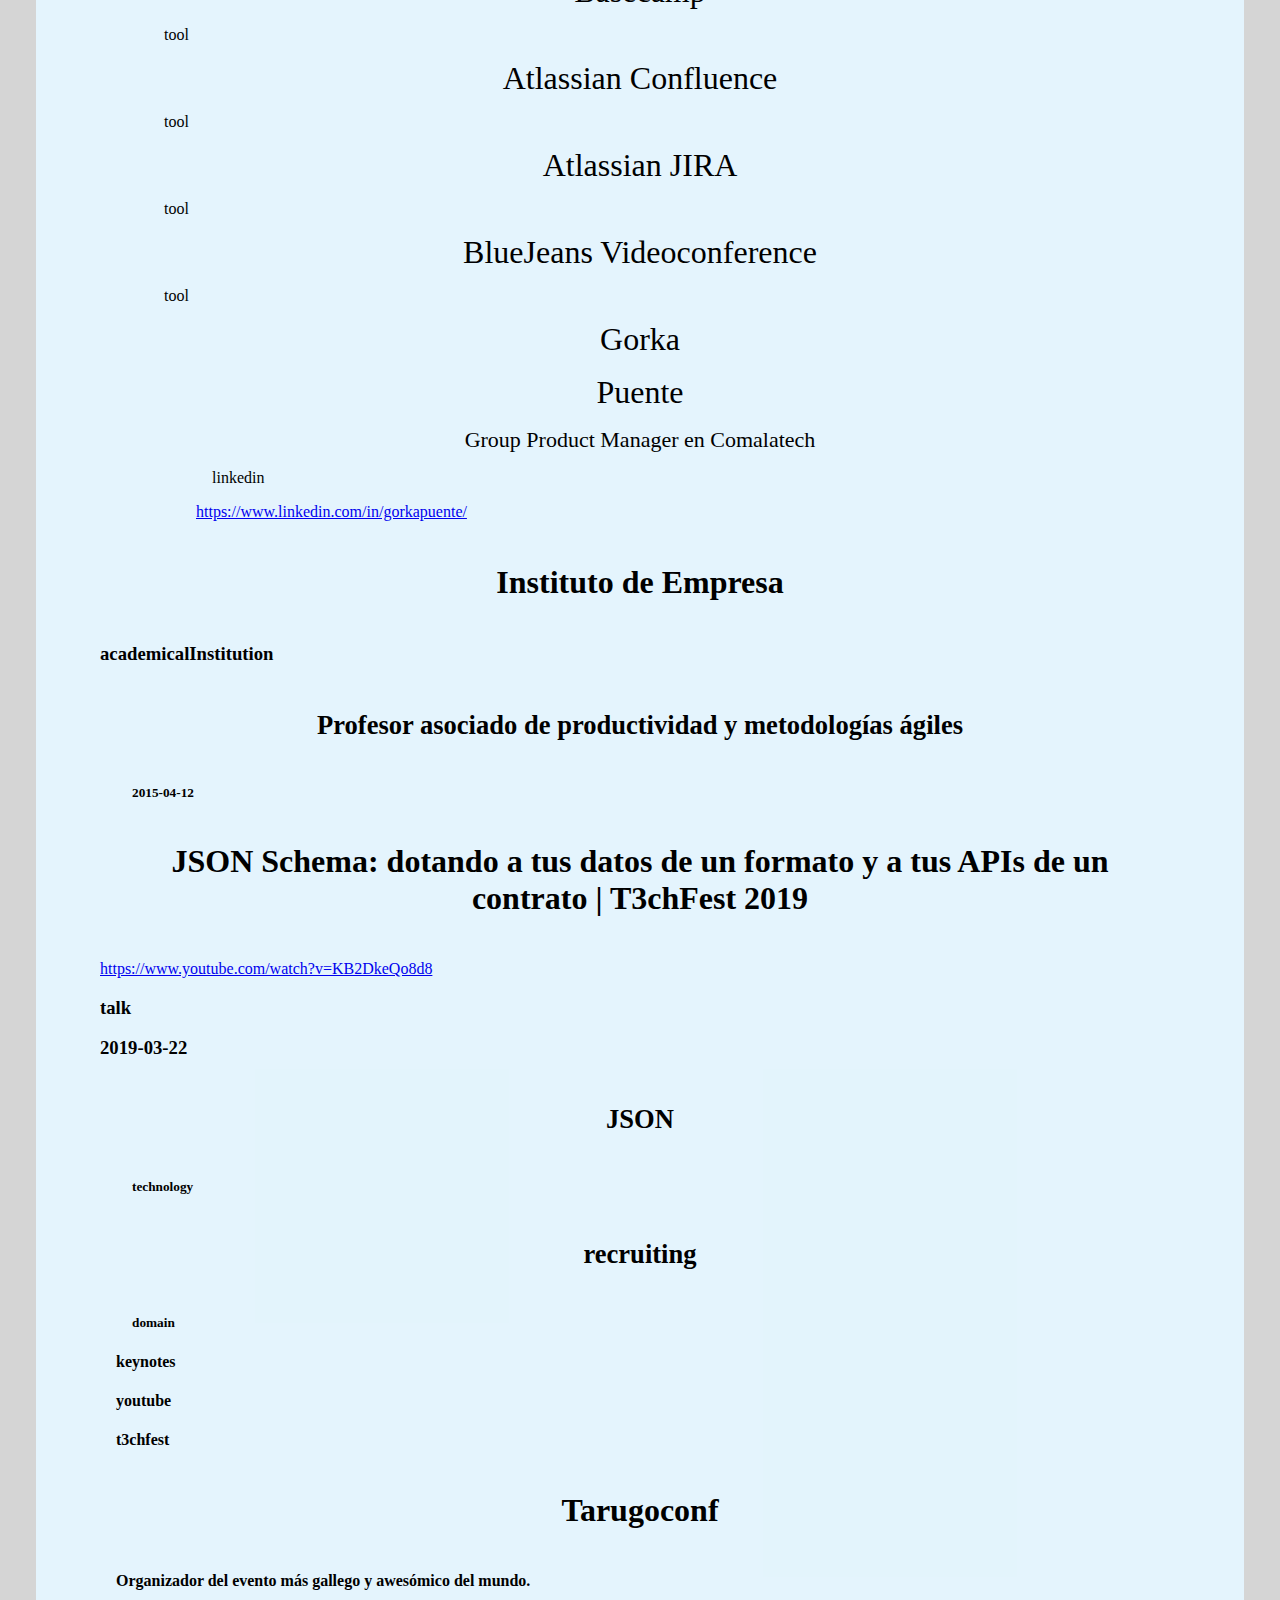
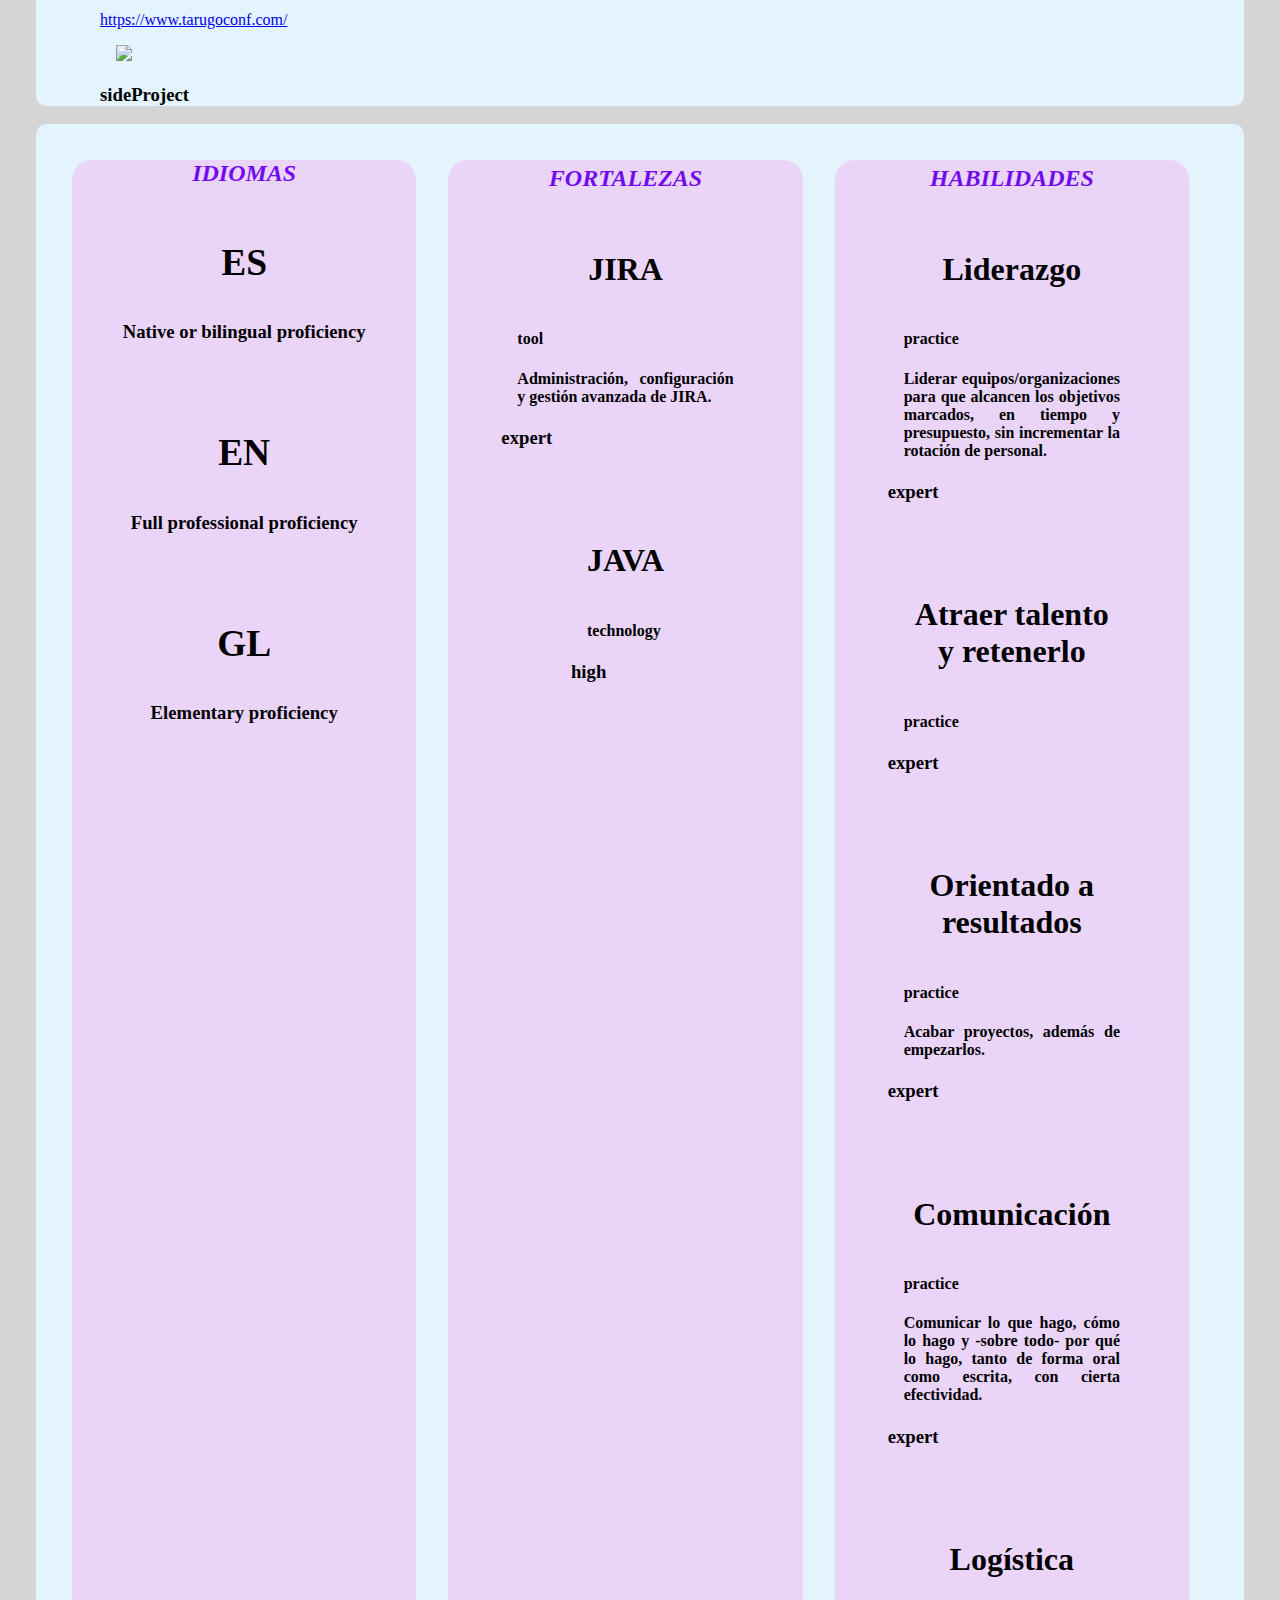
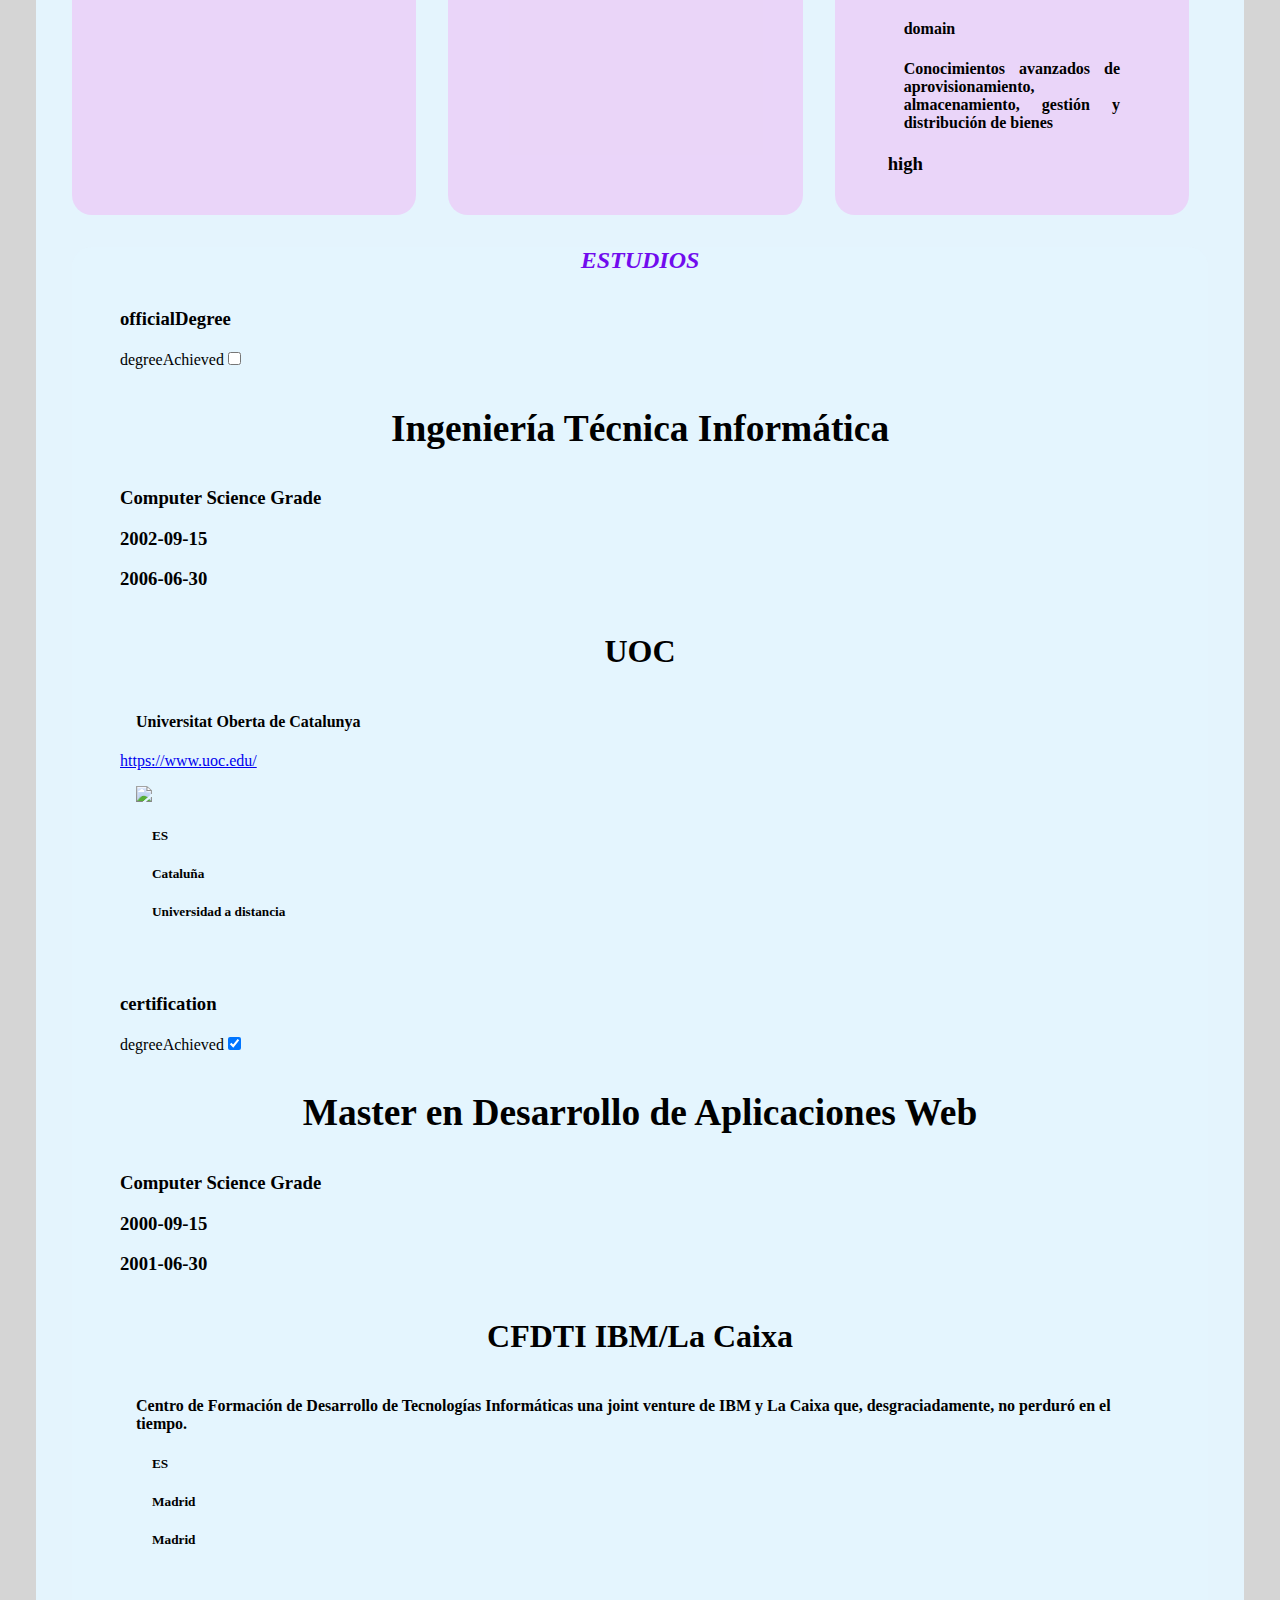
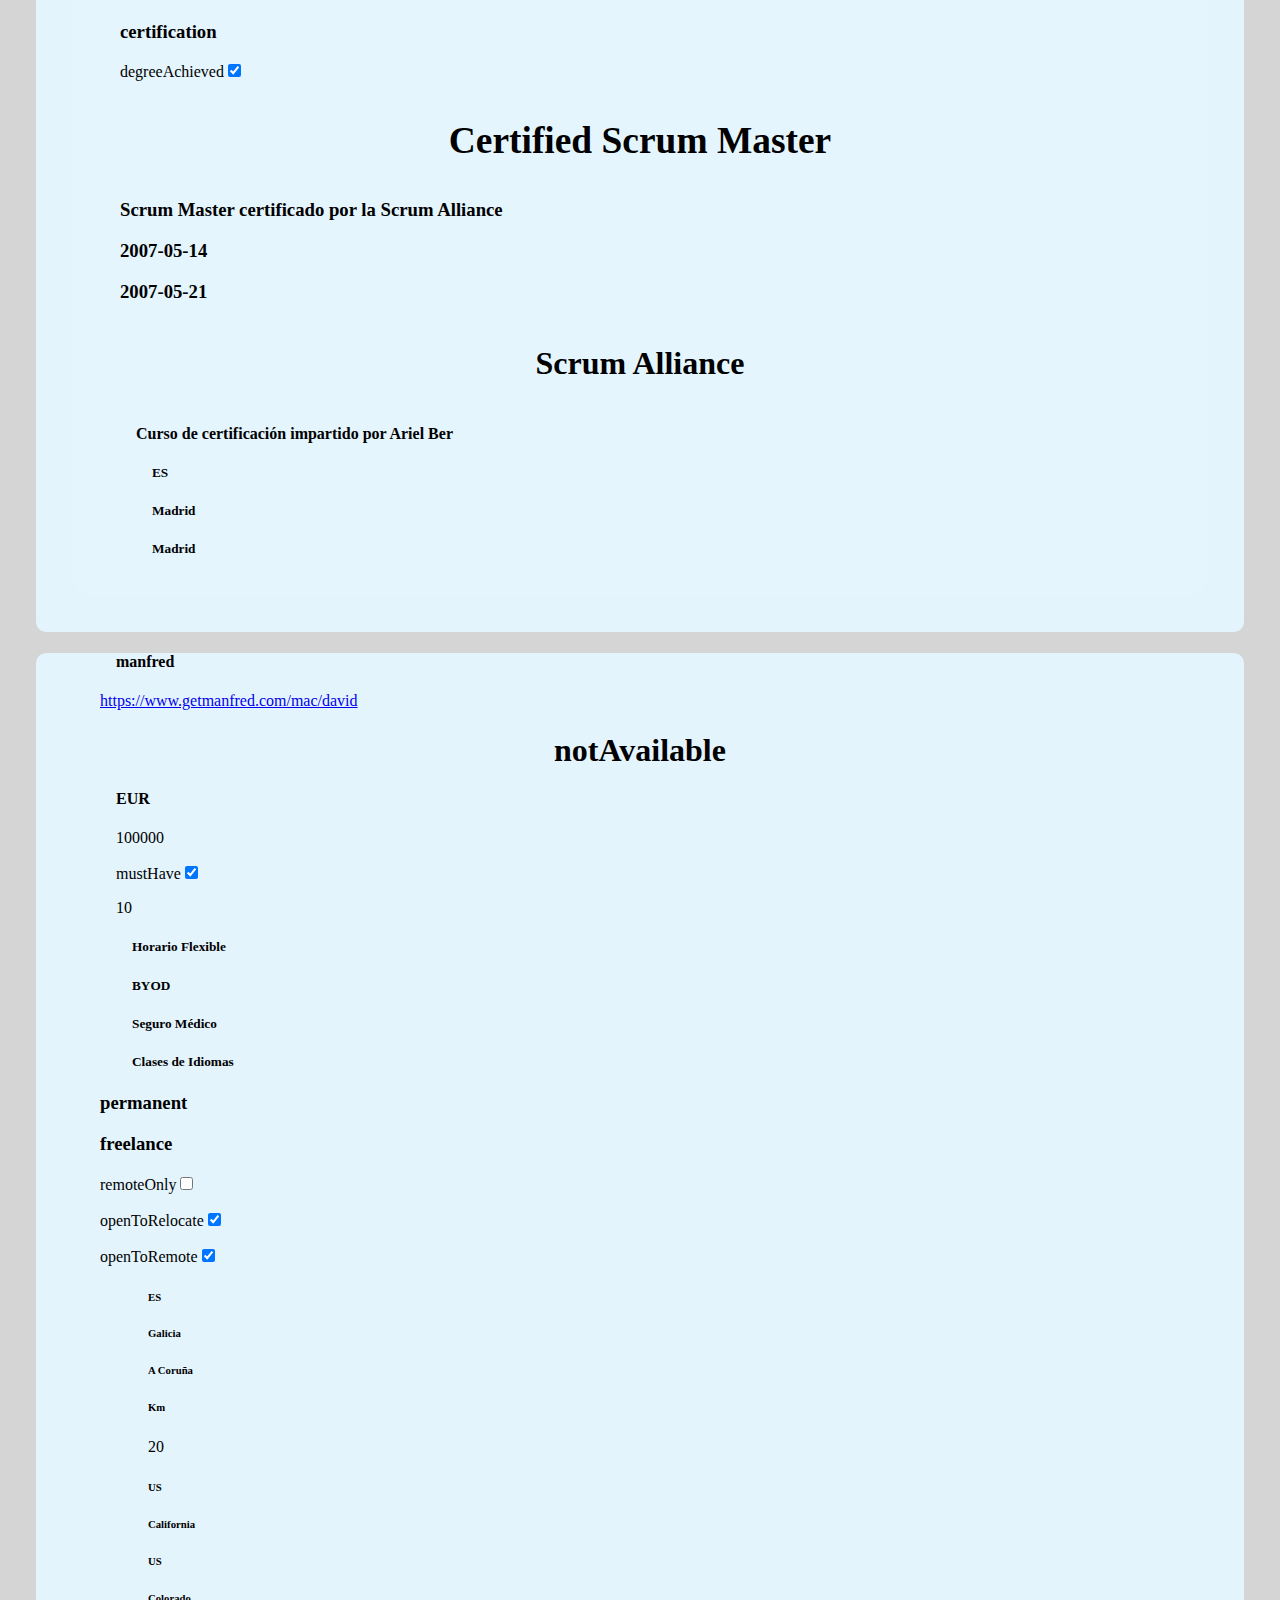
==== commit bbc4e533: "Merge branch 'sara' into main" ====
--- a/index.html
+++ b/index.html
@@ -7,6 +7,8 @@
     <meta name="description" content="Manfred Awesomic CV tool">
     <title>Awesomic Sivi</title>
     <link id="estilos" rel="stylesheet" href="/css/style1.css">
+    <link rel="stylesheet" href="/css/maquetacion.css">
+
     <script src="/js/script.js" defer></script>
 
 </head>
@@ -26,4 +28,4 @@
     </main>
 </body>
 
-</html>
+</html>--- a/css/style1.css
+++ b/css/style1.css
@@ -1,244 +1,88 @@
 body {
-    font-family: serif, sans-serif;
-    background-color: .f2f2f2;
-    margin: 0;
-    padding: 20px;
-}
-
-body div {
-    margin: 1rem;
-}
-
-.name {
-    text-align: center;
-    font-size: 32px;
-}
-
-.surnames {
-    text-align: center;
-    font-size: 32px;
-}
-
-
-.title {
-    text-align: center;
-    font-size: 22px;
-}
-
-.relevantYearsOfExperience {
-    font-size: 32px;
-}
-
-.alt {
-    display: none;
-}
-
-
-.settings {
-    display: none;
+    background-color: #d5d5d5;
 }
 
 .aboutMe {
-    background-color: rgb(255, 96, 239);
-    border-radius: 10px;
+    background-color: rgba(228, 245, 254, 0.962);
+
 }
 
 .profile {
-    display: flex;
-    flex-direction: column;
     background-color: rgb(241, 165, 242);
-    border-radius: 10px;
-    justify-content: center;
+    background-color: rgb(209, 230, 250);
+
 }
 
-.avatar {
-    order: 0;
+.profile {
+    background-color: rgba(243, 168, 242, 0.399);
 }
-
-.avatar>.link {
-    display: flex;
-}
-
-.avatar>.link>img {
-    max-width: 24em;
-    margin: 0 auto;
-}
-
-.name {
-    order: 1;
-}
-
-.surnames {
-    order: 2;
-}
-
-.title {
-    order: 3;
-}
-
-.birthday {
-    order: 4;
-}
-
-.description {
-    order: 5;
-}
-
 
 .experience {
     background-color: rgb(251, 156, 23);
-    border-radius: 10px;
+    background-color: rgba(228, 245, 254, 0.962);
 }
 
 .knowledge {
     background-color: rgb(169, 255, 65);
-    font-family: 'Segoe UI';
-    display: flex;
-    flex-wrap: wrap;
-    flex-direction: row;
-    border-radius: 10px;
-    /* margin: 0; */
-    padding: 20px;
+    background-color: rgba(228, 245, 254, 0.962);
+
+
 }
 
 .languages {
-    display: flex;
-    flex-direction: column;
     background-color: rgb(183, 255, 115);
-    border-radius: 20px;
-    align-items: center;
-    text-align: justify;
-    width: calc((100%/3) - 45px);
+    background-color: rgba(243, 168, 242, 0.399);
+
 }
 
 .languages::before {
-    font-size: x-large;
-    font-style: oblique;
-    font-weight: bold;
     color: rgb(113, 11, 238);
-    content: "IDIOMAS";
+
 }
 
 .hardSkills {
-    display: flex;
-    flex-direction: column;
     background-color: rgb(183, 255, 115);
-    border-radius: 20px;
-    padding: 5px;
-    align-items: center;
-    text-align: justify;
-    width: calc((100%/3) - 45px);
+    background-color: rgba(243, 168, 242, 0.399);
+
 }
 
 .hardSkills::before {
-    font-size: x-large;
-    font-style: oblique;
-    font-weight: bold;
     color: rgb(113, 11, 238);
-    content: "FORTALEZAS";
 }
 
 .softSkills {
-    display: flex;
-    flex-direction: column;
     background-color: rgb(183, 255, 115);
-    border-radius: 20px;
-    padding: 5px;
-    align-items: center;
-    text-align: justify;
-    width: calc((100%/3) - 45px);
+    background-color: rgba(243, 168, 242, 0.399);
+
 }
 
 .softSkills::before {
-    font-size: x-large;
-    font-style: oblique;
-    font-weight: bold;
     color: rgb(113, 11, 238);
-    content: "HABILIDADES";
 }
 
 .studies {
-    display: flex;
-    flex-direction: column;
     background-color: rgb(183, 255, 115);
-    border-radius: 20px;
-    justify-content: left;
-    width: 100%;
+    background-color: rgba(228, 245, 254, 0.962);
+
 }
 
 .studies::before {
-    align-items: center;
-    text-align: center;
-    font-size: x-large;
-    font-style: oblique;
-    font-weight: bold;
     color: rgb(113, 11, 238);
-    content: "ESTUDIOS";
 }
-
 
 .careerPreferences {
     background-color: rgb(249, 225, 36);
-    border-radius: 10px;
+    background-color: rgba(228, 245, 254, 0.962);
 }
 
 .main_wrapper {
-    background-color: .fff;
-    border-radius: 10px;
     box-shadow: 0 2px 4px rgba(0, 0, 0, 0.1);
-    padding: 20px;
-}
-
-.section-style {
-    margin-bottom: 20px;
-}
-
-.image-style {
-    max-width: 100%;
-    height: auto;
-    margin-bottom: 10px;
 }
 
 .link-style {
-    color: .007bff;
-    text-decoration: none;
-}
-
-.link-style:hover {
-    text-decoration: underline;
-}
-
-
-h1 {
-    text-align: center;
-}
-
-h2 {
-    margin-top: 30px;
-}
-
-ul {
-    list-style-type: none;
-    padding: 0;
-}
-
-.section {
-    margin-bottom: 40px;
+    color: #007bff;
 }
 
 .section-header {
-    background-color: .f2f2f2;
-    padding: 10px;
-}
-
-.section-content {
-    padding: 10px;
-}
-
-.section-content p {
-    margin: 5px 0;
-}
-
-.section-content ul {
-    padding-left: 20px;
-}
+    background-color: #f2f2f2;
+}--- a/css/maquetacion.css
+++ b/css/maquetacion.css
@@ -0,0 +1,225 @@
+body {
+    font-family: serif, sans-serif;
+    margin: 0;
+    padding: 20px;
+}
+
+body div {
+    margin: 1rem;
+}
+
+.name {
+    text-align: center;
+    font-size: 32px;
+}
+
+.surnames {
+    text-align: center;
+    font-size: 32px;
+}
+
+
+.title {
+    text-align: center;
+    font-size: 22px;
+}
+
+.relevantYearsOfExperience {
+    font-size: 32px;
+}
+
+.alt {
+    display: none;
+}
+
+
+.settings {
+    display: none;
+}
+
+.aboutMe {
+    border-radius: 10px;
+}
+
+.profile {
+    display: flex;
+    flex-direction: column;
+    border-radius: 10px;
+    justify-content: center;
+}
+
+.avatar {
+    order: 0;
+}
+
+.avatar>.link {
+    display: flex;
+}
+
+.avatar>.link>img {
+    max-width: 24em;
+    margin: 0 auto;
+}
+
+.name {
+    order: 1;
+}
+
+.surnames {
+    order: 2;
+}
+
+.title {
+    order: 3;
+}
+
+.birthday {
+    order: 4;
+}
+
+.description {
+    order: 5;
+}
+
+
+.experience {
+    border-radius: 10px;
+}
+
+.knowledge {
+    font-family: 'Segoe UI';
+    display: flex;
+    flex-wrap: wrap;
+    flex-direction: row;
+    border-radius: 10px;
+    padding: 20px;
+}
+
+.languages {
+    display: flex;
+    flex-direction: column;
+    border-radius: 20px;
+    align-items: center;
+    text-align: justify;
+    width: calc((100%/3) - 45px);
+}
+
+.languages::before {
+    font-size: x-large;
+    font-style: oblique;
+    font-weight: bold;
+    content: "IDIOMAS";
+}
+
+.hardSkills {
+    display: flex;
+    flex-direction: column;
+    border-radius: 20px;
+    padding: 5px;
+    align-items: center;
+    text-align: justify;
+    width: calc((100%/3) - 45px);
+}
+
+.hardSkills::before {
+    font-size: x-large;
+    font-style: oblique;
+    font-weight: bold;
+    content: "FORTALEZAS";
+}
+
+.softSkills {
+    display: flex;
+    flex-direction: column;
+    border-radius: 20px;
+    padding: 5px;
+    align-items: center;
+    text-align: justify;
+    width: calc((100%/3) - 45px);
+}
+
+.softSkills::before {
+    font-size: x-large;
+    font-style: oblique;
+    font-weight: bold;
+    content: "HABILIDADES";
+}
+
+.studies {
+    display: flex;
+    flex-direction: column;
+    border-radius: 20px;
+    justify-content: left;
+    width: 100%;
+}
+
+.studies::before {
+    align-items: center;
+    text-align: center;
+    font-size: x-large;
+    font-style: oblique;
+    font-weight: bold;
+    content: "ESTUDIOS";
+}
+
+
+.careerPreferences {
+    border-radius: 10px;
+}
+
+.main_wrapper {
+    border-radius: 10px;
+    padding: 20px;
+}
+
+.section-style {
+    margin-bottom: 20px;
+}
+
+.image-style {
+    max-width: 100%;
+    height: auto;
+    margin-bottom: 10px;
+}
+
+.link-style {
+    text-decoration: none;
+}
+
+.link-style:hover {
+    text-decoration: underline;
+}
+
+
+h1 {
+    text-align: center;
+}
+
+h2 {
+    margin-top: 30px;
+}
+
+ul {
+    list-style-type: none;
+    padding: 0;
+}
+
+.section {
+    margin-bottom: 40px;
+}
+
+.section-header {
+    padding: 10px;
+}
+
+.section-content {
+    padding: 10px;
+}
+
+.section-content p {
+    margin: 5px 0;
+}
+
+.section-content ul {
+    padding-left: 20px;
+}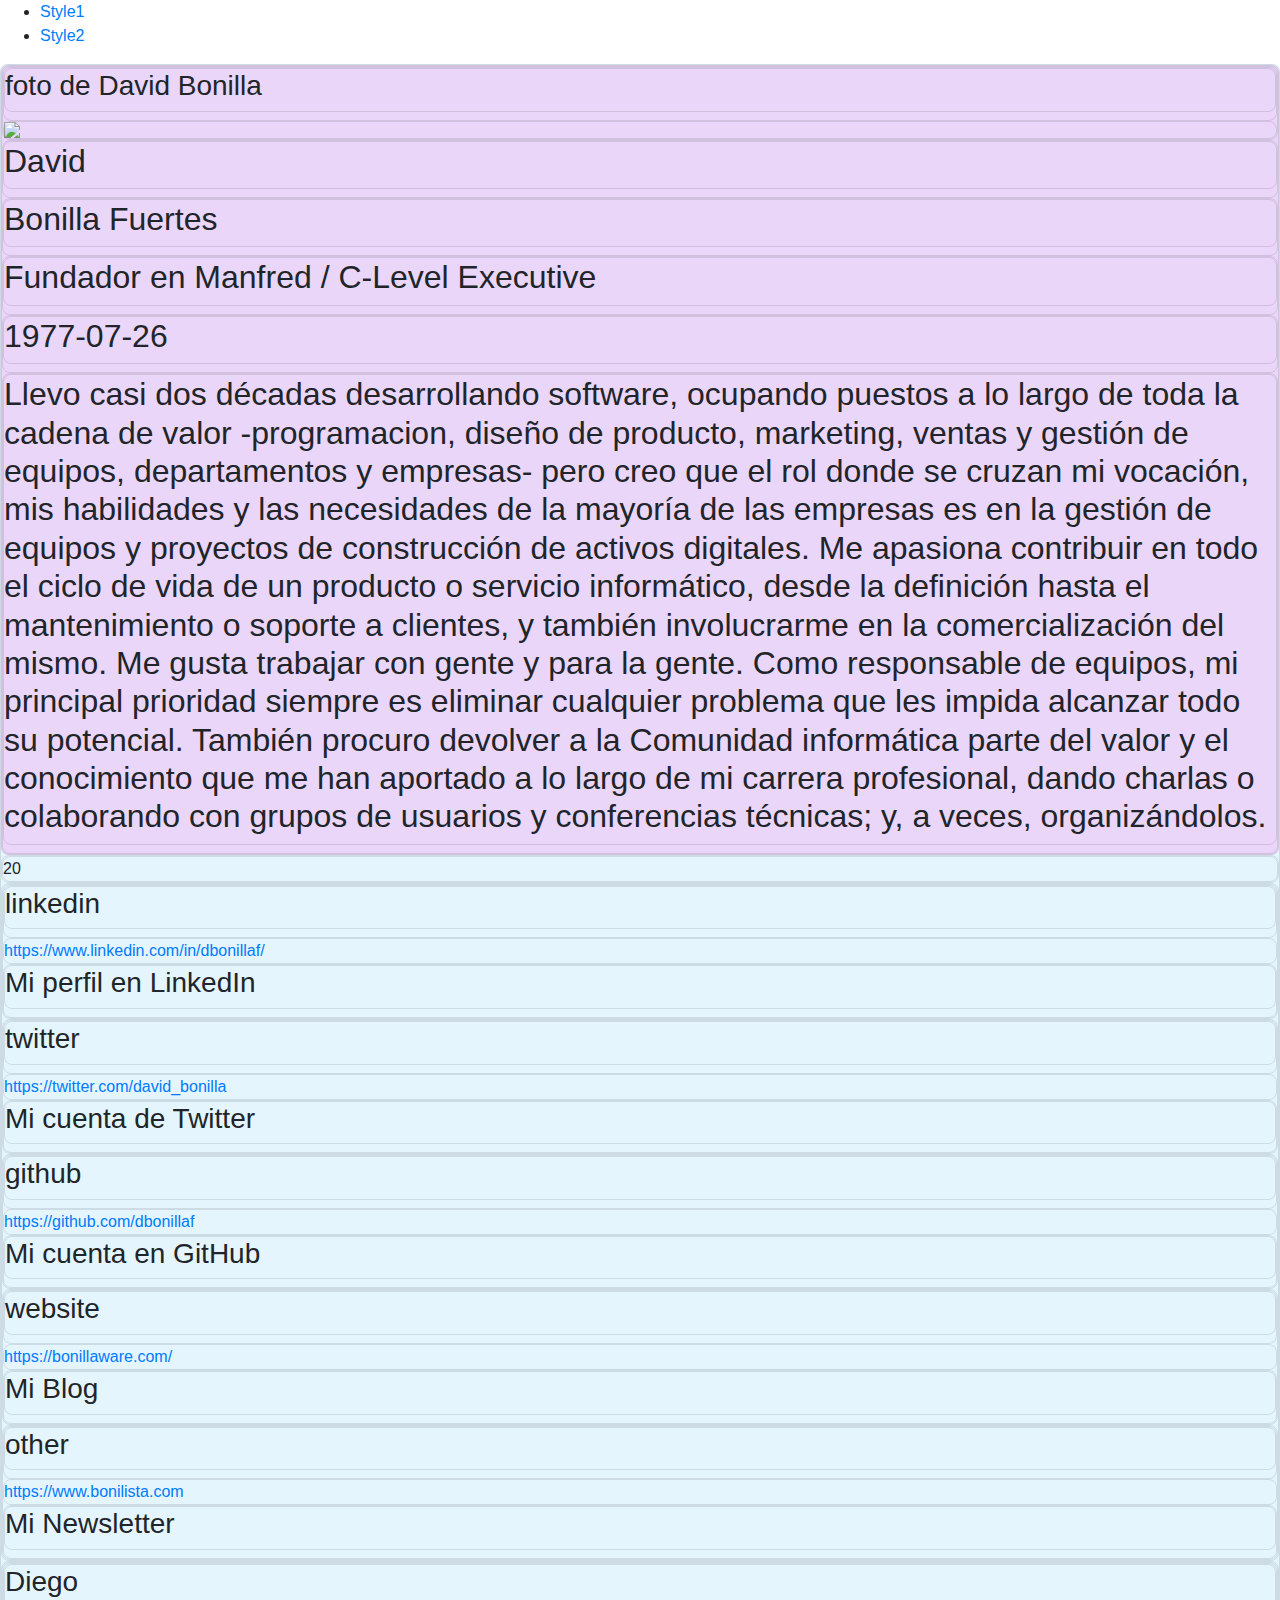
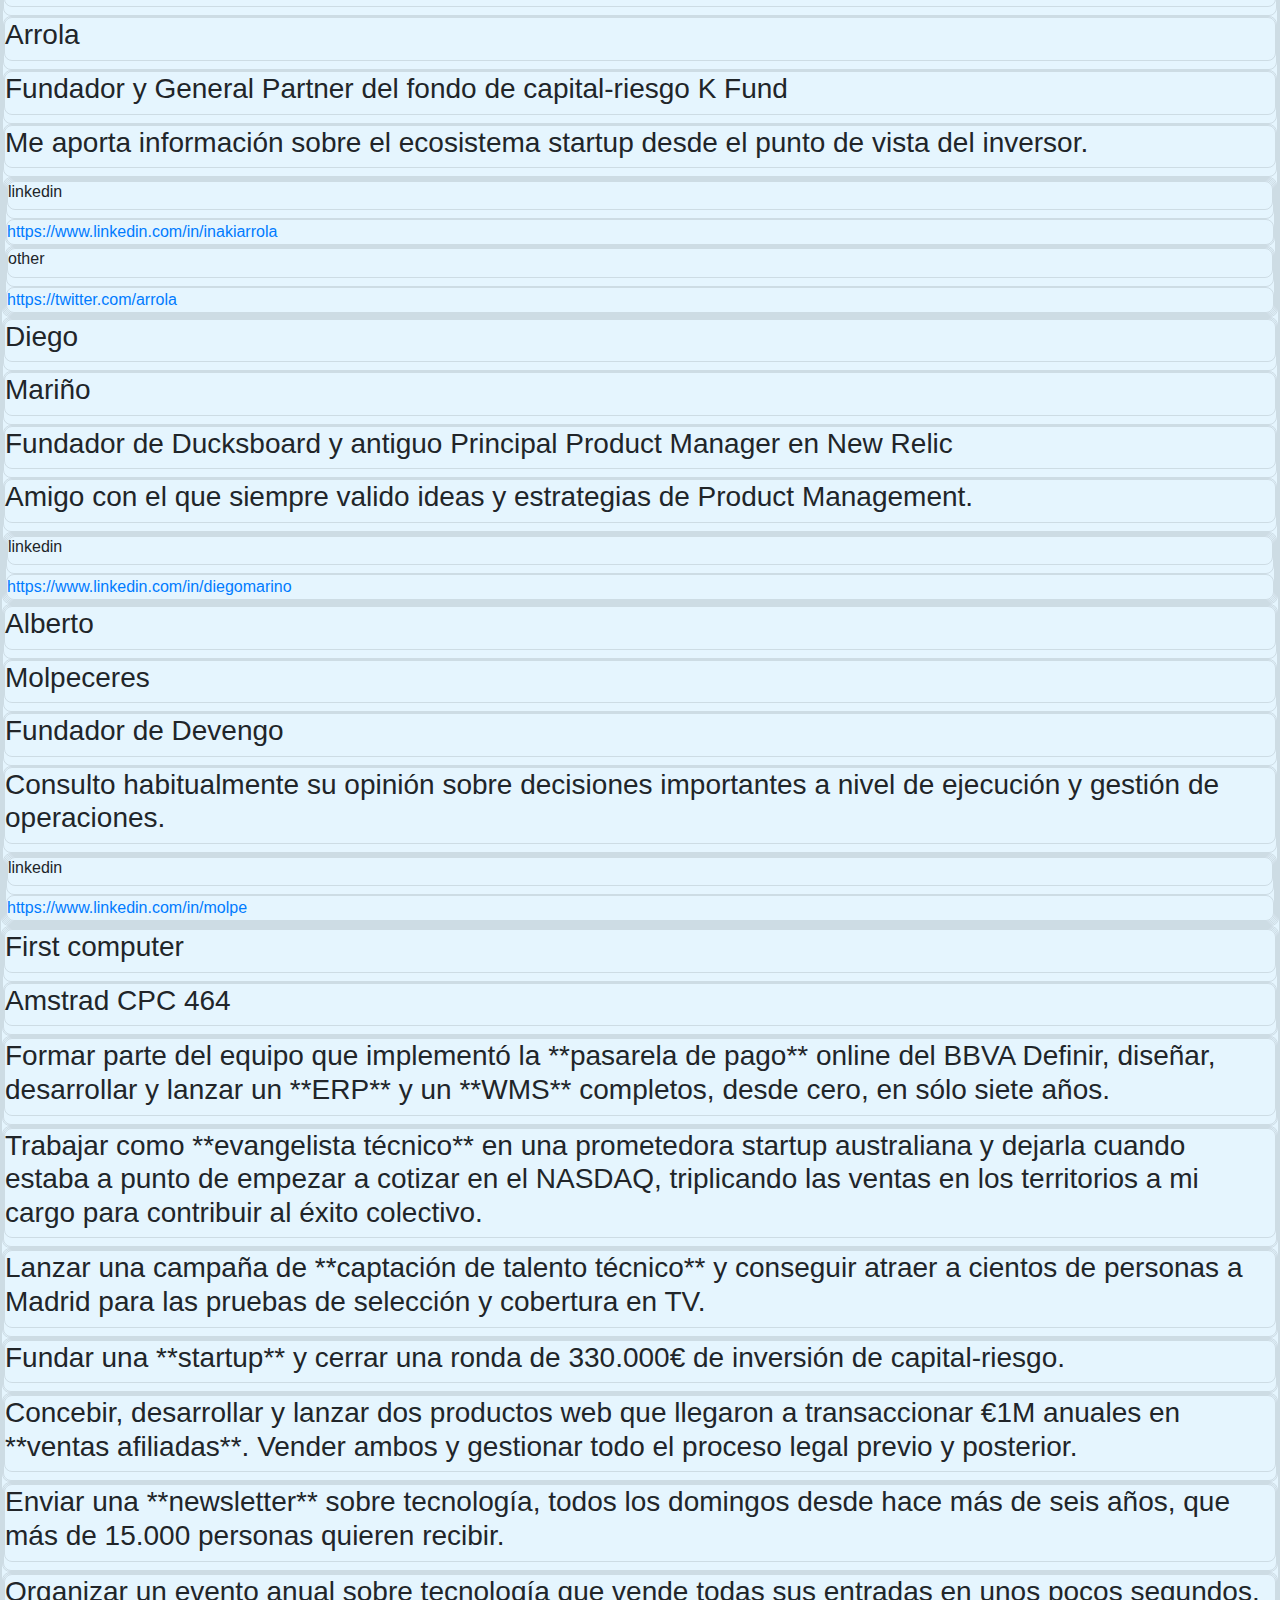
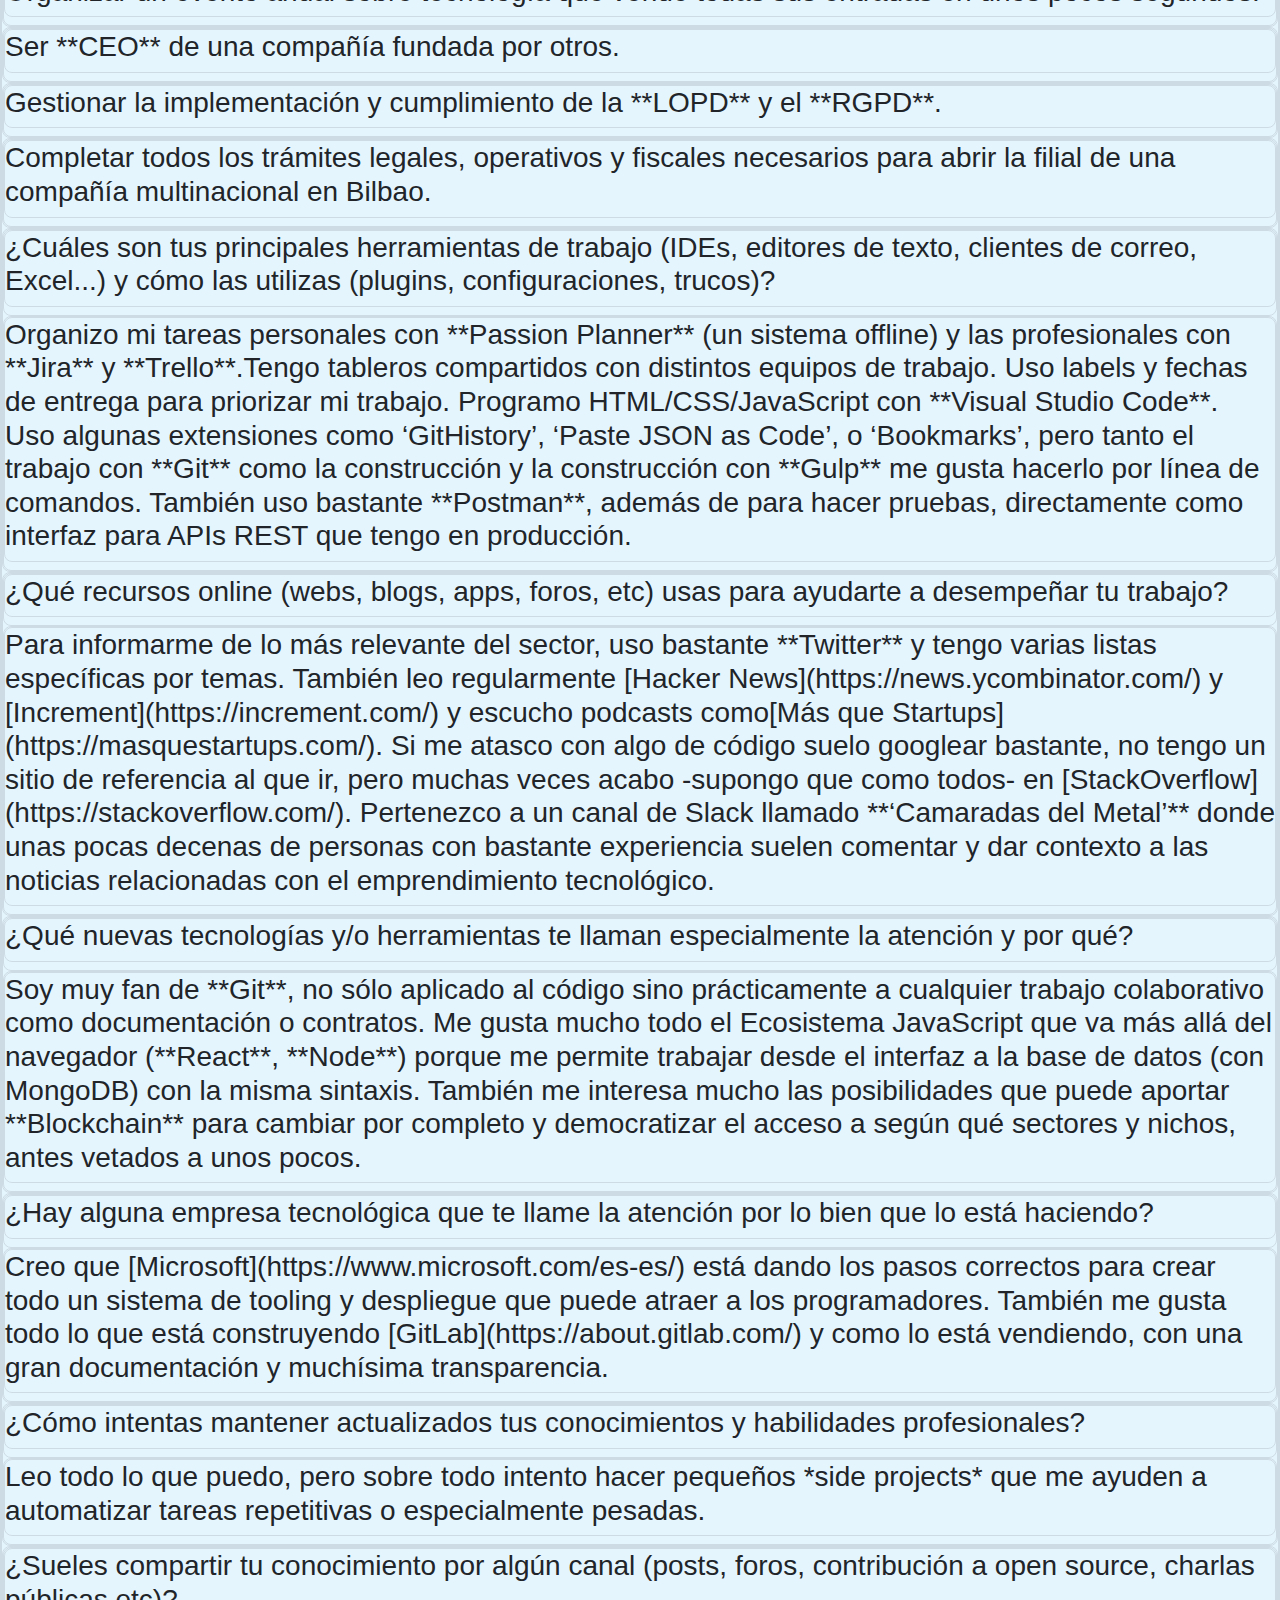
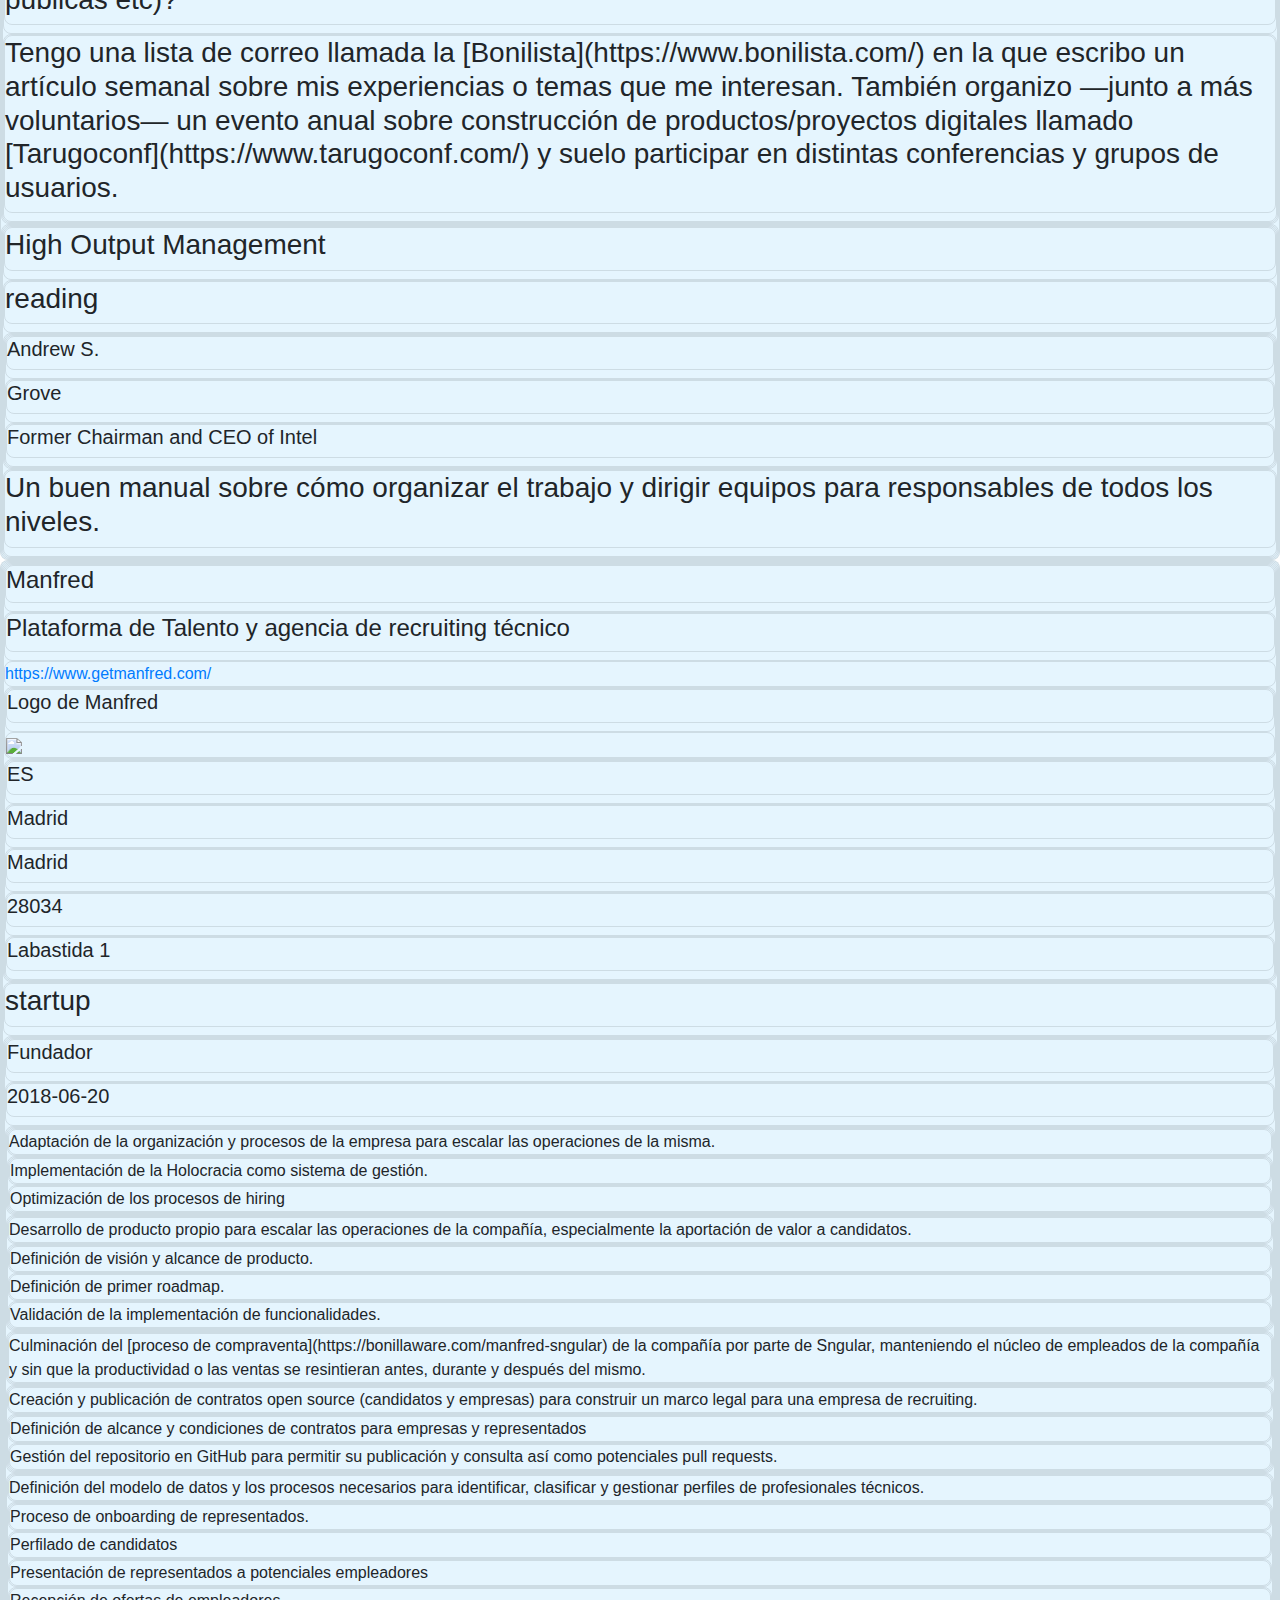
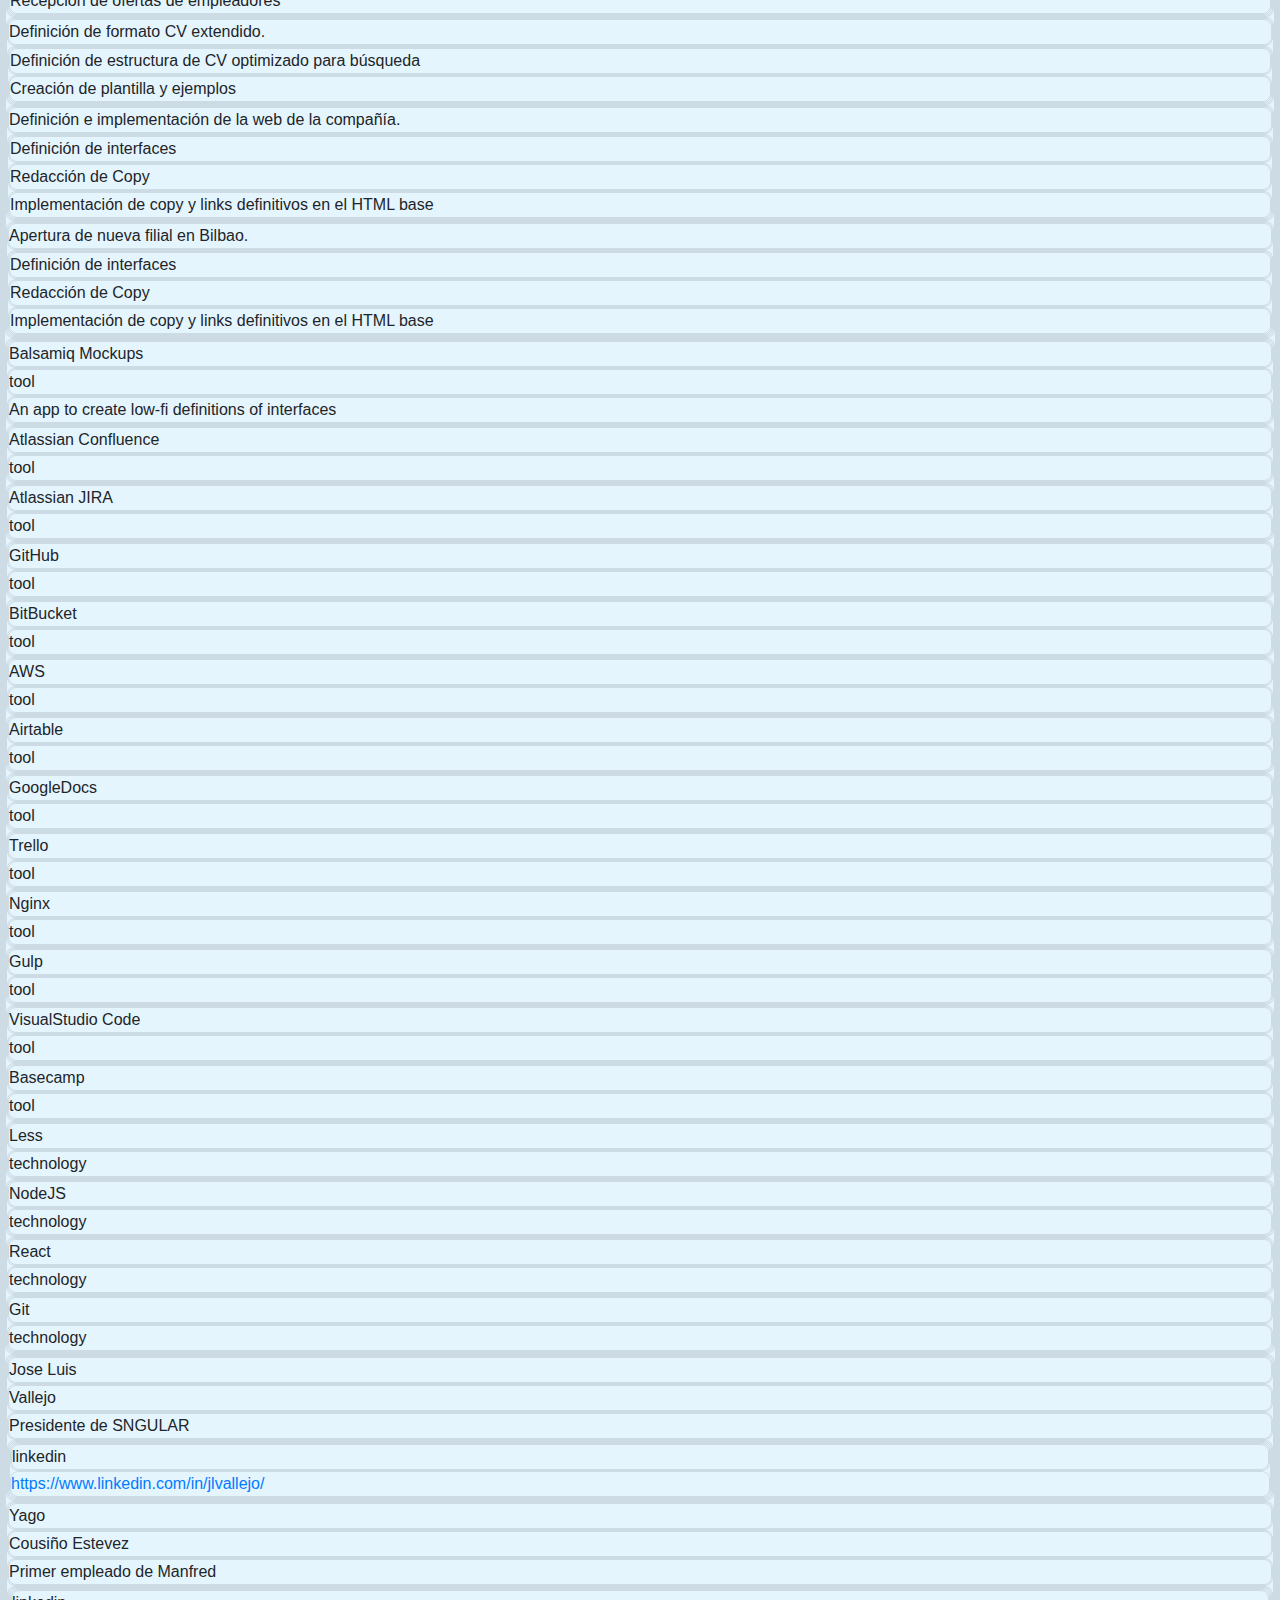
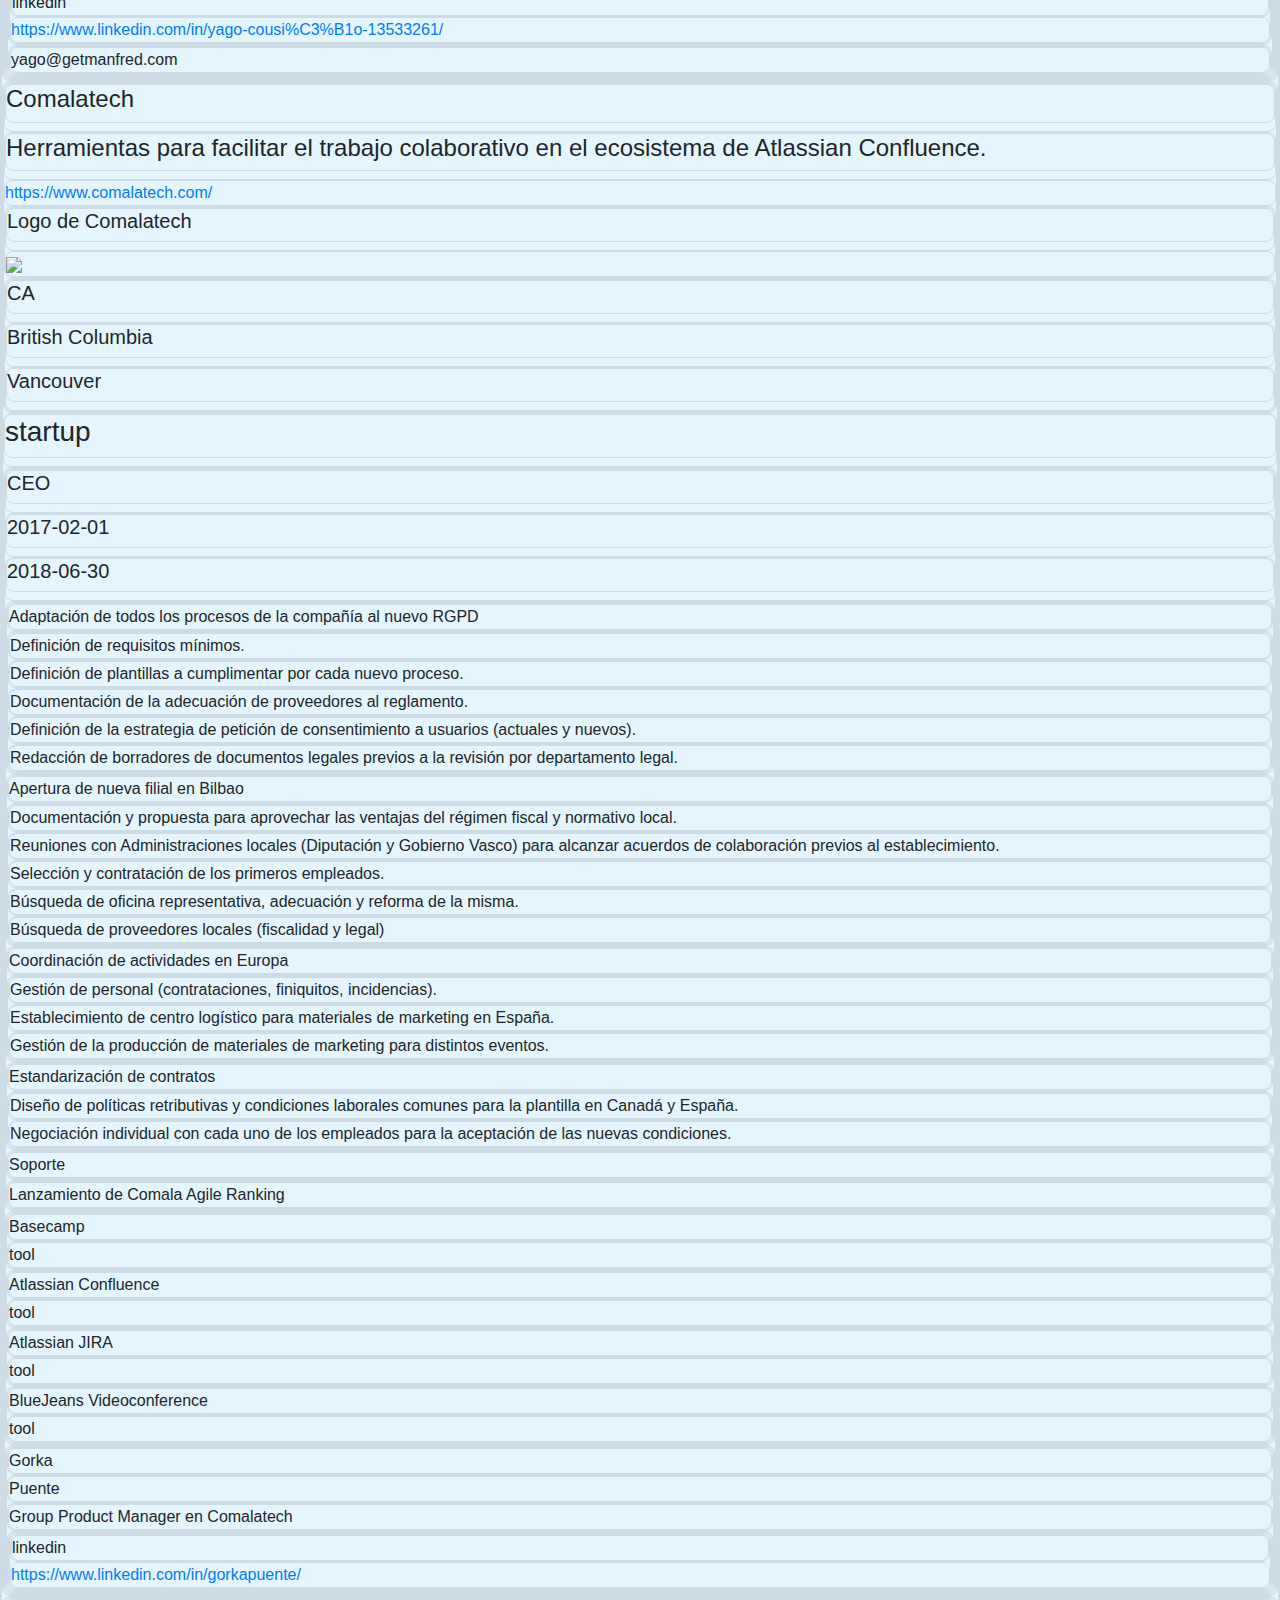
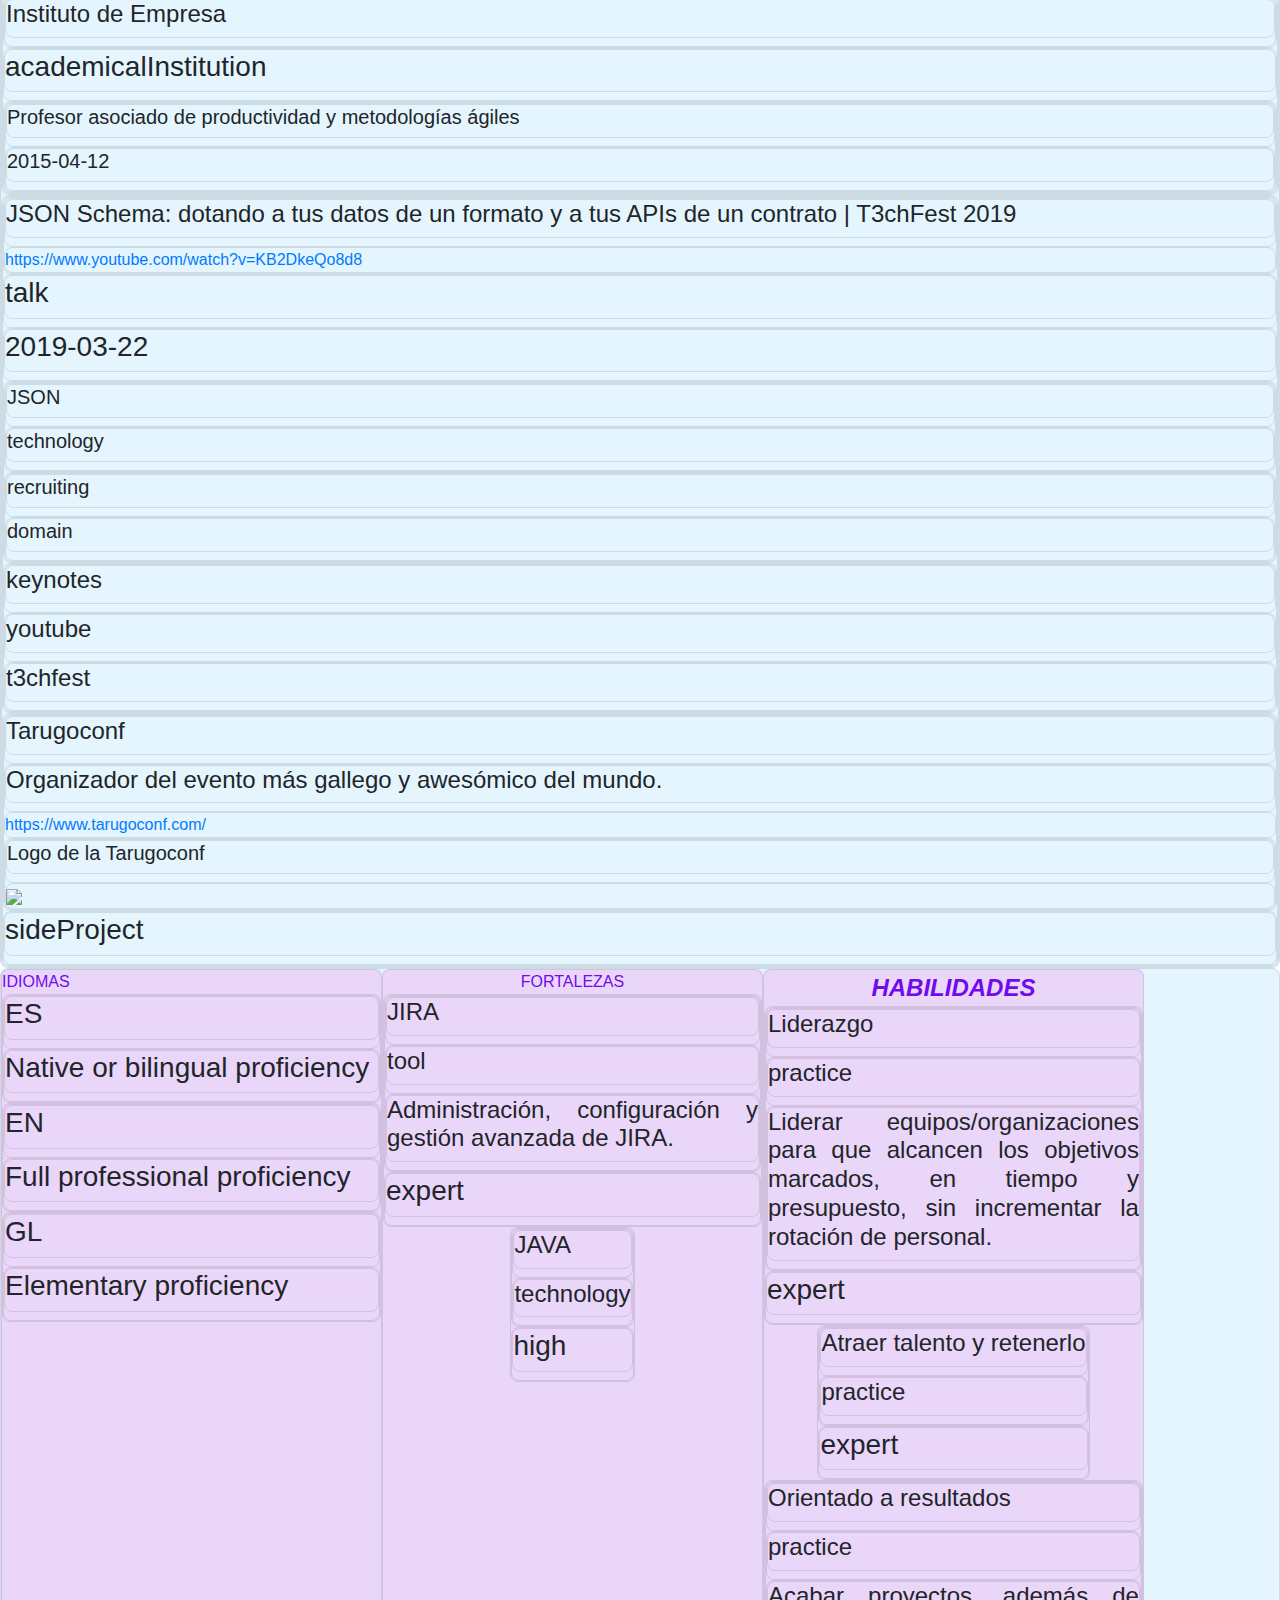
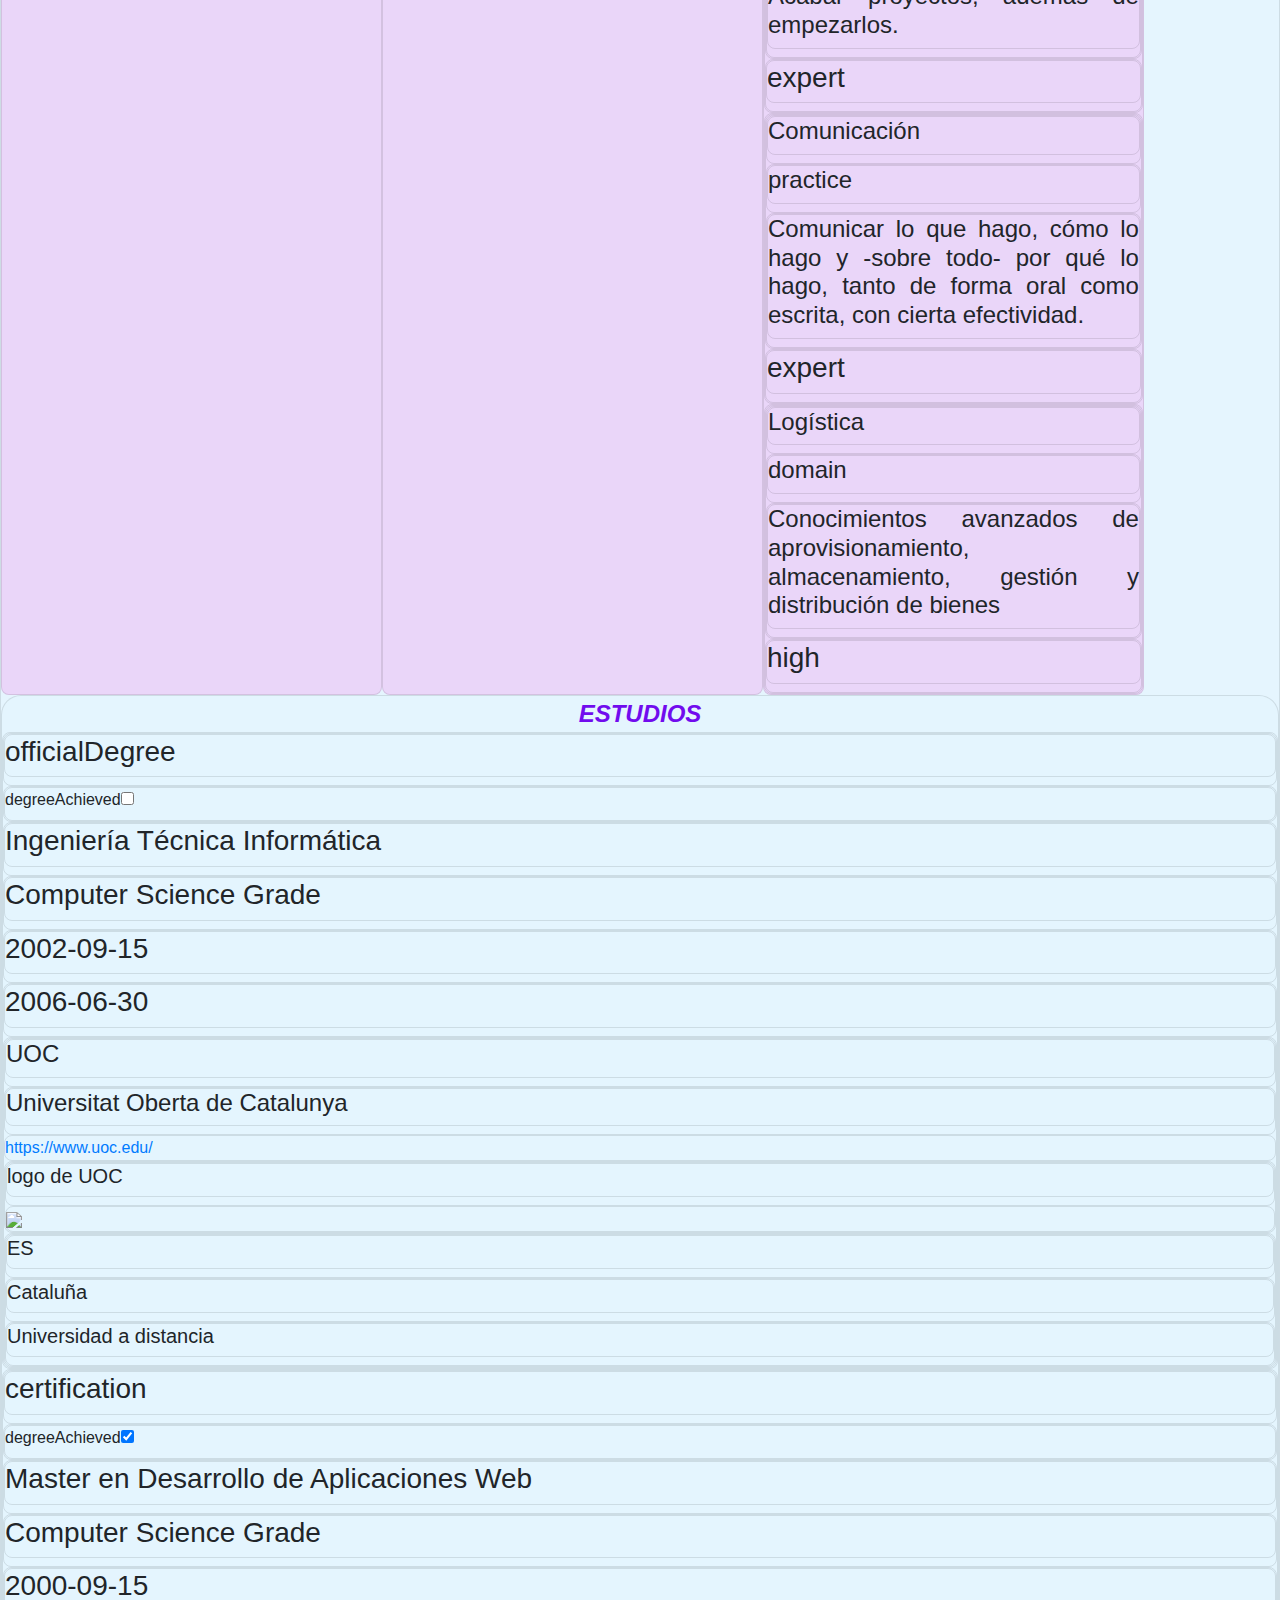
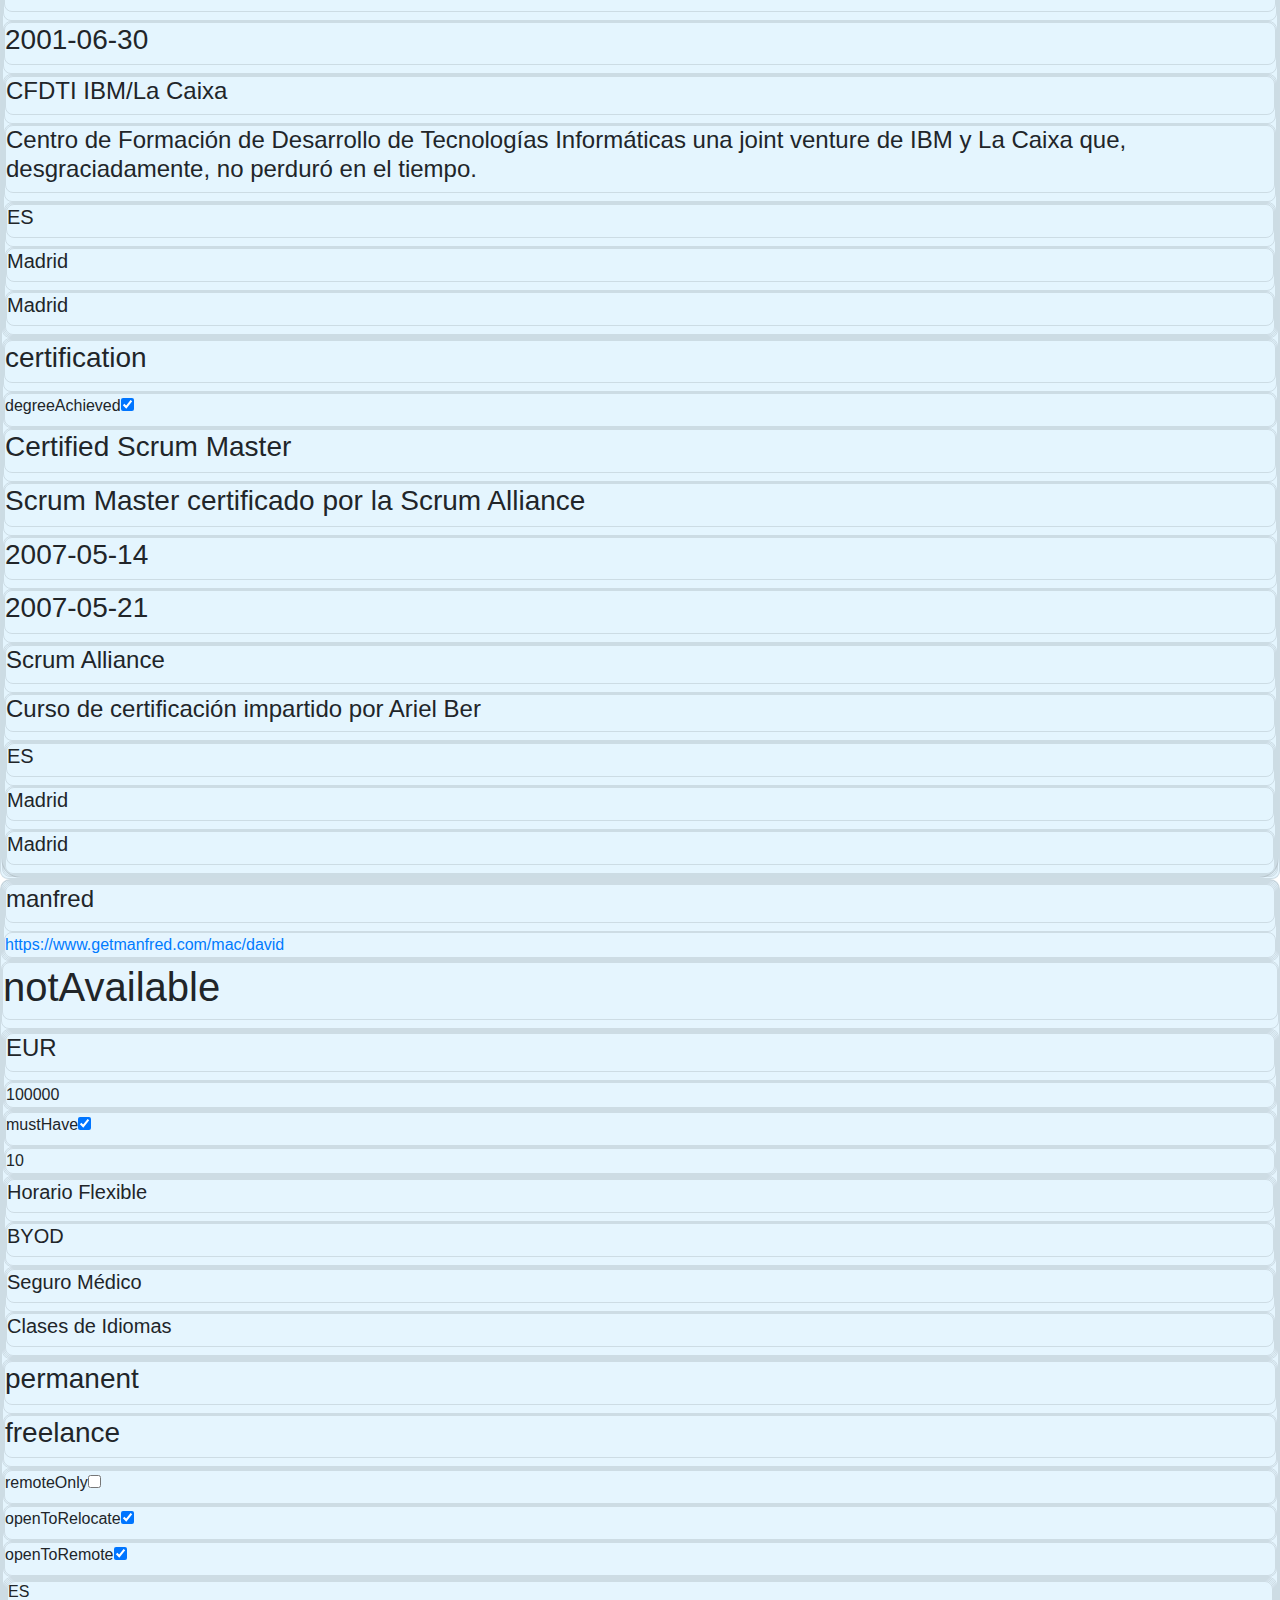
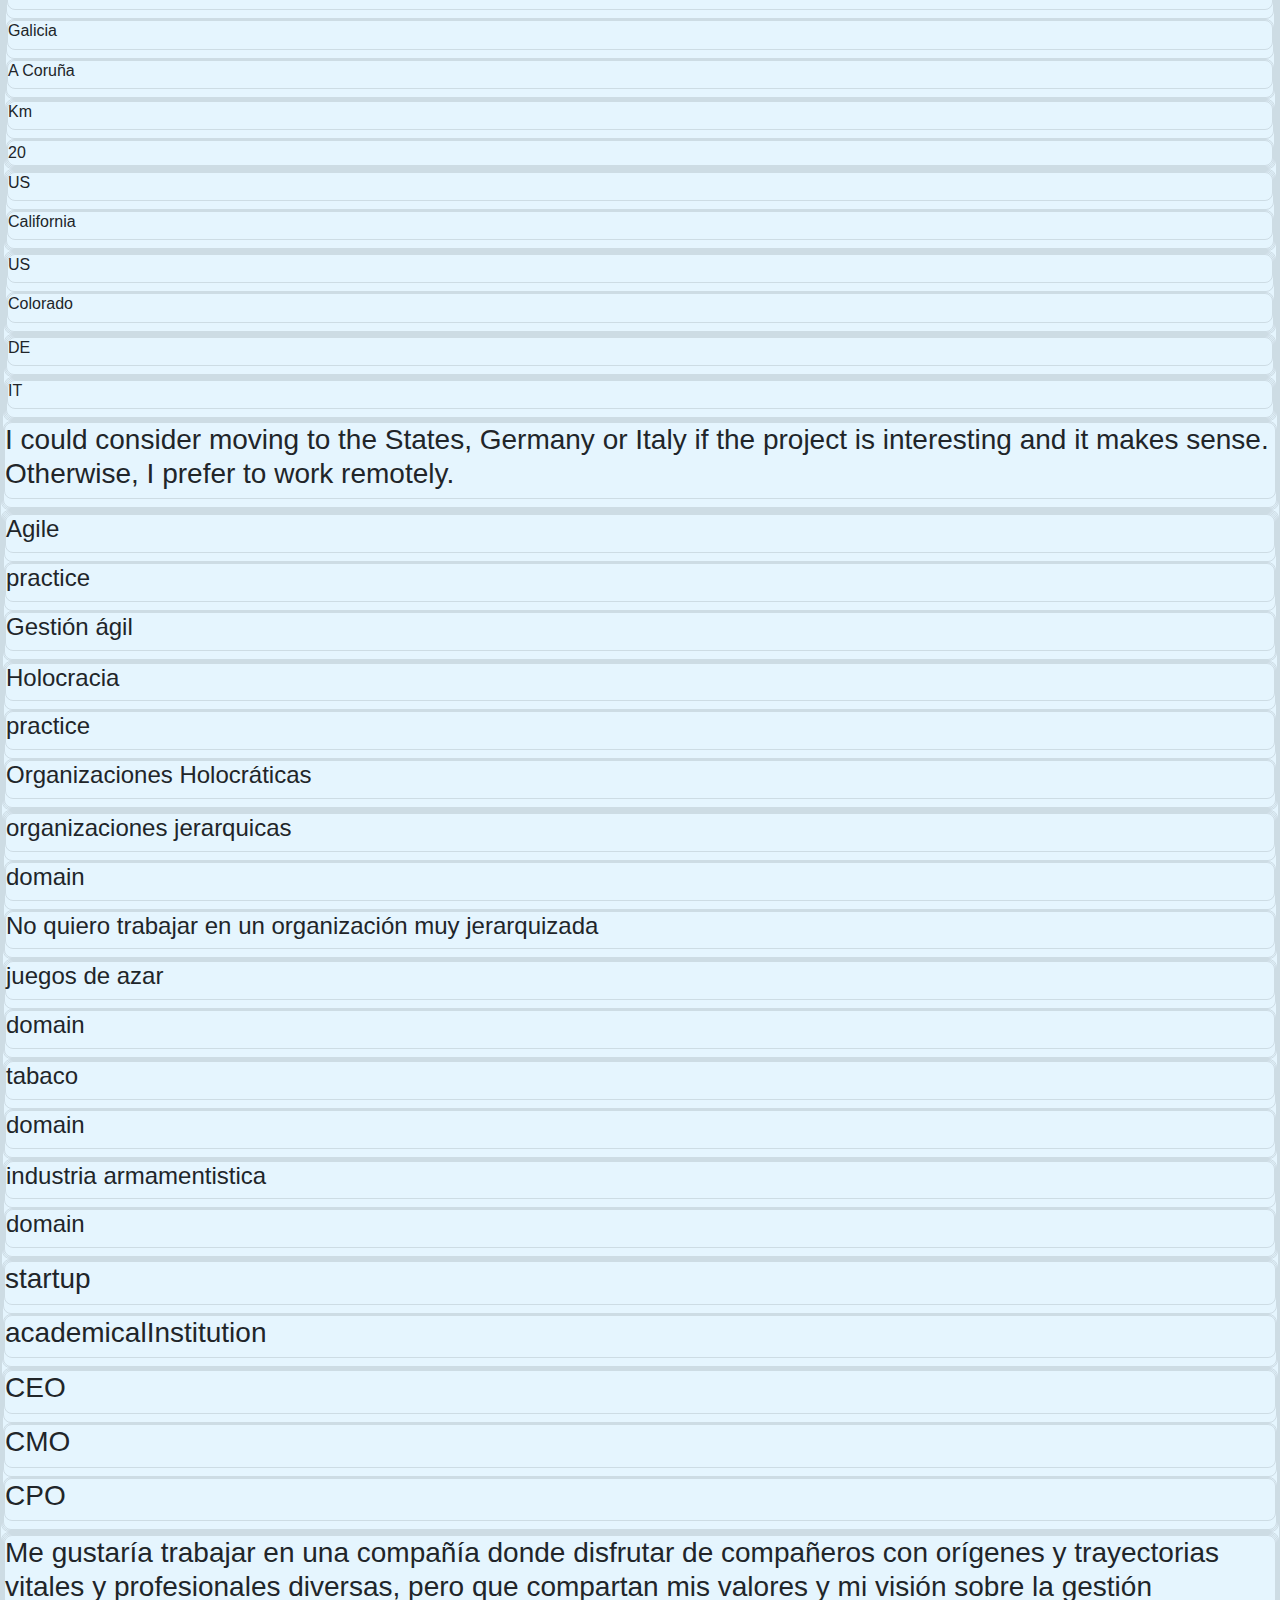
==== commit 183c4151: "work css" ====
--- a/index.html
+++ b/index.html
@@ -8,8 +8,12 @@
     <title>Awesomic Sivi</title>
     <link id="estilos" rel="stylesheet" href="/css/style1.css">
     <link rel="stylesheet" href="/css/maquetacion.css">
+    <script src="/js/script.js" defer></script>
+	<link rel="stylesheet" href="https://cdn.jsdelivr.net/npm/bootstrap@4.0.0/dist/css/bootstrap.min.css" integrity="sha384-Gn5384xqQ1aoWXA+058RXPxPg6fy4IWvTNh0E263XmFcJlSAwiGgFAW/dAiS6JXm" crossorigin="anonymous">
+	<script src="https://code.jquery.com/jquery-3.2.1.slim.min.js" integrity="sha384-KJ3o2DKtIkvYIK3UENzmM7KCkRr/rE9/Qpg6aAZGJwFDMVNA/GpGFF93hXpG5KkN" crossorigin="anonymous"></script>
+	<script src="https://cdn.jsdelivr.net/npm/popper.js@1.12.9/dist/umd/popper.min.js" integrity="sha384-ApNbgh9B+Y1QKtv3Rn7W3mgPxhU9K/ScQsAP7hUibX39j7fakFPskvXusvfa0b4Q" crossorigin="anonymous"></script>
+	<script src="https://cdn.jsdelivr.net/npm/bootstrap@4.0.0/dist/js/bootstrap.min.js" integrity="sha384-JZR6Spejh4U02d8jOt6vLEHfe/JQGiRRSQQxSfFWpi1MquVdAyjUar5+76PVCmYl" crossorigin="anonymous"></script>
 
-    <script src="/js/script.js" defer></script>
 
 </head>
 
@@ -28,4 +32,4 @@
     </main>
 </body>
 
-</html>+</html>
--- a/css/maquetacion.css
+++ b/css/maquetacion.css
@@ -1,35 +1,10 @@
-body {
-    font-family: serif, sans-serif;
+body div {
     margin: 0;
-    padding: 20px;
 }
 
-body div {
-    margin: 1rem;
-}
-
-.name {
-    text-align: center;
-    font-size: 32px;
-}
-
-.surnames {
-    text-align: center;
-    font-size: 32px;
-}
-
-
-.title {
-    text-align: center;
-    font-size: 22px;
-}
-
-.relevantYearsOfExperience {
-    font-size: 32px;
-}
-
-.alt {
-    display: none;
+div {
+	border: solid 1px rgba(0,0,0,0.1);
+	border-radius: 0.5rem;
 }
 
 
@@ -37,14 +12,9 @@
     display: none;
 }
 
-.aboutMe {
-    border-radius: 10px;
-}
-
 .profile {
     display: flex;
     flex-direction: column;
-    border-radius: 10px;
     justify-content: center;
 }
 
@@ -54,11 +24,6 @@
 
 .avatar>.link {
     display: flex;
-}
-
-.avatar>.link>img {
-    max-width: 24em;
-    margin: 0 auto;
 }
 
 .name {
@@ -82,57 +47,37 @@
 }
 
 
-.experience {
-    border-radius: 10px;
-}
-
 .knowledge {
-    font-family: 'Segoe UI';
     display: flex;
     flex-wrap: wrap;
     flex-direction: row;
-    border-radius: 10px;
-    padding: 20px;
 }
 
 .languages {
     display: flex;
     flex-direction: column;
-    border-radius: 20px;
-    align-items: center;
-    text-align: justify;
     width: calc((100%/3) - 45px);
 }
 
 .languages::before {
-    font-size: x-large;
-    font-style: oblique;
-    font-weight: bold;
     content: "IDIOMAS";
 }
 
 .hardSkills {
     display: flex;
     flex-direction: column;
-    border-radius: 20px;
-    padding: 5px;
     align-items: center;
     text-align: justify;
     width: calc((100%/3) - 45px);
 }
 
 .hardSkills::before {
-    font-size: x-large;
-    font-style: oblique;
-    font-weight: bold;
     content: "FORTALEZAS";
 }
 
 .softSkills {
     display: flex;
     flex-direction: column;
-    border-radius: 20px;
-    padding: 5px;
     align-items: center;
     text-align: justify;
     width: calc((100%/3) - 45px);
@@ -182,26 +127,8 @@
     margin-bottom: 10px;
 }
 
-.link-style {
-    text-decoration: none;
-}
-
 .link-style:hover {
     text-decoration: underline;
-}
-
-
-h1 {
-    text-align: center;
-}
-
-h2 {
-    margin-top: 30px;
-}
-
-ul {
-    list-style-type: none;
-    padding: 0;
 }
 
 .section {
@@ -222,4 +149,4 @@
 
 .section-content ul {
     padding-left: 20px;
-}+}
